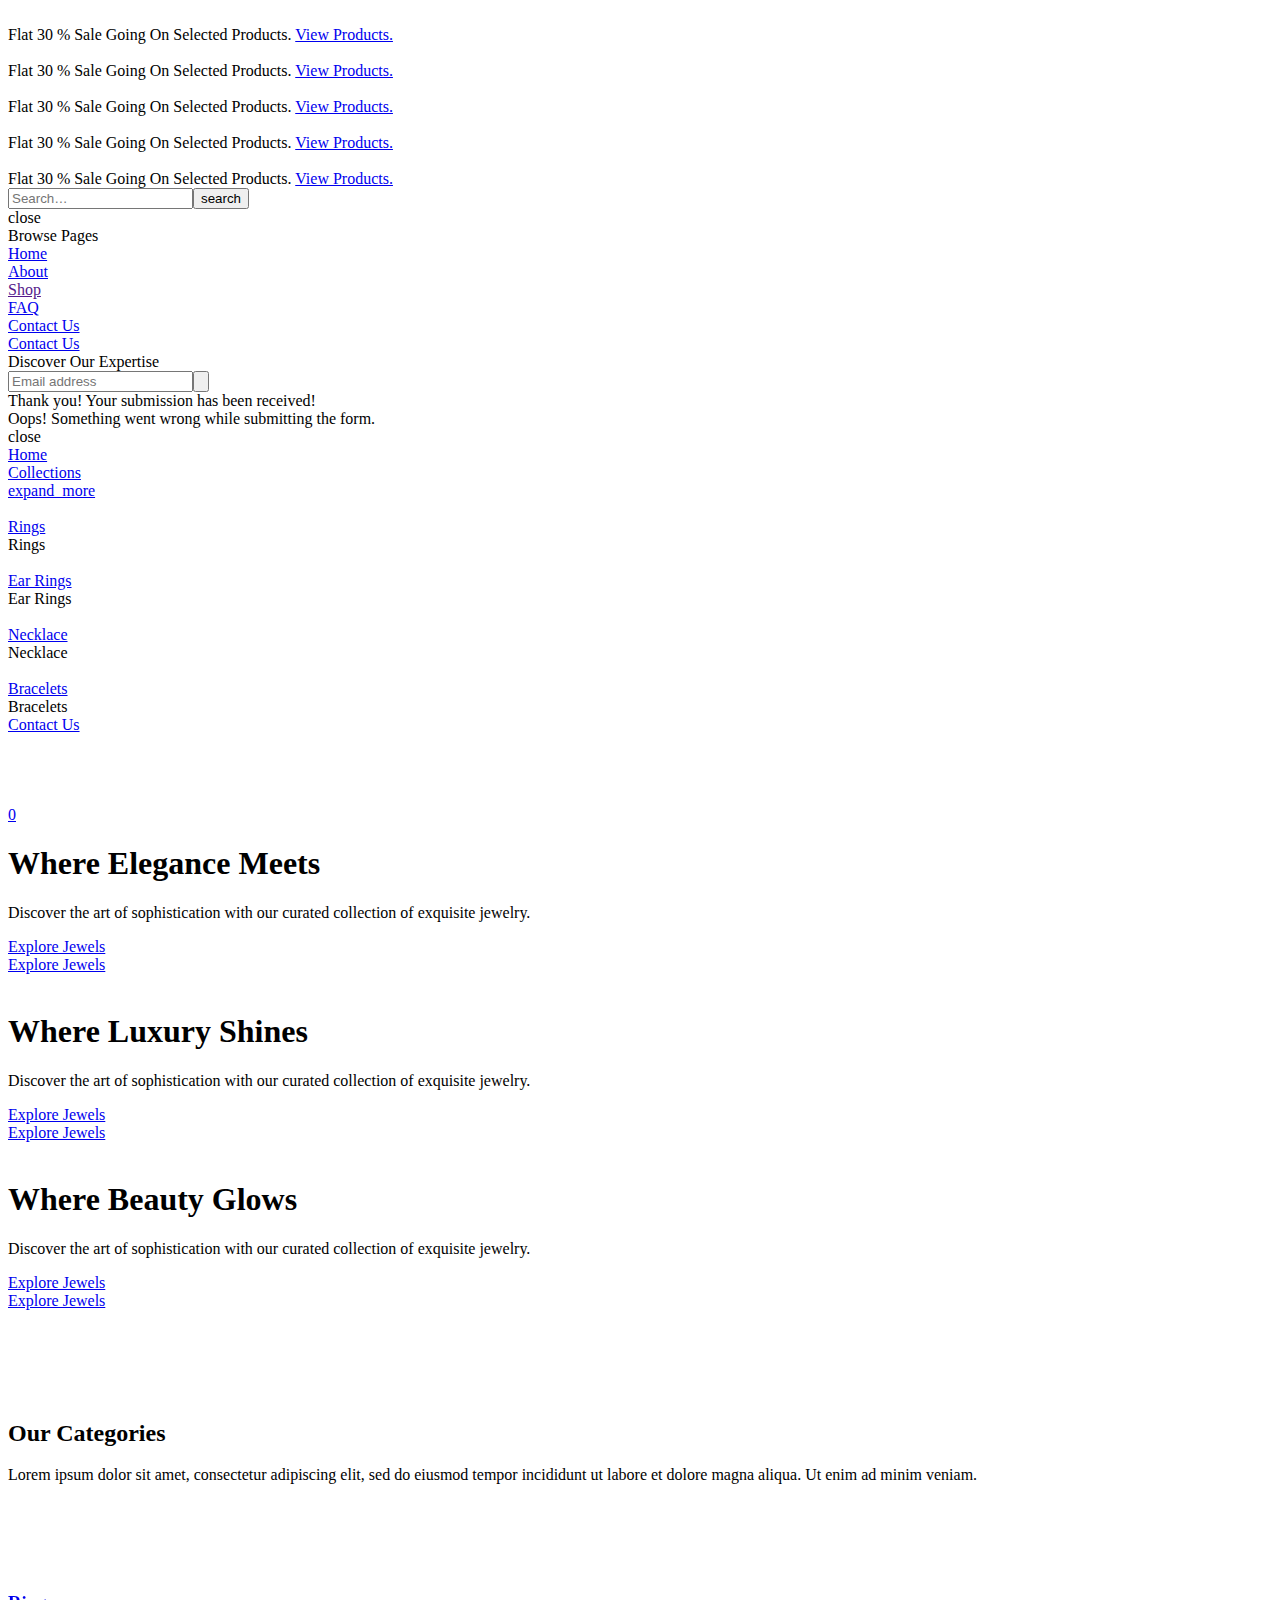
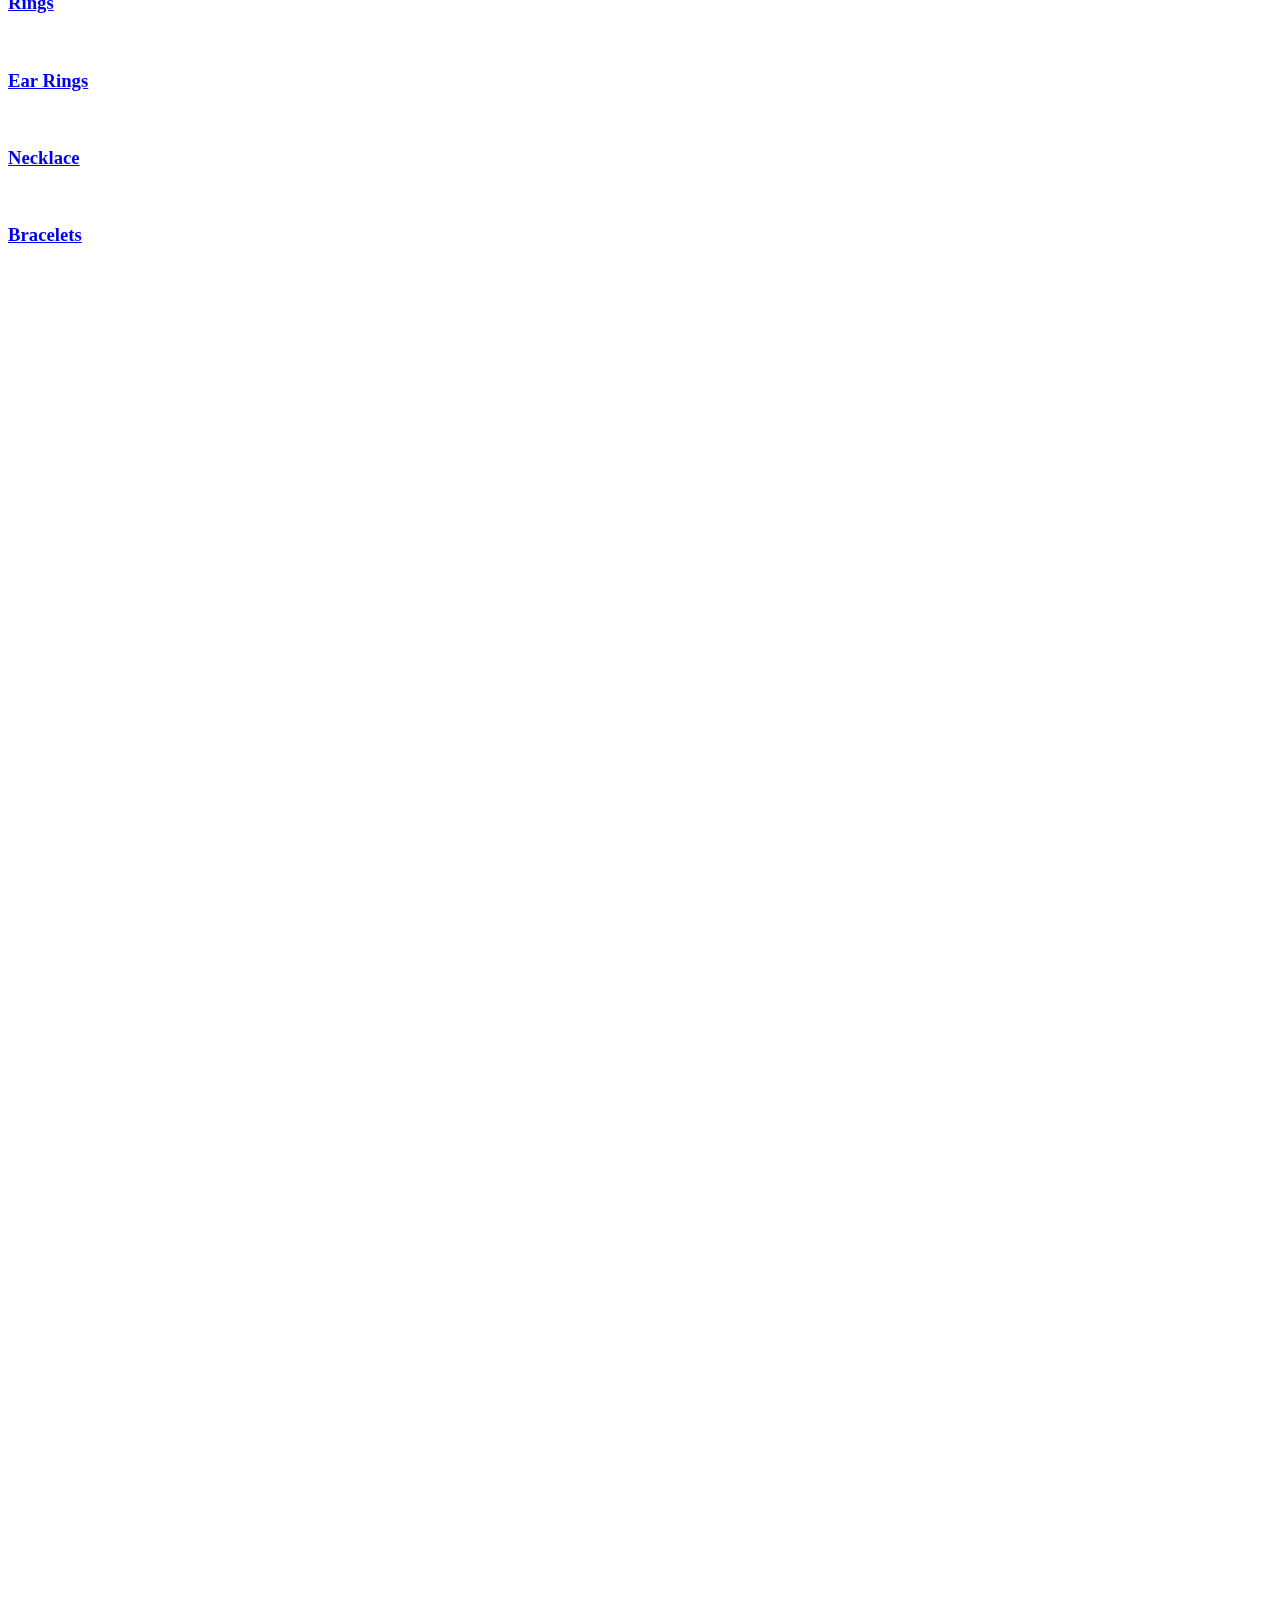
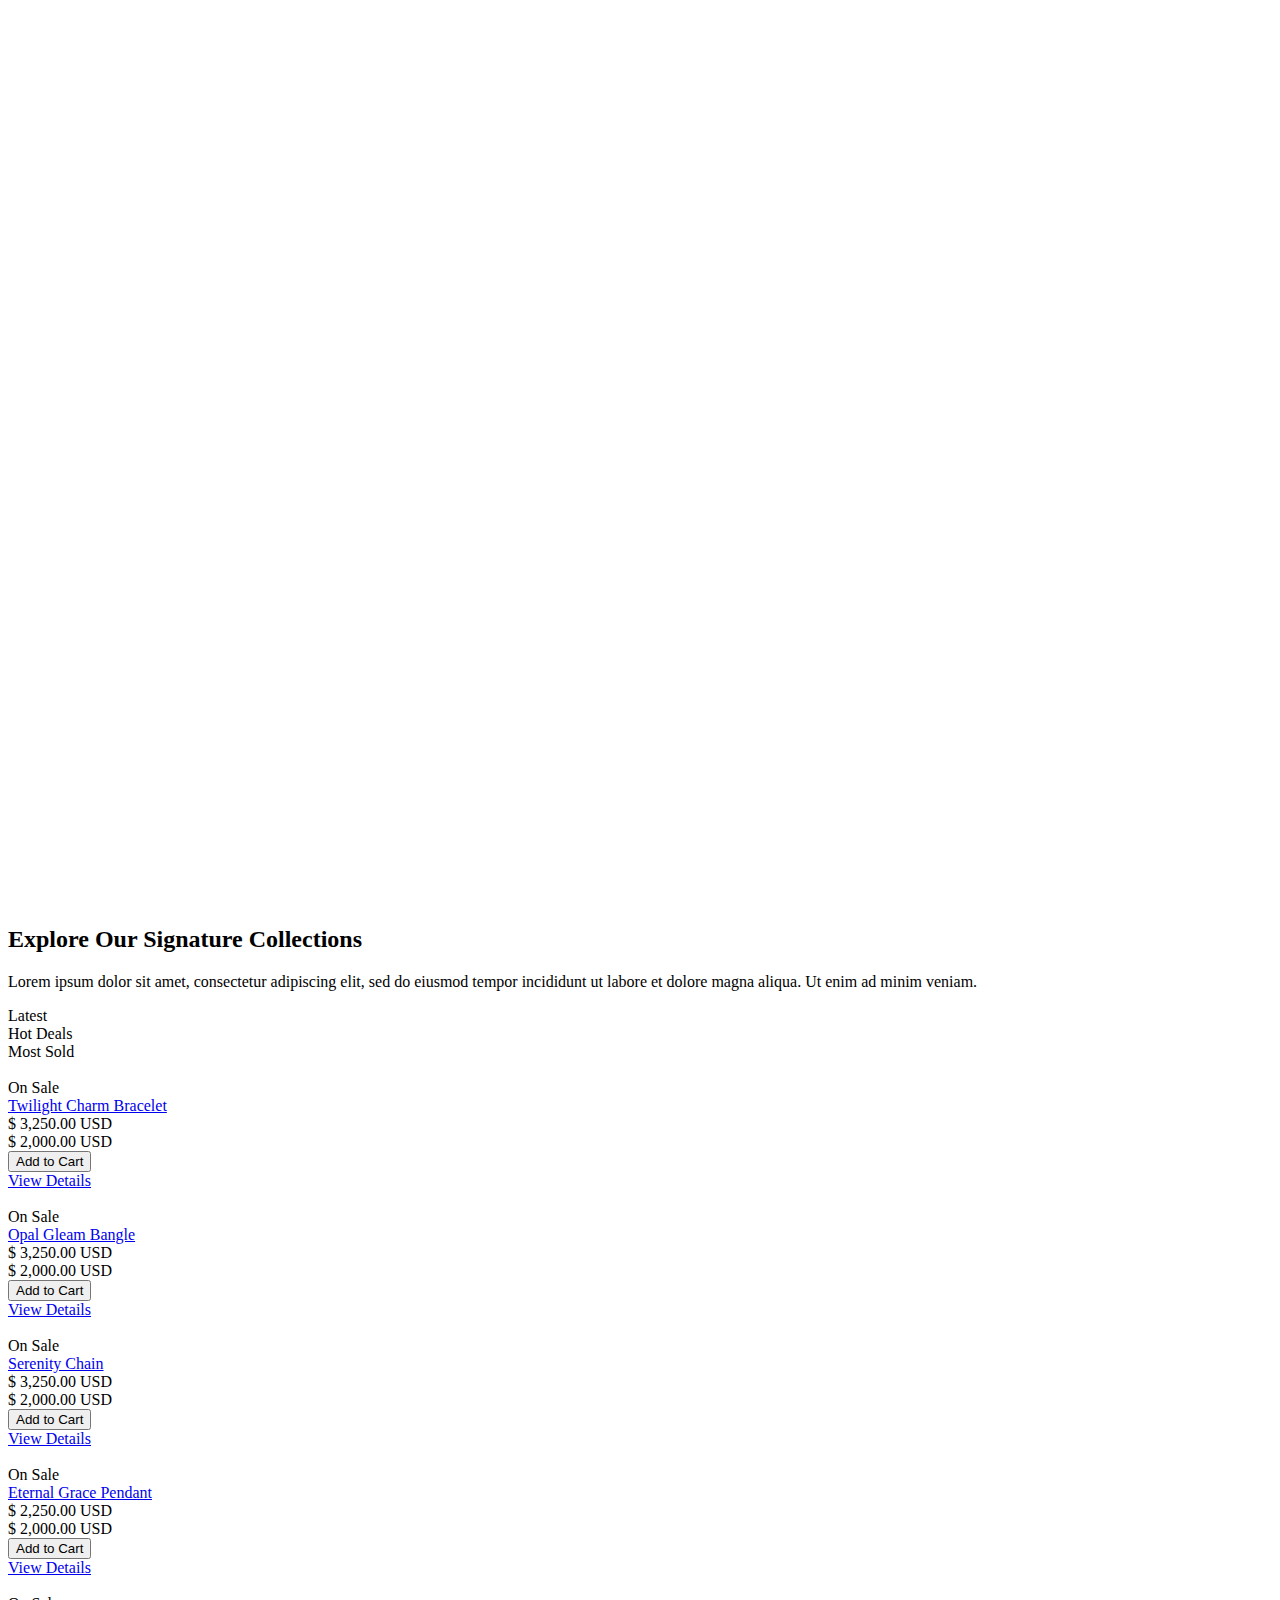
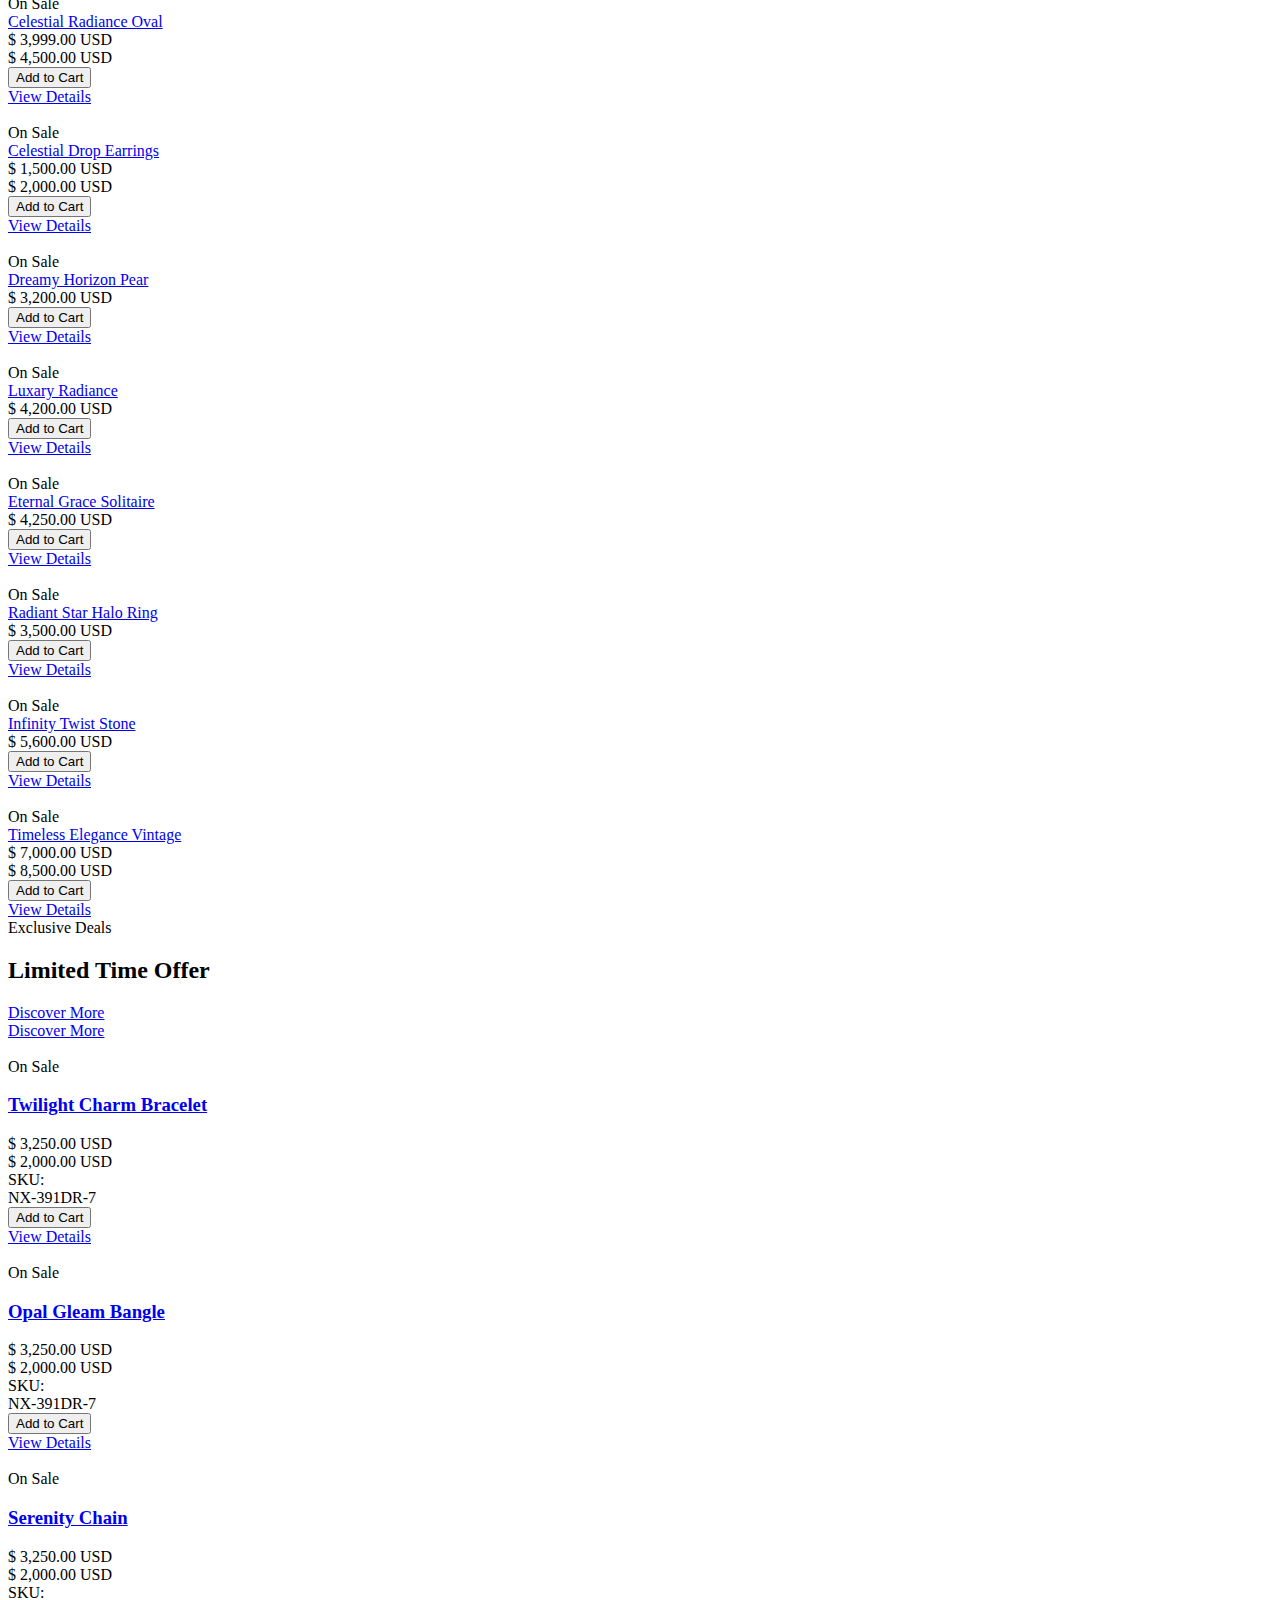
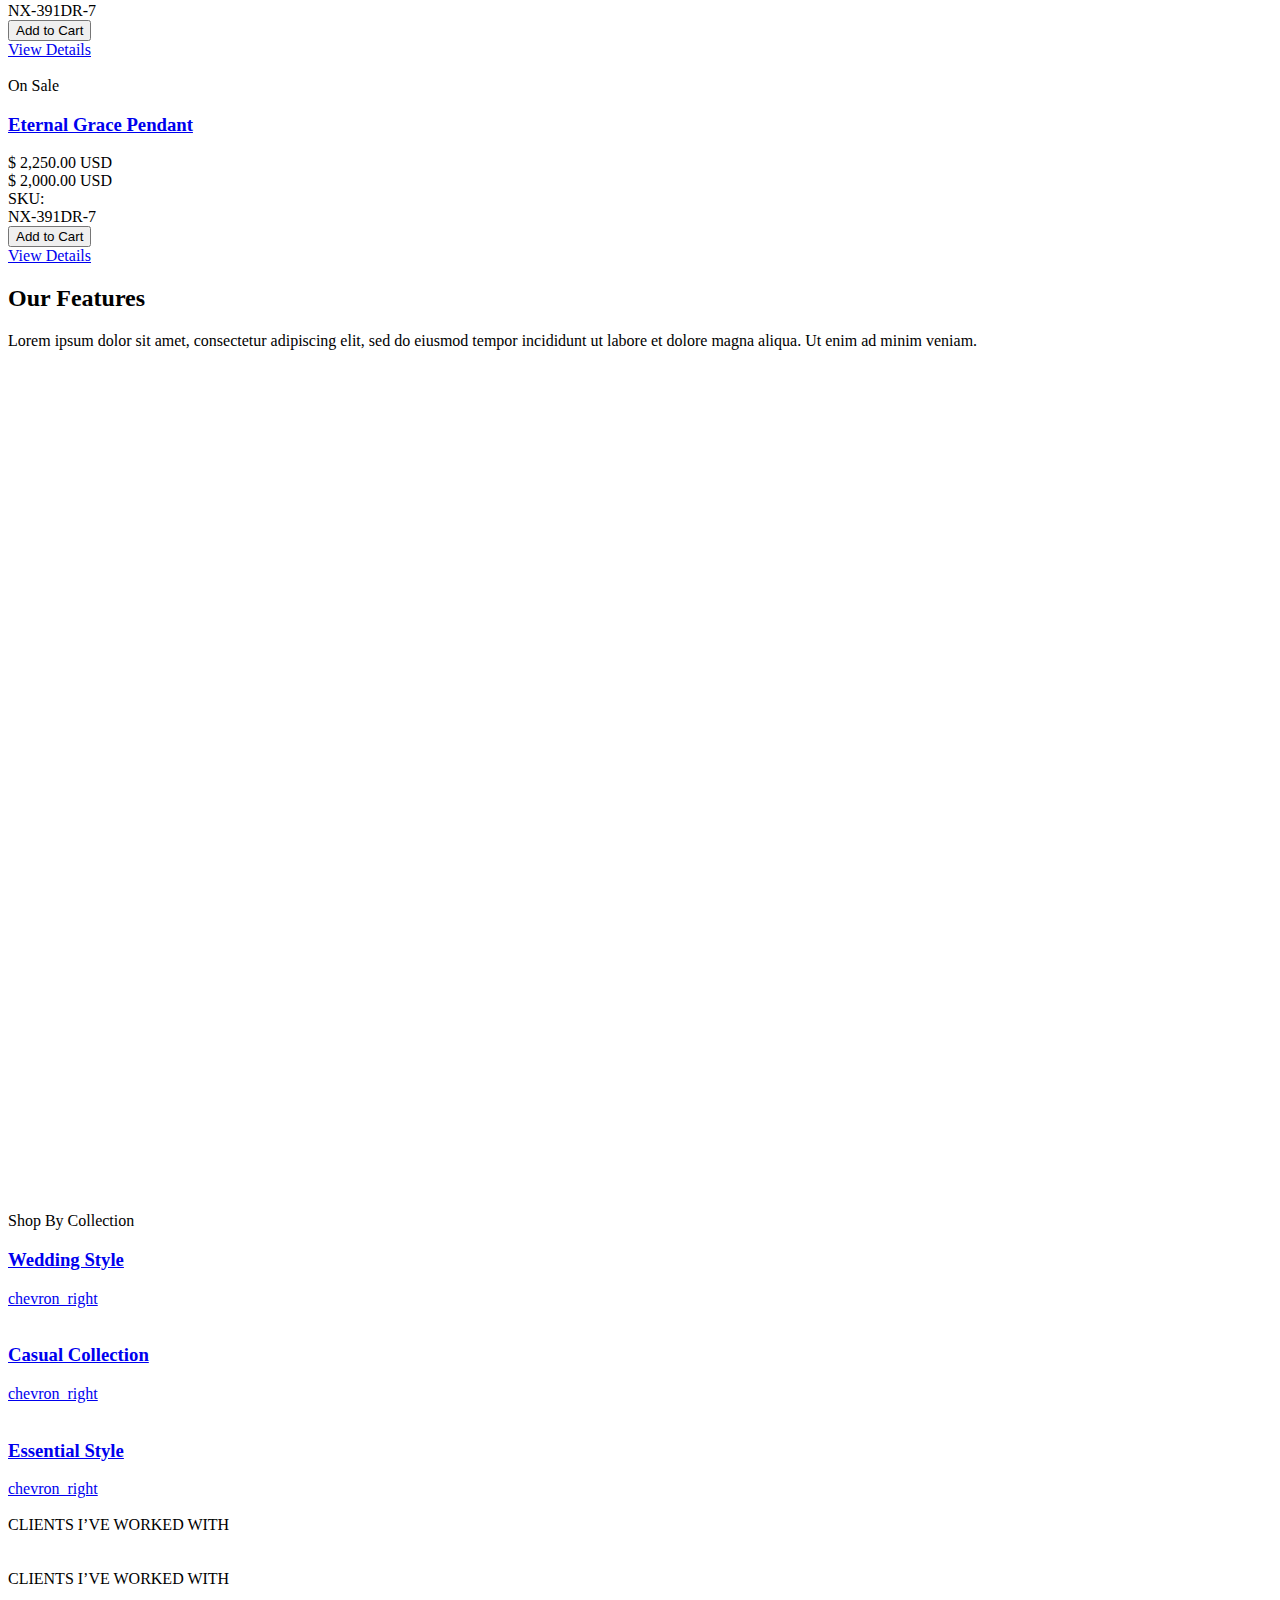
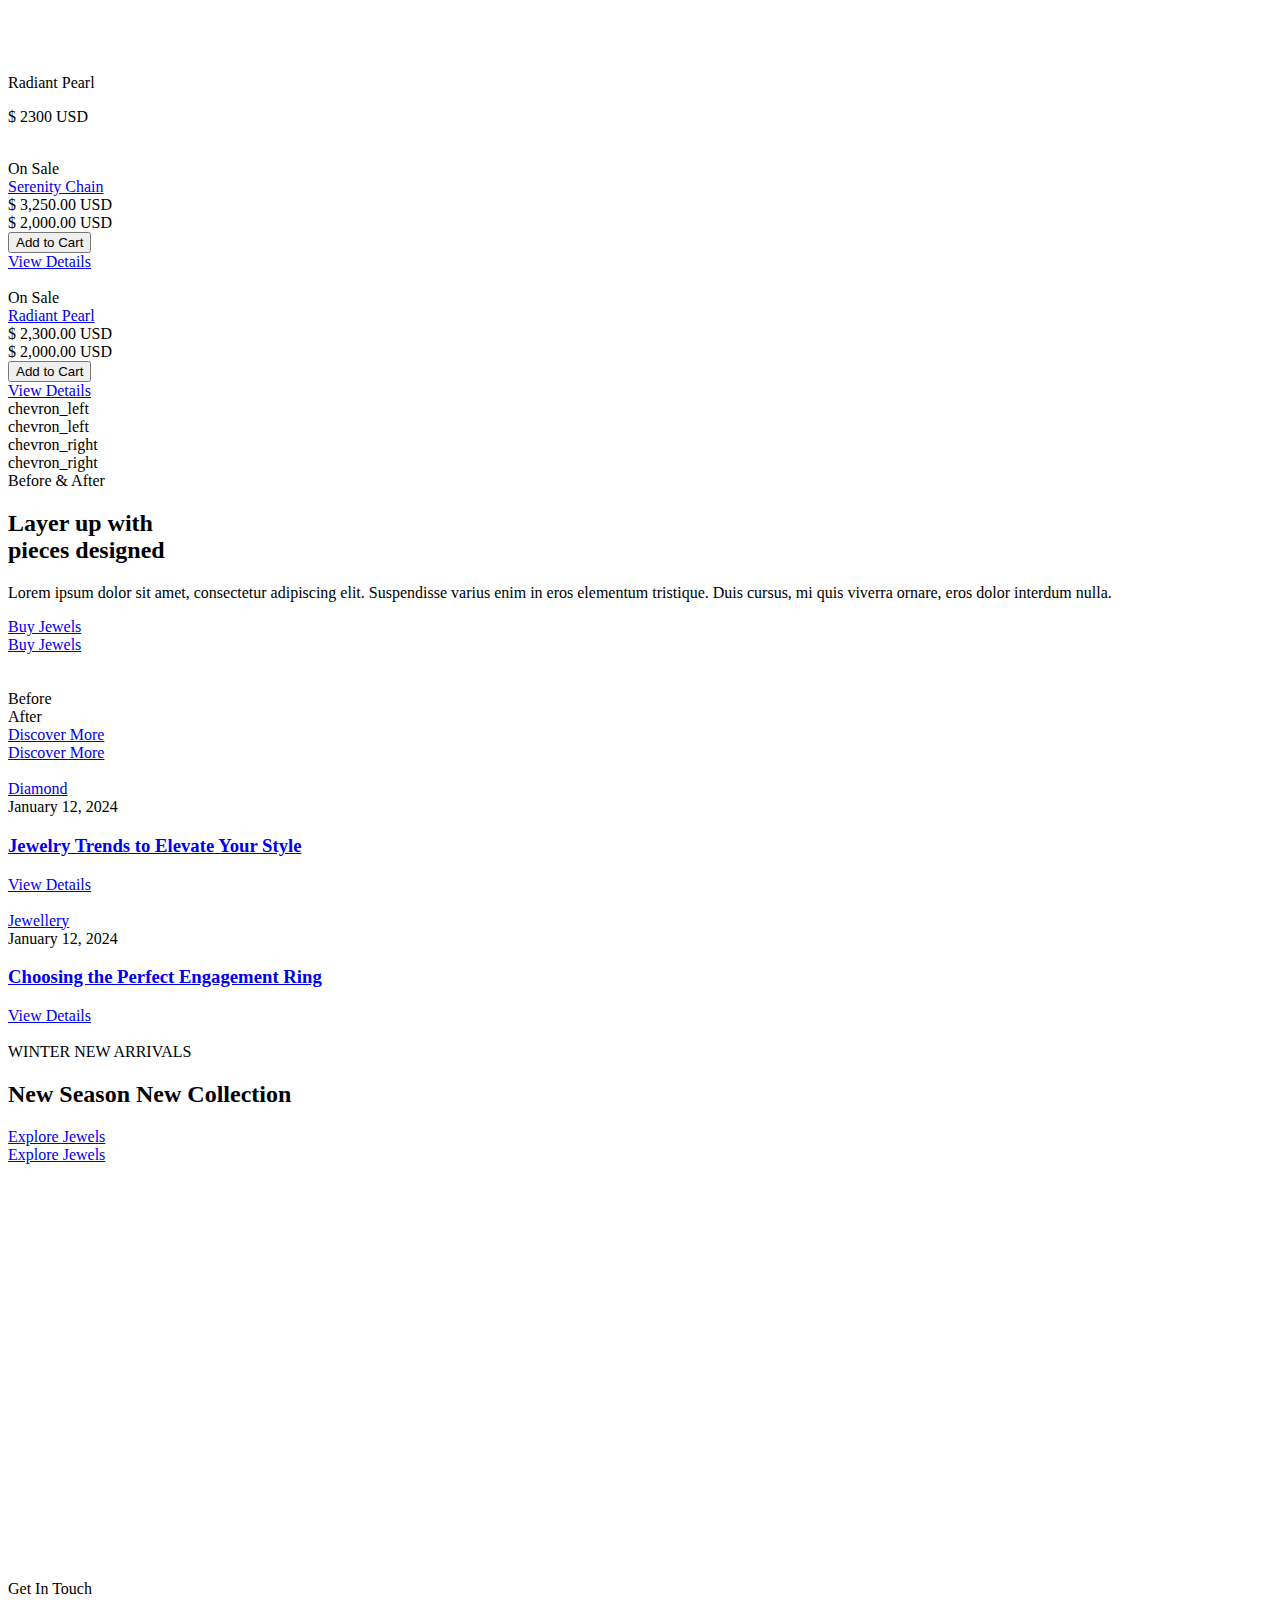
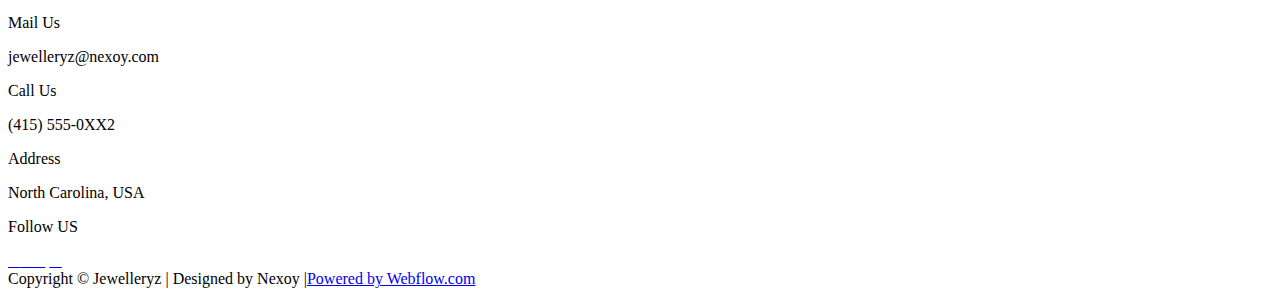
==== index.html @ 7fe496bc "version1" ====
<!DOCTYPE html>
<!-- This site was created in Webflow. https://webflow.com -->
<!-- Last Published: Wed Oct 30 2024 19:26:00 GMT+0000 (Coordinated Universal Time) -->
<html
  data-wf-domain="jewellery-nx.webflow.io"
  data-wf-page="670f7de6dec5c0c82ae616ea"
  data-wf-site="670f7de6dec5c0c82ae616e4"
  lang="en"
>
  <head>
    <meta charset="utf-8" />
    <title>Jewelleryz - Webflow Ecommerce Website Template</title>
    <meta
      content="Discover the art of sophistication with our curated collection of exquisite jewelry. From delicate designs to bold statements, each piece is crafted to celebrate your unique style and elevate every occasion."
      name="description"
    />
    <meta
      content="Jewelleryz - Webflow Ecommerce Website Template"
      property="og:title"
    />
    <meta
      content="Discover the art of sophistication with our curated collection of exquisite jewelry. From delicate designs to bold statements, each piece is crafted to celebrate your unique style and elevate every occasion."
      property="og:description"
    />
    <meta
      content="Jewelleryz - Webflow Ecommerce Website Template"
      property="twitter:title"
    />
    <meta
      content="Discover the art of sophistication with our curated collection of exquisite jewelry. From delicate designs to bold statements, each piece is crafted to celebrate your unique style and elevate every occasion."
      property="twitter:description"
    />
    <meta property="og:type" content="website" />
    <meta content="summary_large_image" name="twitter:card" />
    <meta content="width=device-width, initial-scale=1" name="viewport" />
    <meta content="Webflow" name="generator" />
    <link
      href="https://cdn.prod.website-files.com/670f7de6dec5c0c82ae616e4/css/jewellery-nx.webflow.a739f64d1.min.css"
      rel="stylesheet"
      type="text/css"
    />
    <style>
      @media (min-width: 992px) {
        html.w-mod-js:not(.w-mod-ix)
          [data-w-id="db357585-5d10-bc5d-6ee8-30d585dda0c4"] {
          opacity: 0;
          -webkit-transform: translate3d(0, 0, 0) scale3d(1.1, 1.1, 1)
            rotateX(0) rotateY(0) rotateZ(0) skew(0, 0);
          -moz-transform: translate3d(0, 0, 0) scale3d(1.1, 1.1, 1) rotateX(0)
            rotateY(0) rotateZ(0) skew(0, 0);
          -ms-transform: translate3d(0, 0, 0) scale3d(1.1, 1.1, 1) rotateX(0)
            rotateY(0) rotateZ(0) skew(0, 0);
          transform: translate3d(0, 0, 0) scale3d(1.1, 1.1, 1) rotateX(0)
            rotateY(0) rotateZ(0) skew(0, 0);
        }
        html.w-mod-js:not(.w-mod-ix)
          [data-w-id="e2f26d45-5598-dda2-0c30-1bef89e51e44"] {
          opacity: 0;
          -webkit-transform: translate3d(null, 50px, 0) scale3d(1, 1, 1)
            rotateX(0) rotateY(0) rotateZ(0) skew(0, 0);
          -moz-transform: translate3d(null, 50px, 0) scale3d(1, 1, 1) rotateX(0)
            rotateY(0) rotateZ(0) skew(0, 0);
          -ms-transform: translate3d(null, 50px, 0) scale3d(1, 1, 1) rotateX(0)
            rotateY(0) rotateZ(0) skew(0, 0);
          transform: translate3d(null, 50px, 0) scale3d(1, 1, 1) rotateX(0)
            rotateY(0) rotateZ(0) skew(0, 0);
        }
        html.w-mod-js:not(.w-mod-ix)
          [data-w-id="c47c4333-625f-00e0-4872-e36c47166a48"] {
          opacity: 0;
          -webkit-transform: translate3d(null, 50px, 0) scale3d(1, 1, 1)
            rotateX(0) rotateY(0) rotateZ(0) skew(0, 0);
          -moz-transform: translate3d(null, 50px, 0) scale3d(1, 1, 1) rotateX(0)
            rotateY(0) rotateZ(0) skew(0, 0);
          -ms-transform: translate3d(null, 50px, 0) scale3d(1, 1, 1) rotateX(0)
            rotateY(0) rotateZ(0) skew(0, 0);
          transform: translate3d(null, 50px, 0) scale3d(1, 1, 1) rotateX(0)
            rotateY(0) rotateZ(0) skew(0, 0);
        }
        html.w-mod-js:not(.w-mod-ix)
          [data-w-id="96124e9d-30fb-8769-3851-c5a196f11237"] {
          opacity: 0;
          -webkit-transform: translate3d(null, 50px, 0) scale3d(1, 1, 1)
            rotateX(0) rotateY(0) rotateZ(0) skew(0, 0);
          -moz-transform: translate3d(null, 50px, 0) scale3d(1, 1, 1) rotateX(0)
            rotateY(0) rotateZ(0) skew(0, 0);
          -ms-transform: translate3d(null, 50px, 0) scale3d(1, 1, 1) rotateX(0)
            rotateY(0) rotateZ(0) skew(0, 0);
          transform: translate3d(null, 50px, 0) scale3d(1, 1, 1) rotateX(0)
            rotateY(0) rotateZ(0) skew(0, 0);
        }
      }

      @media (max-width: 991px) and (min-width: 768px) {
        html.w-mod-js:not(.w-mod-ix)
          [data-w-id="db357585-5d10-bc5d-6ee8-30d585dda0c4"] {
          opacity: 0;
          -webkit-transform: translate3d(0, 0, 0) scale3d(1.1, 1.1, 1)
            rotateX(0) rotateY(0) rotateZ(0) skew(0, 0);
          -moz-transform: translate3d(0, 0, 0) scale3d(1.1, 1.1, 1) rotateX(0)
            rotateY(0) rotateZ(0) skew(0, 0);
          -ms-transform: translate3d(0, 0, 0) scale3d(1.1, 1.1, 1) rotateX(0)
            rotateY(0) rotateZ(0) skew(0, 0);
          transform: translate3d(0, 0, 0) scale3d(1.1, 1.1, 1) rotateX(0)
            rotateY(0) rotateZ(0) skew(0, 0);
        }
        html.w-mod-js:not(.w-mod-ix)
          [data-w-id="ee5bd4ba-f892-8b1f-9ce8-082b6e5b2a80"] {
          opacity: 0;
          -webkit-transform: translate3d(null, 50px, 0) scale3d(1, 1, 1)
            rotateX(0) rotateY(0) rotateZ(0) skew(0, 0);
          -moz-transform: translate3d(null, 50px, 0) scale3d(1, 1, 1) rotateX(0)
            rotateY(0) rotateZ(0) skew(0, 0);
          -ms-transform: translate3d(null, 50px, 0) scale3d(1, 1, 1) rotateX(0)
            rotateY(0) rotateZ(0) skew(0, 0);
          transform: translate3d(null, 50px, 0) scale3d(1, 1, 1) rotateX(0)
            rotateY(0) rotateZ(0) skew(0, 0);
        }
      }

      @media (max-width: 767px) and (min-width: 480px) {
        html.w-mod-js:not(.w-mod-ix)
          [data-w-id="db357585-5d10-bc5d-6ee8-30d585dda0c4"] {
          opacity: 0;
          -webkit-transform: translate3d(0, 0, 0) scale3d(1.1, 1.1, 1)
            rotateX(0) rotateY(0) rotateZ(0) skew(0, 0);
          -moz-transform: translate3d(0, 0, 0) scale3d(1.1, 1.1, 1) rotateX(0)
            rotateY(0) rotateZ(0) skew(0, 0);
          -ms-transform: translate3d(0, 0, 0) scale3d(1.1, 1.1, 1) rotateX(0)
            rotateY(0) rotateZ(0) skew(0, 0);
          transform: translate3d(0, 0, 0) scale3d(1.1, 1.1, 1) rotateX(0)
            rotateY(0) rotateZ(0) skew(0, 0);
        }
        html.w-mod-js:not(.w-mod-ix)
          [data-w-id="ee5bd4ba-f892-8b1f-9ce8-082b6e5b2a80"] {
          opacity: 0;
          -webkit-transform: translate3d(null, 50px, 0) scale3d(1, 1, 1)
            rotateX(0) rotateY(0) rotateZ(0) skew(0, 0);
          -moz-transform: translate3d(null, 50px, 0) scale3d(1, 1, 1) rotateX(0)
            rotateY(0) rotateZ(0) skew(0, 0);
          -ms-transform: translate3d(null, 50px, 0) scale3d(1, 1, 1) rotateX(0)
            rotateY(0) rotateZ(0) skew(0, 0);
          transform: translate3d(null, 50px, 0) scale3d(1, 1, 1) rotateX(0)
            rotateY(0) rotateZ(0) skew(0, 0);
        }
      }

      @media (max-width: 479px) {
        html.w-mod-js:not(.w-mod-ix)
          [data-w-id="ee5bd4ba-f892-8b1f-9ce8-082b6e5b2a80"] {
          opacity: 0;
          -webkit-transform: translate3d(null, 50px, 0) scale3d(1, 1, 1)
            rotateX(0) rotateY(0) rotateZ(0) skew(0, 0);
          -moz-transform: translate3d(null, 50px, 0) scale3d(1, 1, 1) rotateX(0)
            rotateY(0) rotateZ(0) skew(0, 0);
          -ms-transform: translate3d(null, 50px, 0) scale3d(1, 1, 1) rotateX(0)
            rotateY(0) rotateZ(0) skew(0, 0);
          transform: translate3d(null, 50px, 0) scale3d(1, 1, 1) rotateX(0)
            rotateY(0) rotateZ(0) skew(0, 0);
        }
      }

      .w-webflow-badge {
        display: none !important;
        visibility: hidden;
      }
    </style>
    <link href="https://fonts.googleapis.com" rel="preconnect" />
    <link
      href="https://fonts.gstatic.com"
      rel="preconnect"
      crossorigin="anonymous"
    />
    <script
      src="https://ajax.googleapis.com/ajax/libs/webfont/1.6.26/webfont.js"
      type="text/javascript"
    ></script>
    <script type="text/javascript">
      WebFont.load({
        google: {
          families: [
            "Open Sans:300,300italic,400,400italic,600,600italic,700,700italic,800,800italic",
            "Material Icons:regular",
            "Material Icons Outlined:regular",
            "Alice:regular",
            "Rubik:300,regular,500,600,700",
            "Sorts Mill Goudy:regular",
          ],
        },
      });
    </script>
    <script type="text/javascript">
      !(function (o, c) {
        var n = c.documentElement,
          t = " w-mod-";
        (n.className += t + "js"),
          ("ontouchstart" in o ||
            (o.DocumentTouch && c instanceof DocumentTouch)) &&
            (n.className += t + "touch");
      })(window, document);
    </script>
    <link
      href="https://cdn.prod.website-files.com/670f7de6dec5c0c82ae616e4/6715236504557e36d66a7d35_jewelery.png"
      rel="shortcut icon"
      type="image/x-icon"
    />
    <link
      href="https://cdn.prod.website-files.com/670f7de6dec5c0c82ae616e4/671523c7ad2ce77ba7937523_Frame%203.png"
      rel="apple-touch-icon"
    />
    <style>
      body {
        -webkit-font-smoothing: antialiased;
        -moz-osx-font-smoothing: grayscale;
      }
    </style>
    <script type="text/javascript">
      window.__WEBFLOW_CURRENCY_SETTINGS = {
        currencyCode: "USD",
        symbol: "$",
        decimal: ".",
        fractionDigits: 2,
        group: ",",
        template:
          '{{wf {"path":"symbol","type":"PlainText"} }} {{wf {"path":"amount","type":"CommercePrice"} }} {{wf {"path":"currencyCode","type":"PlainText"} }}',
        hideDecimalForWholeNumbers: false,
      };
    </script>
  </head>

  <body>
    <div class="page-wrapper">
      <section>
        <section
          data-w-id="b626177a-cd47-2661-728c-315a7171bcb4"
          class="top-notice-bar"
        >
          <div class="infinity">
            <div class="w-layout-hflex flash-sale-text">
              <img src="z" loading="lazy" alt="" class="image-20px" />
              <div>
                Flat 30 % Sale Going On Selected Products.
                <a href="/jewellery-nx.webflow.io/shop.html" class="sale-link"
                  >View Products.</a
                >
              </div>
            </div>
            <div class="w-layout-hflex flash-sale-text">
              <img
                src="https://cdn.prod.website-files.com/670f7de6dec5c0c82ae616e4/67149ac2e4e4a499ee27bca0_engagement-ring.avif"
                loading="lazy"
                alt=""
                class="image-20px"
              />
              <div>
                Flat 30 % Sale Going On Selected Products.
                <a href="/jewellery-nx.webflow.io/shop.html" class="sale-link"
                  >View Products.</a
                >
              </div>
            </div>
            <div class="w-layout-hflex flash-sale-text">
              <img
                src="https://cdn.prod.website-files.com/670f7de6dec5c0c82ae616e4/67149ac2e4e4a499ee27bca0_engagement-ring.avif"
                loading="lazy"
                alt=""
                class="image-20px"
              />
              <div>
                Flat 30 % Sale Going On Selected Products.
                <a href="/jewellery-nx.webflow.io/shop.html" class="sale-link"
                  >View Products.</a
                >
              </div>
            </div>
            <div class="w-layout-hflex flash-sale-text">
              <img
                src="https://cdn.prod.website-files.com/670f7de6dec5c0c82ae616e4/67149ac2e4e4a499ee27bca0_engagement-ring.avif"
                loading="lazy"
                alt=""
                class="image-20px"
              />
              <div>
                Flat 30 % Sale Going On Selected Products.
                <a href="/jewellery-nx.webflow.io/shop.html" class="sale-link"
                  >View Products.</a
                >
              </div>
            </div>
            <div class="w-layout-hflex flash-sale-text">
              <img
                src="https://cdn.prod.website-files.com/670f7de6dec5c0c82ae616e4/67149ac2e4e4a499ee27bca0_engagement-ring.avif"
                loading="lazy"
                alt=""
                class="image-20px"
              />
              <div>
                Flat 30 % Sale Going On Selected Products.
                <a href="/jewellery-nx.webflow.io/shop.html" class="sale-link"
                  >View Products.</a
                >
              </div>
            </div>
          </div>
        </section>
        <div class="progress-bar">
          <div class="progress-bar-line"></div>
        </div>
      </section>
      <div
        data-animation="over-right"
        class="transparent-navbar w-nav"
        data-easing2="ease"
        data-easing="ease"
        data-collapse="all"
        data-w-id="ceb954e0-da0f-3caf-ac48-a87438d543dc"
        role="banner"
        data-duration="400"
        id="navbar"
      >
        <div class="search-popup">
          <div class="container">
            <form action="/search" class="search-field-wrapper w-form">
              <input
                class="popup-search-input w-input"
                maxlength="256"
                name="query"
                placeholder="Search…"
                type="search"
                id="search"
                required=""
              /><input
                type="submit"
                class="search-button-absolute w-button"
                value="search"
              />
            </form>
            <div
              data-w-id="ceb954e0-da0f-3caf-ac48-a87438d543e2"
              class="close-icon-white"
            >
              close
            </div>
          </div>
        </div>
        <nav class="container static">
          <div class="navbar-wrapper">
            <nav role="navigation" class="nav-menu-wrapper w-nav-menu">
              <div class="_30px-text-white">Browse Pages</div>
              <div class="nav-menu">
                <div class="nav-list">
                  <a
                    href="#"
                    aria-current="page"
                    class="nav-link white w-inline-block w--current"
                  >
                    <div>Home</div>
                  </a>
                  <div class="border-wrapper">
                    <div class="nav-border white"></div>
                  </div>
                </div>
                <div class="nav-list">
                  <a
                    href="about/jewellery-nx.webflow.io/about.html"
                    class="nav-link white w-inline-block"
                  >
                    <div>About</div>
                  </a>
                  <div class="border-wrapper">
                    <div class="nav-border white"></div>
                  </div>
                </div>

                <div class="nav-list">
                  <a href="" class="nav-link white w-inline-block">
                    <div>Shop</div>
                  </a>
                  <div class="border-wrapper">
                    <div class="nav-border white"></div>
                  </div>
                </div>
                <div class="nav-list">
                  <a href="/faq" class="nav-link white w-inline-block">
                    <div>FAQ</div>
                  </a>
                  <div class="border-wrapper">
                    <div class="nav-border white"></div>
                  </div>
                </div>
                <a
                  data-w-id="38946bc3-59ce-2312-103a-aa6668b7fbab"
                  href="contactUs/jewellery-nx.webflow.io/contact.html"
                  class="primary-button white-btn w-inline-block"
                >
                  <div class="button-text-wrapper">
                    <div class="default-text">Contact Us</div>
                    <div class="hover-text">Contact Us</div>
                  </div>
                  <div class="button-hover-circle white"></div>
                </a>
              </div>
              <div class="newsletter-wrapper w-form">
                <div class="_20px-text-white">Discover Our Expertise</div>
                <form
                  id="wf-form-contact"
                  name="wf-form-contact"
                  data-name="contact"
                  method="get"
                  class="newsletter-form"
                  data-wf-page-id="670f7de6dec5c0c82ae616ea"
                  data-wf-element-id="c20f6449-0644-c956-b1f2-c3a0bd3ae804"
                >
                  <input
                    class="input-field-with-icon-border w-input"
                    maxlength="256"
                    name="Customer-Email-2"
                    data-name="Customer Email 2"
                    placeholder="Email address"
                    type="email"
                    id="Customer-Email-2"
                    required=""
                  /><input
                    type="submit"
                    data-wait=""
                    class="absolute-form-button w-button"
                    value=""
                  />
                </form>
                <div class="success-message w-form-done">
                  <div>Thank you! Your submission has been received!</div>
                </div>
                <div class="error-message w-form-fail">
                  <div>
                    Oops! Something went wrong while submitting the form.
                  </div>
                </div>
              </div>
              <div class="close-navbar-icon w-nav-button">
                <div class="close-icon-rotate-white">close</div>
              </div>
            </nav>
            <div
              id="w-node-_81037758-5288-42c6-e22b-025fac5301f2-38d543dc"
              class="deskop-nav"
            >
              <div class="nav-list">
                <a
                  href="#"
                  aria-current="page"
                  class="nav-link w-inline-block w--current"
                >
                  <div>Home</div>
                </a>
                <div class="border-wrapper">
                  <div class="nav-border"></div>
                </div>
              </div>
              <div
                data-delay="0"
                data-hover="true"
                class="nav-dropdown-wrapper mega-menu w-dropdown"
              >
                <div class="nav-toggle w-dropdown-toggle">
                  <a href="#" class="nav-link w-inline-block">
                    <div>Collections</div>
                    <div class="nav-dropdown-icon">expand_more</div>
                  </a>
                  <div class="border-wrapper">
                    <div class="nav-border"></div>
                  </div>
                </div>
                <nav class="nav-dropdown-contents mega w-dropdown-list">
                  <div class="nav-dropdown-contents-body">
                    <div class="nav-dropdown-links-block">
                      <div class="w-dyn-list">
                        <div role="list" class="category-grid w-dyn-items">
                          <div role="listitem" class="w-dyn-item">
                            <div
                              data-w-id="ebe7c611-a639-5a37-6005-cd642a8e301c"
                            >
                              <a
                                href="/rings/jewellery-nx.webflow.io/category/rings.html"
                                class="mask full w-inline-block"
                                ><img
                                  loading="lazy"
                                  src="https://cdn.prod.website-files.com/670f7de6dec5c0c82ae616bd/6713f5fa3210f9f512297f04_pexels-anastasia-nagibina-1116204043-27687905.avif"
                                  alt=""
                                  sizes="100vw"
                                  srcset="
                                    https://cdn.prod.website-files.com/670f7de6dec5c0c82ae616bd/6713f5fa3210f9f512297f04_pexels-anastasia-nagibina-1116204043-27687905-p-500.avif   500w,
                                    https://cdn.prod.website-files.com/670f7de6dec5c0c82ae616bd/6713f5fa3210f9f512297f04_pexels-anastasia-nagibina-1116204043-27687905-p-800.avif   800w,
                                    https://cdn.prod.website-files.com/670f7de6dec5c0c82ae616bd/6713f5fa3210f9f512297f04_pexels-anastasia-nagibina-1116204043-27687905-p-1080.avif 1080w,
                                    https://cdn.prod.website-files.com/670f7de6dec5c0c82ae616bd/6713f5fa3210f9f512297f04_pexels-anastasia-nagibina-1116204043-27687905.avif        1920w
                                  "
                                  class="portrait-380px"
                                />
                                <div class="portfolio-full-hover">
                                  <div class="_24px-text-white">Rings</div>
                                </div></a
                              >
                              <div class="mt-10px">
                                <div class="_20px-text">Rings</div>
                              </div>
                            </div>
                          </div>
                          <div role="listitem" class="w-dyn-item">
                            <div
                              data-w-id="ebe7c611-a639-5a37-6005-cd642a8e301c"
                            >
                              <a
                                href="/ear-rings/jewellery-nx.webflow.io/category/ear-rings.html"
                                class="mask full w-inline-block"
                                ><img
                                  loading="lazy"
                                  src="https://cdn.prod.website-files.com/670f7de6dec5c0c82ae616bd/6713b2a8ae511a5e70014be5_8120.avif"
                                  alt=""
                                  sizes="100vw"
                                  srcset="
                                    https://cdn.prod.website-files.com/670f7de6dec5c0c82ae616bd/6713b2a8ae511a5e70014be5_8120-p-500.avif  500w,
                                    https://cdn.prod.website-files.com/670f7de6dec5c0c82ae616bd/6713b2a8ae511a5e70014be5_8120.avif       1000w
                                  "
                                  class="portrait-380px"
                                />
                                <div class="portfolio-full-hover">
                                  <div class="_24px-text-white">Ear Rings</div>
                                </div></a
                              >
                              <div class="mt-10px">
                                <div class="_20px-text">Ear Rings</div>
                              </div>
                            </div>
                          </div>
                          <div role="listitem" class="w-dyn-item">
                            <div
                              data-w-id="ebe7c611-a639-5a37-6005-cd642a8e301c"
                            >
                              <a
                                href="/necklace/jewellery-nx.webflow.io/category/necklace.html"
                                class="mask full w-inline-block"
                                ><img
                                  loading="lazy"
                                  src="https://cdn.prod.website-files.com/670f7de6dec5c0c82ae616bd/6713f6589d3ac37ffa7ae3a8_14346.avif"
                                  alt=""
                                  sizes="100vw"
                                  srcset="
                                    https://cdn.prod.website-files.com/670f7de6dec5c0c82ae616bd/6713f6589d3ac37ffa7ae3a8_14346-p-500.avif   500w,
                                    https://cdn.prod.website-files.com/670f7de6dec5c0c82ae616bd/6713f6589d3ac37ffa7ae3a8_14346-p-800.avif   800w,
                                    https://cdn.prod.website-files.com/670f7de6dec5c0c82ae616bd/6713f6589d3ac37ffa7ae3a8_14346-p-1080.avif 1080w,
                                    https://cdn.prod.website-files.com/670f7de6dec5c0c82ae616bd/6713f6589d3ac37ffa7ae3a8_14346.avif        1957w
                                  "
                                  class="portrait-380px"
                                />
                                <div class="portfolio-full-hover">
                                  <div class="_24px-text-white">Necklace</div>
                                </div></a
                              >
                              <div class="mt-10px">
                                <div class="_20px-text">Necklace</div>
                              </div>
                            </div>
                          </div>
                          <div role="listitem" class="w-dyn-item">
                            <div
                              data-w-id="ebe7c611-a639-5a37-6005-cd642a8e301c"
                            >
                              <a
                                href="/bracelets/jewellery-nx.webflow.io/category/bracelets.html"
                                class="mask full w-inline-block"
                                ><img
                                  loading="lazy"
                                  src="https://cdn.prod.website-files.com/670f7de6dec5c0c82ae616bd/6713f7a6553d6eed011ee167_24485.avif"
                                  alt=""
                                  sizes="100vw"
                                  srcset="
                                    https://cdn.prod.website-files.com/670f7de6dec5c0c82ae616bd/6713f7a6553d6eed011ee167_24485-p-500.avif  500w,
                                    https://cdn.prod.website-files.com/670f7de6dec5c0c82ae616bd/6713f7a6553d6eed011ee167_24485.avif       1333w
                                  "
                                  class="portrait-380px"
                                />
                                <div class="portfolio-full-hover">
                                  <div class="_24px-text-white">Bracelets</div>
                                </div></a
                              >
                              <div class="mt-10px">
                                <div class="_20px-text">Bracelets</div>
                              </div>
                            </div>
                          </div>
                        </div>
                      </div>
                    </div>
                  </div>
                </nav>
              </div>
              <div class="nav-list">
                <a
                  href="../contactUs/jewellery-nx.webflow.io/contact.html"
                  class="nav-link w-inline-block"
                >
                  <div>Contact Us</div>
                </a>
                <div class="border-wrapper">
                  <div class="nav-border"></div>
                </div>
              </div>
            </div>
            <a href="#" aria-current="page" class="w-inline-block w--current"
              ><img
                src="https://cdn.prod.website-files.com/670f7de6dec5c0c82ae616e4/67149a70d5982a9290e57934_JewelleryZ.avif"
                loading="lazy"
                alt=""
                class="site-logo"
            /></a>
            <div class="w-layout-hflex ecommerce-icons-20px-gap">
              <div class="pointer">
                <img
                  data-w-id="ceb954e0-da0f-3caf-ac48-a87438d5441c"
                  loading="lazy"
                  alt=""
                  src="https://cdn.prod.website-files.com/670f7de6dec5c0c82ae616e4/67136c16cd6db1fdb93fb837_search-interface-symbol.avif"
                  class="icon-svg-20-px"
                />
              </div>
              <a
                href="../login/log-in.html"
                class="account-link-block w-inline-block"
                ><img
                  loading="lazy"
                  src="https://cdn.prod.website-files.com/670f7de6dec5c0c82ae616e4/67136c217b8e1b5fed89122a_people%20(1).avif"
                  alt=""
                  class="icon-svg-20-px"
              /></a>
              <div
                data-open-product=""
                data-wf-cart-type="rightSidebar"
                data-wf-cart-query="query Dynamo2 {
  database {
    id
    commerceOrder {
      comment
      extraItems {
        name
        pluginId
        pluginName
        price {
          value
          unit
          decimalValue
          string
        }
      }
      id
      startedOn
      statusFlags {
        hasDownloads
        hasSubscription
        isFreeOrder
        requiresShipping
      }
      subtotal {
        value
        unit
        decimalValue
        string
      }
      total {
        value
        unit
        decimalValue
        string
      }
      updatedOn
      userItems {
        count
        id
        price {
          value
          unit
          decimalValue
          string
        }
        product {
          id
          cmsLocaleId
          f__draft_0ht
          f__archived_0ht
          f_name_
          f_sku_properties_3dr {
            id
            name
            enum {
              id
              name
              slug
            }
          }
        }
        rowTotal {
          value
          unit
          decimalValue
          string
        }
        sku {
          cmsLocaleId
          f__draft_0ht
          f__archived_0ht
          f_main_image_4dr {
            url
            file {
              size
              origFileName
              createdOn
              updatedOn
              mimeType
              width
              height
              variants {
                origFileName
                quality
                height
                width
                s3Url
                error
                size
              }
            }
            alt
          }
          f_sku_values_3dr {
            property {
              id
            }
            value {
              id
            }
          }
          id
        }
        subscriptionFrequency
        subscriptionInterval
        subscriptionTrial
      }
      userItemsCount
    }
  }
  site {
    id
    commerce {
      businessAddress {
        country
      }
      defaultCountry
      defaultCurrency
      quickCheckoutEnabled
    }
  }
}"
                data-wf-page-link-href-prefix=""
                class="w-commerce-commercecartwrapper"
                data-node-type="commerce-cart-wrapper"
              >
                <a
                  style="
                    .w-commerce-commercecartopenlinkcount {
                      visibility: visible !important;
                      display: inline-block !important;
                      color: black !important;
                      font-size: 16px !important;
                      background-color: yellow !important; /* Debug Highlight */
                    }
                  "
                  class="w-commerce-commercecartopenlink cart-button w-inline-block"
                  role="button"
                  aria-haspopup="dialog"
                  aria-label="Open cart"
                  data-node-type="commerce-cart-open-link"
                  href="#"
                  ><img
                    loading="lazy"
                    src="https://cdn.prod.website-files.com/670f7de6dec5c0c82ae616e4/67136c2fdf7d67c12e9ea41a_shopping-cart.avif"
                    alt=""
                    class="icon-svg-20-px"
                  />
                  <div
                    data-wf-bindings="%5B%7B%22innerHTML%22%3A%7B%22type%22%3A%22Number%22%2C%22filter%22%3A%7B%22type%22%3A%22numberPrecision%22%2C%22params%22%3A%5B%220%22%2C%22numberPrecision%22%5D%7D%2C%22dataPath%22%3A%22database.commerceOrder.userItemsCount%22%7D%7D%5D"
                    class="w-commerce-commercecartopenlinkcount cart-quantity-white"
                  >
                    0
                  </div></a
                >
                <div
                  style="display: none"
                  class="w-commerce-commercecartcontainerwrapper w-commerce-commercecartcontainerwrapper--cartType-rightSidebar cart-wrapper"
                  data-node-type="commerce-cart-container-wrapper"
                >
                  <div
                    data-node-type="commerce-cart-container"
                    role="dialog"
                    class="w-commerce-commercecartcontainer cart-container"
                  >
                    <div class="w-commerce-commercecartheader cart-header">
                      <h4 class="w-commerce-commercecartheading _20px-text">
                        Your Cart
                      </h4>
                      <a
                        class="w-commerce-commercecartcloselink close-button-top-right w-inline-block"
                        role="button"
                        aria-label="Close cart"
                        data-node-type="commerce-cart-close-link"
                      >
                        <div class="close-icons">close</div>
                      </a>
                    </div>
                    <div class="w-commerce-commercecartformwrapper">
                      <form
                        style="display: none"
                        class="w-commerce-commercecartform"
                        data-node-type="commerce-cart-form"
                      >
                        <script
                          type="text/x-wf-template"
                          id="wf-template-d01d1b9a-5948-8a24-0398-3d7b22568c9d"
                        >
                          %3Cdiv%20class%3D%22w-commerce-commercecartitem%20cart-item%22%3E%3Cdiv%20class%3D%22card-popup-image-thumbnail%22%3E%3Cimg%20src%3D%22https%3A%2F%2Fcdn.prod.website-files.com%2Fplugins%2FBasic%2Fassets%2Fplaceholder.60f9b1840c.svg%22%20data-wf-bindings%3D%22%255B%257B%2522src%2522%253A%257B%2522type%2522%253A%2522ImageRef%2522%252C%2522filter%2522%253A%257B%2522type%2522%253A%2522identity%2522%252C%2522params%2522%253A%255B%255D%257D%252C%2522dataPath%2522%253A%2522database.commerceOrder.userItems%255B%255D.sku.f_main_image_4dr%2522%257D%257D%255D%22%20alt%3D%22%22%20class%3D%22w-commerce-commercecartitemimage%20card-product-image-2%20w-dyn-bind-empty%22%2F%3E%3C%2Fdiv%3E%3Cdiv%20class%3D%22w-commerce-commercecartiteminfo%20cart-qty-info-block%22%3E%3Cdiv%20data-wf-bindings%3D%22%255B%257B%2522innerHTML%2522%253A%257B%2522type%2522%253A%2522PlainText%2522%252C%2522filter%2522%253A%257B%2522type%2522%253A%2522identity%2522%252C%2522params%2522%253A%255B%255D%257D%252C%2522dataPath%2522%253A%2522database.commerceOrder.userItems%255B%255D.product.f_name_%2522%257D%257D%255D%22%20class%3D%22w-commerce-commercecartproductname%20_18px-text%20w-dyn-bind-empty%22%3E%3C%2Fdiv%3E%3Cdiv%20data-wf-bindings%3D%22%255B%257B%2522innerHTML%2522%253A%257B%2522type%2522%253A%2522CommercePrice%2522%252C%2522filter%2522%253A%257B%2522type%2522%253A%2522price%2522%252C%2522params%2522%253A%255B%255D%257D%252C%2522dataPath%2522%253A%2522database.commerceOrder.userItems%255B%255D.price%2522%257D%257D%255D%22%20class%3D%22card-price%20smaller%22%3E%24%C2%A00.00%C2%A0USD%3C%2Fdiv%3E%3Cscript%20type%3D%22text%2Fx-wf-template%22%20id%3D%22wf-template-d01d1b9a-5948-8a24-0398-3d7b22568ca4%22%3E%253Cli%253E%253Cspan%2520data-wf-bindings%253D%2522%25255B%25257B%252522innerHTML%252522%25253A%25257B%252522type%252522%25253A%252522PlainText%252522%25252C%252522filter%252522%25253A%25257B%252522type%252522%25253A%252522identity%252522%25252C%252522params%252522%25253A%25255B%25255D%25257D%25252C%252522dataPath%252522%25253A%252522database.commerceOrder.userItems%25255B%25255D.product.f_sku_properties_3dr%25255B%25255D.name%252522%25257D%25257D%25255D%2522%253E%253C%252Fspan%253E%253Cspan%253E%253A%2520%253C%252Fspan%253E%253Cspan%2520class%253D%2522option-button%2522%2520data-wf-bindings%253D%2522%25255B%25257B%252522innerHTML%252522%25253A%25257B%252522type%252522%25253A%252522CommercePropValues%252522%25252C%252522filter%252522%25253A%25257B%252522type%252522%25253A%252522identity%252522%25252C%252522params%252522%25253A%25255B%25255D%25257D%25252C%252522dataPath%252522%25253A%252522database.commerceOrder.userItems%25255B%25255D.product.f_sku_properties_3dr%25255B%25255D%252522%25257D%25257D%25255D%2522%253E%253C%252Fspan%253E%253C%252Fli%253E%3C%2Fscript%3E%3Cul%20data-wf-bindings%3D%22%255B%257B%2522optionSets%2522%253A%257B%2522type%2522%253A%2522CommercePropTable%2522%252C%2522filter%2522%253A%257B%2522type%2522%253A%2522identity%2522%252C%2522params%2522%253A%255B%255D%257D%252C%2522dataPath%2522%253A%2522database.commerceOrder.userItems%255B%255D.product.f_sku_properties_3dr%5B%5D%2522%257D%257D%252C%257B%2522optionValues%2522%253A%257B%2522type%2522%253A%2522CommercePropValues%2522%252C%2522filter%2522%253A%257B%2522type%2522%253A%2522identity%2522%252C%2522params%2522%253A%255B%255D%257D%252C%2522dataPath%2522%253A%2522database.commerceOrder.userItems%255B%255D.sku.f_sku_values_3dr%2522%257D%257D%255D%22%20class%3D%22w-commerce-commercecartoptionlist%20option-list%22%20data-wf-collection%3D%22database.commerceOrder.userItems%255B%255D.product.f_sku_properties_3dr%22%20data-wf-template-id%3D%22wf-template-d01d1b9a-5948-8a24-0398-3d7b22568ca4%22%3E%3Cli%3E%3Cspan%20data-wf-bindings%3D%22%255B%257B%2522innerHTML%2522%253A%257B%2522type%2522%253A%2522PlainText%2522%252C%2522filter%2522%253A%257B%2522type%2522%253A%2522identity%2522%252C%2522params%2522%253A%255B%255D%257D%252C%2522dataPath%2522%253A%2522database.commerceOrder.userItems%255B%255D.product.f_sku_properties_3dr%255B%255D.name%2522%257D%257D%255D%22%3E%3C%2Fspan%3E%3Cspan%3E%3A%20%3C%2Fspan%3E%3Cspan%20class%3D%22option-button%22%20data-wf-bindings%3D%22%255B%257B%2522innerHTML%2522%253A%257B%2522type%2522%253A%2522CommercePropValues%2522%252C%2522filter%2522%253A%257B%2522type%2522%253A%2522identity%2522%252C%2522params%2522%253A%255B%255D%257D%252C%2522dataPath%2522%253A%2522database.commerceOrder.userItems%255B%255D.product.f_sku_properties_3dr%255B%255D%2522%257D%257D%255D%22%3E%3C%2Fspan%3E%3C%2Fli%3E%3C%2Ful%3E%3Ca%20href%3D%22%23%22%20role%3D%22button%22%20data-wf-bindings%3D%22%255B%257B%2522data-commerce-sku-id%2522%253A%257B%2522type%2522%253A%2522ItemRef%2522%252C%2522filter%2522%253A%257B%2522type%2522%253A%2522identity%2522%252C%2522params%2522%253A%255B%255D%257D%252C%2522dataPath%2522%253A%2522database.commerceOrder.userItems%255B%255D.sku.id%2522%257D%257D%255D%22%20class%3D%22hidden%20w-inline-block%22%20data-wf-cart-action%3D%22remove-item%22%20data-commerce-sku-id%3D%22%22%20aria-label%3D%22Remove%20item%20from%20cart%22%3E%3Cdiv%20class%3D%22icon-2%22%3Ecancel%3C%2Fdiv%3E%3C%2Fa%3E%3C%2Fdiv%3E%3Cinput%20aria-label%3D%22Update%20quantity%22%20data-wf-bindings%3D%22%255B%257B%2522value%2522%253A%257B%2522type%2522%253A%2522Number%2522%252C%2522filter%2522%253A%257B%2522type%2522%253A%2522numberPrecision%2522%252C%2522params%2522%253A%255B%25220%2522%252C%2522numberPrecision%2522%255D%257D%252C%2522dataPath%2522%253A%2522database.commerceOrder.userItems%255B%255D.count%2522%257D%257D%252C%257B%2522data-commerce-sku-id%2522%253A%257B%2522type%2522%253A%2522ItemRef%2522%252C%2522filter%2522%253A%257B%2522type%2522%253A%2522identity%2522%252C%2522params%2522%253A%255B%255D%257D%252C%2522dataPath%2522%253A%2522database.commerceOrder.userItems%255B%255D.sku.id%2522%257D%257D%255D%22%20class%3D%22w-commerce-commercecartquantity%20cart-qty%22%20required%3D%22%22%20pattern%3D%22%5E%5B0-9%5D%2B%24%22%20inputMode%3D%22numeric%22%20type%3D%22number%22%20name%3D%22quantity%22%20autoComplete%3D%22off%22%20data-wf-cart-action%3D%22update-item-quantity%22%20data-commerce-sku-id%3D%22%22%20value%3D%221%22%2F%3E%3C%2Fdiv%3E
                        </script>
                        <div
                          class="w-commerce-commercecartlist cart-list"
                          data-wf-collection="database.commerceOrder.userItems"
                          data-wf-template-id="wf-template-d01d1b9a-5948-8a24-0398-3d7b22568c9d"
                        >
                          <div class="w-commerce-commercecartitem cart-item">
                            <div class="card-popup-image-thumbnail">
                              <img
                                src="https://cdn.prod.website-files.com/plugins/Basic/assets/placeholder.60f9b1840c.svg"
                                data-wf-bindings="%5B%7B%22src%22%3A%7B%22type%22%3A%22ImageRef%22%2C%22filter%22%3A%7B%22type%22%3A%22identity%22%2C%22params%22%3A%5B%5D%7D%2C%22dataPath%22%3A%22database.commerceOrder.userItems%5B%5D.sku.f_main_image_4dr%22%7D%7D%5D"
                                alt=""
                                class="w-commerce-commercecartitemimage card-product-image-2 w-dyn-bind-empty"
                              />
                            </div>
                            <div
                              class="w-commerce-commercecartiteminfo cart-qty-info-block"
                            >
                              <div
                                data-wf-bindings="%5B%7B%22innerHTML%22%3A%7B%22type%22%3A%22PlainText%22%2C%22filter%22%3A%7B%22type%22%3A%22identity%22%2C%22params%22%3A%5B%5D%7D%2C%22dataPath%22%3A%22database.commerceOrder.userItems%5B%5D.product.f_name_%22%7D%7D%5D"
                                class="w-commerce-commercecartproductname _18px-text w-dyn-bind-empty"
                              ></div>
                              <div
                                data-wf-bindings="%5B%7B%22innerHTML%22%3A%7B%22type%22%3A%22CommercePrice%22%2C%22filter%22%3A%7B%22type%22%3A%22price%22%2C%22params%22%3A%5B%5D%7D%2C%22dataPath%22%3A%22database.commerceOrder.userItems%5B%5D.price%22%7D%7D%5D"
                                class="card-price smaller"
                              >
                                $ 0.00 USD
                              </div>
                              <script
                                type="text/x-wf-template"
                                id="wf-template-d01d1b9a-5948-8a24-0398-3d7b22568ca4"
                              >
                                %3Cli%3E%3Cspan%20data-wf-bindings%3D%22%255B%257B%2522innerHTML%2522%253A%257B%2522type%2522%253A%2522PlainText%2522%252C%2522filter%2522%253A%257B%2522type%2522%253A%2522identity%2522%252C%2522params%2522%253A%255B%255D%257D%252C%2522dataPath%2522%253A%2522database.commerceOrder.userItems%255B%255D.product.f_sku_properties_3dr%255B%255D.name%2522%257D%257D%255D%22%3E%3C%2Fspan%3E%3Cspan%3E%3A%20%3C%2Fspan%3E%3Cspan%20class%3D%22option-button%22%20data-wf-bindings%3D%22%255B%257B%2522innerHTML%2522%253A%257B%2522type%2522%253A%2522CommercePropValues%2522%252C%2522filter%2522%253A%257B%2522type%2522%253A%2522identity%2522%252C%2522params%2522%253A%255B%255D%257D%252C%2522dataPath%2522%253A%2522database.commerceOrder.userItems%255B%255D.product.f_sku_properties_3dr%255B%255D%2522%257D%257D%255D%22%3E%3C%2Fspan%3E%3C%2Fli%3E
                              </script>
                              <ul
                                data-wf-bindings="%5B%7B%22optionSets%22%3A%7B%22type%22%3A%22CommercePropTable%22%2C%22filter%22%3A%7B%22type%22%3A%22identity%22%2C%22params%22%3A%5B%5D%7D%2C%22dataPath%22%3A%22database.commerceOrder.userItems%5B%5D.product.f_sku_properties_3dr[]%22%7D%7D%2C%7B%22optionValues%22%3A%7B%22type%22%3A%22CommercePropValues%22%2C%22filter%22%3A%7B%22type%22%3A%22identity%22%2C%22params%22%3A%5B%5D%7D%2C%22dataPath%22%3A%22database.commerceOrder.userItems%5B%5D.sku.f_sku_values_3dr%22%7D%7D%5D"
                                class="w-commerce-commercecartoptionlist option-list"
                                data-wf-collection="database.commerceOrder.userItems%5B%5D.product.f_sku_properties_3dr"
                                data-wf-template-id="wf-template-d01d1b9a-5948-8a24-0398-3d7b22568ca4"
                              >
                                <li>
                                  <span
                                    data-wf-bindings="%5B%7B%22innerHTML%22%3A%7B%22type%22%3A%22PlainText%22%2C%22filter%22%3A%7B%22type%22%3A%22identity%22%2C%22params%22%3A%5B%5D%7D%2C%22dataPath%22%3A%22database.commerceOrder.userItems%5B%5D.product.f_sku_properties_3dr%5B%5D.name%22%7D%7D%5D"
                                  ></span
                                  ><span>: </span>
                                  <span
                                    class="option-button"
                                    data-wf-bindings="%5B%7B%22innerHTML%22%3A%7B%22type%22%3A%22CommercePropValues%22%2C%22filter%22%3A%7B%22type%22%3A%22identity%22%2C%22params%22%3A%5B%5D%7D%2C%22dataPath%22%3A%22database.commerceOrder.userItems%5B%5D.product.f_sku_properties_3dr%5B%5D%22%7D%7D%5D"
                                  ></span>
                                </li>
                              </ul>
                              <a
                                href="#"
                                role="button"
                                data-wf-bindings="%5B%7B%22data-commerce-sku-id%22%3A%7B%22type%22%3A%22ItemRef%22%2C%22filter%22%3A%7B%22type%22%3A%22identity%22%2C%22params%22%3A%5B%5D%7D%2C%22dataPath%22%3A%22database.commerceOrder.userItems%5B%5D.sku.id%22%7D%7D%5D"
                                class="hidden w-inline-block"
                                data-wf-cart-action="remove-item"
                                data-commerce-sku-id=""
                                aria-label="Remove item from cart"
                              >
                                <div class="icon-2">cancel</div>
                              </a>
                            </div>
                            <input
                              aria-label="Update quantity"
                              data-wf-bindings="%5B%7B%22value%22%3A%7B%22type%22%3A%22Number%22%2C%22filter%22%3A%7B%22type%22%3A%22numberPrecision%22%2C%22params%22%3A%5B%220%22%2C%22numberPrecision%22%5D%7D%2C%22dataPath%22%3A%22database.commerceOrder.userItems%5B%5D.count%22%7D%7D%2C%7B%22data-commerce-sku-id%22%3A%7B%22type%22%3A%22ItemRef%22%2C%22filter%22%3A%7B%22type%22%3A%22identity%22%2C%22params%22%3A%5B%5D%7D%2C%22dataPath%22%3A%22database.commerceOrder.userItems%5B%5D.sku.id%22%7D%7D%5D"
                              class="w-commerce-commercecartquantity cart-qty"
                              required=""
                              pattern="^[0-9]+$"
                              inputmode="numeric"
                              type="number"
                              name="quantity"
                              autocomplete="off"
                              data-wf-cart-action="update-item-quantity"
                              data-commerce-sku-id=""
                              value="1"
                            />
                          </div>
                        </div>
                        <div class="w-commerce-commercecartfooter cart-footer">
                          <div
                            aria-live="polite"
                            aria-atomic="true"
                            class="w-commerce-commercecartlineitem cart-line-item"
                          >
                            <div>Subtotal</div>
                            <div
                              data-wf-bindings="%5B%7B%22innerHTML%22%3A%7B%22type%22%3A%22CommercePrice%22%2C%22filter%22%3A%7B%22type%22%3A%22price%22%2C%22params%22%3A%5B%5D%7D%2C%22dataPath%22%3A%22database.commerceOrder.subtotal%22%7D%7D%5D"
                              class="w-commerce-commercecartordervalue card-price larger"
                            ></div>
                          </div>
                          <div>
                            <div
                              data-node-type="commerce-cart-quick-checkout-actions"
                              style="display: none"
                            >
                              <a
                                role="button"
                                aria-haspopup="dialog"
                                aria-label="Apple Pay"
                                data-node-type="commerce-cart-apple-pay-button"
                                style="
                                  background-image: -webkit-named-image(
                                    apple-pay-logo-white
                                  );
                                  background-size: 100% 50%;
                                  background-position: 50% 50%;
                                  background-repeat: no-repeat;
                                "
                                class="w-commerce-commercecartapplepaybutton apple-pay-button"
                                tabindex="0"
                              >
                                <div></div> </a
                              ><a
                                role="button"
                                tabindex="0"
                                aria-haspopup="dialog"
                                data-node-type="commerce-cart-quick-checkout-button"
                                style="display: none"
                                class="w-commerce-commercecartquickcheckoutbutton"
                                ><svg
                                  class="w-commerce-commercequickcheckoutgoogleicon"
                                  xmlns="http://www.w3.org/2000/svg"
                                  xmlns:xlink="http://www.w3.org/1999/xlink"
                                  width="16"
                                  height="16"
                                  viewBox="0 0 16 16"
                                >
                                  <defs>
                                    <polygon
                                      id="google-mark-a"
                                      points="0 .329 3.494 .329 3.494 7.649 0 7.649"
                                    ></polygon>
                                    <polygon
                                      id="google-mark-c"
                                      points=".894 0 13.169 0 13.169 6.443 .894 6.443"
                                    ></polygon>
                                  </defs>
                                  <g fill="none" fill-rule="evenodd">
                                    <path
                                      fill="#4285F4"
                                      d="M10.5967,12.0469 L10.5967,14.0649 L13.1167,14.0649 C14.6047,12.6759 15.4577,10.6209 15.4577,8.1779 C15.4577,7.6339 15.4137,7.0889 15.3257,6.5559 L7.8887,6.5559 L7.8887,9.6329 L12.1507,9.6329 C11.9767,10.6119 11.4147,11.4899 10.5967,12.0469"
                                    ></path>
                                    <path
                                      fill="#34A853"
                                      d="M7.8887,16 C10.0137,16 11.8107,15.289 13.1147,14.067 C13.1147,14.066 13.1157,14.065 13.1167,14.064 L10.5967,12.047 C10.5877,12.053 10.5807,12.061 10.5727,12.067 C9.8607,12.556 8.9507,12.833 7.8887,12.833 C5.8577,12.833 4.1387,11.457 3.4937,9.605 L0.8747,9.605 L0.8747,11.648 C2.2197,14.319 4.9287,16 7.8887,16"
                                    ></path>
                                    <g transform="translate(0 4)">
                                      <mask id="google-mark-b" fill="#fff">
                                        <use xlink:href="#google-mark-a"></use>
                                      </mask>
                                      <path
                                        fill="#FBBC04"
                                        d="M3.4639,5.5337 C3.1369,4.5477 3.1359,3.4727 3.4609,2.4757 L3.4639,2.4777 C3.4679,2.4657 3.4749,2.4547 3.4789,2.4427 L3.4939,0.3287 L0.8939,0.3287 C0.8799,0.3577 0.8599,0.3827 0.8459,0.4117 C-0.2821,2.6667 -0.2821,5.3337 0.8459,7.5887 L0.8459,7.5997 C0.8549,7.6167 0.8659,7.6317 0.8749,7.6487 L3.4939,5.6057 C3.4849,5.5807 3.4729,5.5587 3.4639,5.5337"
                                        mask="url(#google-mark-b)"
                                      ></path>
                                    </g>
                                    <mask id="google-mark-d" fill="#fff">
                                      <use xlink:href="#google-mark-c"></use>
                                    </mask>
                                    <path
                                      fill="#EA4335"
                                      d="M0.894,4.3291 L3.478,6.4431 C4.113,4.5611 5.843,3.1671 7.889,3.1671 C9.018,3.1451 10.102,3.5781 10.912,4.3671 L13.169,2.0781 C11.733,0.7231 9.85,-0.0219 7.889,0.0001 C4.941,0.0001 2.245,1.6791 0.894,4.3291"
                                      mask="url(#google-mark-d)"
                                    ></path>
                                  </g></svg
                                ><svg
                                  class="w-commerce-commercequickcheckoutmicrosofticon"
                                  xmlns="http://www.w3.org/2000/svg"
                                  width="16"
                                  height="16"
                                  viewBox="0 0 16 16"
                                >
                                  <g fill="none" fill-rule="evenodd">
                                    <polygon
                                      fill="#F05022"
                                      points="7 7 1 7 1 1 7 1"
                                    ></polygon>
                                    <polygon
                                      fill="#7DB902"
                                      points="15 7 9 7 9 1 15 1"
                                    ></polygon>
                                    <polygon
                                      fill="#00A4EE"
                                      points="7 15 1 15 1 9 7 9"
                                    ></polygon>
                                    <polygon
                                      fill="#FFB700"
                                      points="15 15 9 15 9 9 15 9"
                                    ></polygon>
                                  </g>
                                </svg>
                                <div>Pay with browser.</div></a
                              >
                            </div>
                            <div class="custom-button-wrapper">
                              <a
                                href="/checkout"
                                value="Continue to Checkout"
                                class="w-commerce-commercecartcheckoutbutton custom-button white"
                                data-loading-text="Hang Tight..."
                                data-node-type="cart-checkout-button"
                                >Continue to Checkout</a
                              >
                              <div
                                class="button-hover-circle primary-focused"
                              ></div>
                            </div>
                          </div>
                        </div>
                      </form>
                      <div class="w-commerce-commercecartemptystate">
                        <div aria-label="This cart is empty" aria-live="polite">
                          No items found.
                        </div>
                      </div>
                      <div
                        aria-live="assertive"
                        style="display: none"
                        data-node-type="commerce-cart-error"
                        class="w-commerce-commercecarterrorstate"
                      >
                        <div
                          class="w-cart-error-msg"
                          data-w-cart-quantity-error="Product is not available in this quantity."
                          data-w-cart-general-error="Something went wrong when adding this item to the cart."
                          data-w-cart-checkout-error="Checkout is disabled on this site."
                          data-w-cart-cart_order_min-error="The order minimum was not met. Add more items to your cart to continue."
                          data-w-cart-subscription_error-error="Before you purchase, please use your email invite to verify your address so we can send order updates."
                        >
                          Product is not available in this quantity.
                        </div>
                      </div>
                    </div>
                  </div>
                </div>
              </div>
              <div
                data-w-id="baec96bf-18de-c2e4-d45e-a3d9e9b00447"
                class="hamburger-menu w-nav-button"
              >
                <div class="bars">
                  <div class="bar-wrapper">
                    <div class="hamburger-line"></div>
                    <div class="_3px-hover-style"></div>
                  </div>
                  <div class="bar-wrapper">
                    <div class="hamburger-line _2"></div>
                    <div class="_3px-hover-style _2"></div>
                  </div>
                  <div class="bar-wrapper">
                    <div class="hamburger-line _3"></div>
                    <div class="_3px-hover-style _3"></div>
                  </div>
                </div>
              </div>
            </div>
          </div>
        </nav>
      </div>
      <div
        data-delay="4000"
        data-animation="fade"
        class="hero-slider w-slider"
        data-autoplay="false"
        data-easing="ease"
        data-hide-arrows="false"
        data-disable-swipe="false"
        data-autoplay-limit="0"
        data-nav-spacing="3"
        data-duration="1000"
        data-infinite="true"
      >
        <div class="w-slider-mask">
          <div
            data-w-id="46b245fe-3671-29d8-362d-41cdeca9b6e8"
            class="hero-slides w-slide"
          >
            <div class="hero-slide-wrapper">
              <div class="container">
                <div class="hero-contents">
                  <div class="mask">
                    <h1 class="white-text">Where Elegance Meets</h1>
                  </div>
                  <div class="hero-margin">
                    <div class="hero-paragraph-mask">
                      <p class="text-secondary">
                        Discover the art of sophistication with our curated
                        collection of exquisite jewelry.
                      </p>
                    </div>
                  </div>
                  <div class="mask">
                    <a
                      data-w-id="38946bc3-59ce-2312-103a-aa6668b7fbab"
                      href="/jewellery-nx.webflow.io/shop.html"
                      class="primary-button white-btn w-inline-block"
                    >
                      <div class="button-text-wrapper">
                        <div class="default-text">Explore Jewels</div>
                        <div class="hover-text">Explore Jewels</div>
                      </div>
                      <div class="button-hover-circle white"></div>
                    </a>
                  </div>
                </div>
              </div>
              <div class="absolute-image-hero">
                <img
                  src="https://cdn.prod.website-files.com/670f7de6dec5c0c82ae616e4/6712c38ec387c4c0f22f2f20_diego-rosa-sdvQNREaNC8-unsplash.jpg"
                  loading="lazy"
                  alt=""
                  sizes="100vw"
                  srcset="
                    https://cdn.prod.website-files.com/670f7de6dec5c0c82ae616e4/6712c38ec387c4c0f22f2f20_diego-rosa-sdvQNREaNC8-unsplash-p-500.jpg   500w,
                    https://cdn.prod.website-files.com/670f7de6dec5c0c82ae616e4/6712c38ec387c4c0f22f2f20_diego-rosa-sdvQNREaNC8-unsplash-p-800.jpg   800w,
                    https://cdn.prod.website-files.com/670f7de6dec5c0c82ae616e4/6712c38ec387c4c0f22f2f20_diego-rosa-sdvQNREaNC8-unsplash-p-1080.jpg 1080w,
                    https://cdn.prod.website-files.com/670f7de6dec5c0c82ae616e4/6712c38ec387c4c0f22f2f20_diego-rosa-sdvQNREaNC8-unsplash-p-1600.jpg 1600w,
                    https://cdn.prod.website-files.com/670f7de6dec5c0c82ae616e4/6712c38ec387c4c0f22f2f20_diego-rosa-sdvQNREaNC8-unsplash-p-2000.jpg 2000w,
                    https://cdn.prod.website-files.com/670f7de6dec5c0c82ae616e4/6712c38ec387c4c0f22f2f20_diego-rosa-sdvQNREaNC8-unsplash.jpg        2400w
                  "
                  class="full-image"
                />
                <div class="black-overlay-20"></div>
              </div>
              <div class="hero-slide-animation">
                <div class="bg-column-mask">
                  <div class="bg-color-column"></div>
                </div>
                <div
                  id="w-node-a927a1b2-be81-dbc9-7566-50a15b4f2f39-5b4f2f2a"
                  class="bg-column-mask"
                >
                  <div class="bg-color-column"></div>
                </div>
                <div
                  id="w-node-a927a1b2-be81-dbc9-7566-50a15b4f2f3b-5b4f2f2a"
                  class="bg-column-mask"
                >
                  <div class="bg-color-column"></div>
                </div>
                <div
                  id="w-node-a927a1b2-be81-dbc9-7566-50a15b4f2f3d-5b4f2f2a"
                  class="bg-column-mask"
                >
                  <div class="bg-color-column"></div>
                </div>
              </div>
            </div>
          </div>
          <div
            data-w-id="c84786b2-4b96-1de8-93d3-2079cb3a2709"
            class="hero-slides w-slide"
          >
            <div class="hero-slide-wrapper">
              <div class="container">
                <div class="hero-contents">
                  <div class="mask">
                    <h1 class="white-text">Where Luxury Shines</h1>
                  </div>
                  <div class="hero-margin">
                    <div class="hero-paragraph-mask">
                      <p class="text-secondary">
                        Discover the art of sophistication with our curated
                        collection of exquisite jewelry.
                      </p>
                    </div>
                  </div>
                  <div class="mask">
                    <a
                      data-w-id="38946bc3-59ce-2312-103a-aa6668b7fbab"
                      href="/jewellery-nx.webflow.io/shop.html"
                      class="primary-button white-btn w-inline-block"
                    >
                      <div class="button-text-wrapper">
                        <div class="default-text">Explore Jewels</div>
                        <div class="hover-text">Explore Jewels</div>
                      </div>
                      <div class="button-hover-circle white"></div>
                    </a>
                  </div>
                </div>
              </div>
              <div class="absolute-image-hero">
                <img
                  src="https://cdn.prod.website-files.com/670f7de6dec5c0c82ae616e4/6712c38f0797b645d00da239_370.jpg"
                  loading="lazy"
                  alt=""
                  sizes="100vw"
                  srcset="
                    https://cdn.prod.website-files.com/670f7de6dec5c0c82ae616e4/6712c38f0797b645d00da239_370-p-500.jpg   500w,
                    https://cdn.prod.website-files.com/670f7de6dec5c0c82ae616e4/6712c38f0797b645d00da239_370-p-800.jpg   800w,
                    https://cdn.prod.website-files.com/670f7de6dec5c0c82ae616e4/6712c38f0797b645d00da239_370-p-1080.jpg 1080w,
                    https://cdn.prod.website-files.com/670f7de6dec5c0c82ae616e4/6712c38f0797b645d00da239_370-p-1600.jpg 1600w,
                    https://cdn.prod.website-files.com/670f7de6dec5c0c82ae616e4/6712c38f0797b645d00da239_370.jpg        2000w
                  "
                  class="full-image"
                />
                <div class="black-overlay-20"></div>
              </div>
              <div class="hero-slide-animation">
                <div class="bg-column-mask">
                  <div class="bg-color-column"></div>
                </div>
                <div
                  id="w-node-a927a1b2-be81-dbc9-7566-50a15b4f2f39-5b4f2f2a"
                  class="bg-column-mask"
                >
                  <div class="bg-color-column"></div>
                </div>
                <div
                  id="w-node-a927a1b2-be81-dbc9-7566-50a15b4f2f3b-5b4f2f2a"
                  class="bg-column-mask"
                >
                  <div class="bg-color-column"></div>
                </div>
                <div
                  id="w-node-a927a1b2-be81-dbc9-7566-50a15b4f2f3d-5b4f2f2a"
                  class="bg-column-mask"
                >
                  <div class="bg-color-column"></div>
                </div>
              </div>
            </div>
          </div>
          <div
            data-w-id="5b1d9d81-bf2e-f723-fbb2-7ee6f7c9681b"
            class="hero-slides w-slide"
          >
            <div class="hero-slide-wrapper">
              <div class="container">
                <div class="hero-contents">
                  <div class="mask">
                    <h1 class="white-text">Where Beauty Glows</h1>
                  </div>
                  <div class="hero-margin">
                    <div class="hero-paragraph-mask">
                      <p class="text-secondary">
                        Discover the art of sophistication with our curated
                        collection of exquisite jewelry.
                      </p>
                    </div>
                  </div>
                  <div class="mask">
                    <a
                      data-w-id="38946bc3-59ce-2312-103a-aa6668b7fbab"
                      href="/jewellery-nx.webflow.io/shop.html"
                      class="primary-button white-btn w-inline-block"
                    >
                      <div class="button-text-wrapper">
                        <div class="default-text">Explore Jewels</div>
                        <div class="hover-text">Explore Jewels</div>
                      </div>
                      <div class="button-hover-circle white"></div>
                    </a>
                  </div>
                </div>
              </div>
              <div class="absolute-image-hero">
                <img
                  src="https://cdn.prod.website-files.com/670f7de6dec5c0c82ae616e4/6712c38e0797b645d00da186_10276.jpg"
                  loading="lazy"
                  alt=""
                  sizes="100vw"
                  srcset="
                    https://cdn.prod.website-files.com/670f7de6dec5c0c82ae616e4/6712c38e0797b645d00da186_10276-p-500.jpg   500w,
                    https://cdn.prod.website-files.com/670f7de6dec5c0c82ae616e4/6712c38e0797b645d00da186_10276-p-800.jpg   800w,
                    https://cdn.prod.website-files.com/670f7de6dec5c0c82ae616e4/6712c38e0797b645d00da186_10276-p-1080.jpg 1080w,
                    https://cdn.prod.website-files.com/670f7de6dec5c0c82ae616e4/6712c38e0797b645d00da186_10276-p-1600.jpg 1600w,
                    https://cdn.prod.website-files.com/670f7de6dec5c0c82ae616e4/6712c38e0797b645d00da186_10276.jpg        2000w
                  "
                  class="full-image"
                />
                <div class="black-overlay-20"></div>
              </div>
              <div class="hero-slide-animation">
                <div class="bg-column-mask">
                  <div class="bg-color-column"></div>
                </div>
                <div
                  id="w-node-a927a1b2-be81-dbc9-7566-50a15b4f2f39-5b4f2f2a"
                  class="bg-column-mask"
                >
                  <div class="bg-color-column"></div>
                </div>
                <div
                  id="w-node-a927a1b2-be81-dbc9-7566-50a15b4f2f3b-5b4f2f2a"
                  class="bg-column-mask"
                >
                  <div class="bg-color-column"></div>
                </div>
                <div
                  id="w-node-a927a1b2-be81-dbc9-7566-50a15b4f2f3d-5b4f2f2a"
                  class="bg-column-mask"
                >
                  <div class="bg-color-column"></div>
                </div>
              </div>
            </div>
          </div>
        </div>
        <div class="nav-hero-wrapper w-slider-arrow-left">
          <div
            data-w-id="38fe48ca-6291-f652-c6ef-f9c59b25ba8b"
            style="
              -webkit-transform: translate3d(-30%, null, 0) scale3d(1, 1, 1)
                rotateX(0) rotateY(0) rotateZ(0) skew(0, 0);
              -moz-transform: translate3d(-30%, null, 0) scale3d(1, 1, 1)
                rotateX(0) rotateY(0) rotateZ(0) skew(0, 0);
              -ms-transform: translate3d(-30%, null, 0) scale3d(1, 1, 1)
                rotateX(0) rotateY(0) rotateZ(0) skew(0, 0);
              transform: translate3d(-30%, null, 0) scale3d(1, 1, 1) rotateX(0)
                rotateY(0) rotateZ(0) skew(0, 0);
              opacity: 0;
            "
            class="navigation-icon-wrapper"
          >
            <div class="horizontal-arrow-wrapper">
              <div class="arrow-icon">chevron_left</div>
              <div class="arrow-icon">chevron_left</div>
            </div>
          </div>
        </div>
        <div class="nav-hero-wrapper w-slider-arrow-right">
          <div
            data-w-id="ebd6e5f1-7128-55c3-92a9-ced7d96dfbc7"
            style="
              -webkit-transform: translate3d(30%, null, 0) scale3d(1, 1, 1)
                rotateX(0) rotateY(0) rotateZ(0) skew(0, 0);
              -moz-transform: translate3d(30%, null, 0) scale3d(1, 1, 1)
                rotateX(0) rotateY(0) rotateZ(0) skew(0, 0);
              -ms-transform: translate3d(30%, null, 0) scale3d(1, 1, 1)
                rotateX(0) rotateY(0) rotateZ(0) skew(0, 0);
              transform: translate3d(30%, null, 0) scale3d(1, 1, 1) rotateX(0)
                rotateY(0) rotateZ(0) skew(0, 0);
              opacity: 0;
            "
            class="navigation-icon-wrapper"
          >
            <div class="horizontal-arrow-wrapper">
              <div class="arrow-icon">chevron_right</div>
              <div class="arrow-icon">chevron_right</div>
            </div>
          </div>
        </div>
        <div class="hidden w-slider-nav w-round w-num"></div>
      </div>
      <section class="section">
        <div class="container">
          <div class="title-wrapper">
            <div class="mask">
              <h2
                data-w-id="5e0dc5f6-7ac0-34d1-dd9e-efd6960d522d"
                class="heading"
              >
                Our Categories
              </h2>
            </div>
            <div class="mask">
              <p data-w-id="5e0dc5f6-7ac0-34d1-dd9e-efd6960d522f">
                Lorem ipsum dolor sit amet, consectetur adipiscing elit, sed do
                eiusmod tempor incididunt ut labore et dolore magna aliqua. Ut
                enim ad minim veniam.
              </p>
            </div>
          </div>
          <div class="slide-from-bottom-1s w-dyn-list">
            <div role="list" class="banners w-dyn-items">
              <div role="listitem" class="w-dyn-item">
                <a
                  href="/rings/jewellery-nx.webflow.io/category/rings.html"
                  data-w-id="d1b6ad19-5869-7d2f-b01d-556fc7dccb31"
                  class="top-category w-inline-block"
                  ><img
                    width="70"
                    src="https://cdn.prod.website-files.com/670f7de6dec5c0c82ae616bd/6713f5fa3210f9f512297f04_pexels-anastasia-nagibina-1116204043-27687905.avif"
                    alt=""
                    loading="lazy"
                    sizes="(max-width: 479px) 93vw, (max-width: 767px) 45vw, (max-width: 991px) 46vw, 23vw"
                    srcset="
                      https://cdn.prod.website-files.com/670f7de6dec5c0c82ae616bd/6713f5fa3210f9f512297f04_pexels-anastasia-nagibina-1116204043-27687905-p-500.avif   500w,
                      https://cdn.prod.website-files.com/670f7de6dec5c0c82ae616bd/6713f5fa3210f9f512297f04_pexels-anastasia-nagibina-1116204043-27687905-p-800.avif   800w,
                      https://cdn.prod.website-files.com/670f7de6dec5c0c82ae616bd/6713f5fa3210f9f512297f04_pexels-anastasia-nagibina-1116204043-27687905-p-1080.avif 1080w,
                      https://cdn.prod.website-files.com/670f7de6dec5c0c82ae616bd/6713f5fa3210f9f512297f04_pexels-anastasia-nagibina-1116204043-27687905.avif        1920w
                    "
                    class="top-category-image"
                  />
                  <div
                    style="height: 50%"
                    class="linear-background-category"
                  ></div>
                  <div class="absolute-center">
                    <h3
                      style="
                        -webkit-transform: translate3d(0, 250%, 0)
                          scale3d(1, 1, 1) rotateX(0) rotateY(0) rotateZ(0)
                          skew(0, 0);
                        -moz-transform: translate3d(0, 250%, 0) scale3d(1, 1, 1)
                          rotateX(0) rotateY(0) rotateZ(0) skew(0, 0);
                        -ms-transform: translate3d(0, 250%, 0) scale3d(1, 1, 1)
                          rotateX(0) rotateY(0) rotateZ(0) skew(0, 0);
                        transform: translate3d(0, 250%, 0) scale3d(1, 1, 1)
                          rotateX(0) rotateY(0) rotateZ(0) skew(0, 0);
                      "
                      class="category-title"
                    >
                      Rings
                    </h3>
                  </div></a
                >
              </div>
              <div role="listitem" class="w-dyn-item">
                <a
                  href="/ear-rings/jewellery-nx.webflow.io/category/ear-rings.html"
                  data-w-id="d1b6ad19-5869-7d2f-b01d-556fc7dccb31"
                  class="top-category w-inline-block"
                  ><img
                    width="70"
                    src="https://cdn.prod.website-files.com/670f7de6dec5c0c82ae616bd/6713b2a8ae511a5e70014be5_8120.avif"
                    alt=""
                    loading="lazy"
                    sizes="(max-width: 479px) 93vw, (max-width: 767px) 45vw, (max-width: 991px) 46vw, 23vw"
                    srcset="
                      https://cdn.prod.website-files.com/670f7de6dec5c0c82ae616bd/6713b2a8ae511a5e70014be5_8120-p-500.avif  500w,
                      https://cdn.prod.website-files.com/670f7de6dec5c0c82ae616bd/6713b2a8ae511a5e70014be5_8120.avif       1000w
                    "
                    class="top-category-image"
                  />
                  <div
                    style="height: 50%"
                    class="linear-background-category"
                  ></div>
                  <div class="absolute-center">
                    <h3
                      style="
                        -webkit-transform: translate3d(0, 250%, 0)
                          scale3d(1, 1, 1) rotateX(0) rotateY(0) rotateZ(0)
                          skew(0, 0);
                        -moz-transform: translate3d(0, 250%, 0) scale3d(1, 1, 1)
                          rotateX(0) rotateY(0) rotateZ(0) skew(0, 0);
                        -ms-transform: translate3d(0, 250%, 0) scale3d(1, 1, 1)
                          rotateX(0) rotateY(0) rotateZ(0) skew(0, 0);
                        transform: translate3d(0, 250%, 0) scale3d(1, 1, 1)
                          rotateX(0) rotateY(0) rotateZ(0) skew(0, 0);
                      "
                      class="category-title"
                    >
                      Ear Rings
                    </h3>
                  </div></a
                >
              </div>
              <div role="listitem" class="w-dyn-item">
                <a
                  href="/necklace/jewellery-nx.webflow.io/category/necklace.html"
                  data-w-id="d1b6ad19-5869-7d2f-b01d-556fc7dccb31"
                  class="top-category w-inline-block"
                  ><img
                    width="70"
                    src="https://cdn.prod.website-files.com/670f7de6dec5c0c82ae616bd/6713f6589d3ac37ffa7ae3a8_14346.avif"
                    alt=""
                    loading="lazy"
                    sizes="(max-width: 479px) 93vw, (max-width: 767px) 45vw, (max-width: 991px) 46vw, 23vw"
                    srcset="
                      https://cdn.prod.website-files.com/670f7de6dec5c0c82ae616bd/6713f6589d3ac37ffa7ae3a8_14346-p-500.avif   500w,
                      https://cdn.prod.website-files.com/670f7de6dec5c0c82ae616bd/6713f6589d3ac37ffa7ae3a8_14346-p-800.avif   800w,
                      https://cdn.prod.website-files.com/670f7de6dec5c0c82ae616bd/6713f6589d3ac37ffa7ae3a8_14346-p-1080.avif 1080w,
                      https://cdn.prod.website-files.com/670f7de6dec5c0c82ae616bd/6713f6589d3ac37ffa7ae3a8_14346.avif        1957w
                    "
                    class="top-category-image"
                  />
                  <div
                    style="height: 50%"
                    class="linear-background-category"
                  ></div>
                  <div class="absolute-center">
                    <h3
                      style="
                        -webkit-transform: translate3d(0, 250%, 0)
                          scale3d(1, 1, 1) rotateX(0) rotateY(0) rotateZ(0)
                          skew(0, 0);
                        -moz-transform: translate3d(0, 250%, 0) scale3d(1, 1, 1)
                          rotateX(0) rotateY(0) rotateZ(0) skew(0, 0);
                        -ms-transform: translate3d(0, 250%, 0) scale3d(1, 1, 1)
                          rotateX(0) rotateY(0) rotateZ(0) skew(0, 0);
                        transform: translate3d(0, 250%, 0) scale3d(1, 1, 1)
                          rotateX(0) rotateY(0) rotateZ(0) skew(0, 0);
                      "
                      class="category-title"
                    >
                      Necklace
                    </h3>
                  </div></a
                >
              </div>
              <div role="listitem" class="w-dyn-item">
                <a
                  href="/bracelets/jewellery-nx.webflow.io/category/bracelets.html"
                  data-w-id="d1b6ad19-5869-7d2f-b01d-556fc7dccb31"
                  class="top-category w-inline-block"
                  ><img
                    width="70"
                    src="https://cdn.prod.website-files.com/670f7de6dec5c0c82ae616bd/6713f7a6553d6eed011ee167_24485.avif"
                    alt=""
                    loading="lazy"
                    sizes="(max-width: 479px) 93vw, (max-width: 767px) 45vw, (max-width: 991px) 46vw, 23vw"
                    srcset="
                      https://cdn.prod.website-files.com/670f7de6dec5c0c82ae616bd/6713f7a6553d6eed011ee167_24485-p-500.avif  500w,
                      https://cdn.prod.website-files.com/670f7de6dec5c0c82ae616bd/6713f7a6553d6eed011ee167_24485.avif       1333w
                    "
                    class="top-category-image"
                  />
                  <div
                    style="height: 50%"
                    class="linear-background-category"
                  ></div>
                  <div class="absolute-center">
                    <h3
                      style="
                        -webkit-transform: translate3d(0, 250%, 0)
                          scale3d(1, 1, 1) rotateX(0) rotateY(0) rotateZ(0)
                          skew(0, 0);
                        -moz-transform: translate3d(0, 250%, 0) scale3d(1, 1, 1)
                          rotateX(0) rotateY(0) rotateZ(0) skew(0, 0);
                        -ms-transform: translate3d(0, 250%, 0) scale3d(1, 1, 1)
                          rotateX(0) rotateY(0) rotateZ(0) skew(0, 0);
                        transform: translate3d(0, 250%, 0) scale3d(1, 1, 1)
                          rotateX(0) rotateY(0) rotateZ(0) skew(0, 0);
                      "
                      class="category-title"
                    >
                      Bracelets
                    </h3>
                  </div></a
                >
              </div>
            </div>
          </div>
          <img
            src="https://cdn.prod.website-files.com/670f7de6dec5c0c82ae616e4/6719115eeba29e20412432f6_star.avif"
            loading="lazy"
            data-w-id="9f95d2b7-fa3c-2908-8724-7e74c2bb9987"
            alt=""
            class="image"
          />
        </div>
      </section>
      <section class="section">
        <div class="container">
          <div class="banner-products-grid">
            <div
              data-w-id="86f4de10-c92a-a458-33ff-7115580c93d1"
              style="
                opacity: 0;
                -webkit-transform: translate3d(null, 50px, 0) scale3d(1, 1, 1)
                  rotateX(0) rotateY(0) rotateZ(0) skew(0, 0);
                -moz-transform: translate3d(null, 50px, 0) scale3d(1, 1, 1)
                  rotateX(0) rotateY(0) rotateZ(0) skew(0, 0);
                -ms-transform: translate3d(null, 50px, 0) scale3d(1, 1, 1)
                  rotateX(0) rotateY(0) rotateZ(0) skew(0, 0);
                transform: translate3d(null, 50px, 0) scale3d(1, 1, 1)
                  rotateX(0) rotateY(0) rotateZ(0) skew(0, 0);
              "
              class="product-side-banner"
            >
              <div class="banner-title">Featured Deals</div>
              <img
                src="https://cdn.prod.website-files.com/670f7de6dec5c0c82ae616e4/67140fac4224d988f198c6ac_5043.jpg"
                loading="lazy"
                sizes="(max-width: 479px) 100vw, (max-width: 767px) 95vw, (max-width: 991px) 96vw, 25vw"
                srcset="
                  https://cdn.prod.website-files.com/670f7de6dec5c0c82ae616e4/67140fac4224d988f198c6ac_5043-p-500.jpg  500w,
                  https://cdn.prod.website-files.com/670f7de6dec5c0c82ae616e4/67140fac4224d988f198c6ac_5043-p-800.jpg  800w,
                  https://cdn.prod.website-files.com/670f7de6dec5c0c82ae616e4/67140fac4224d988f198c6ac_5043.jpg       1000w
                "
                alt=""
                class="full-image"
              />
            </div>
            <div
              data-delay="4000"
              data-animation="cross"
              class="slider w-slider"
              data-autoplay="false"
              data-easing="ease-out-quad"
              data-hide-arrows="false"
              data-disable-swipe="false"
              data-autoplay-limit="0"
              data-nav-spacing="3"
              data-duration="800"
              data-infinite="true"
            >
              <div
                data-w-id="86f4de10-c92a-a458-33ff-7115580c93d8"
                style="
                  opacity: 0;
                  -webkit-transform: translate3d(20%, null, 0) scale3d(1, 1, 1)
                    rotateX(0) rotateY(0) rotateZ(4deg) skew(0, 0);
                  -moz-transform: translate3d(20%, null, 0) scale3d(1, 1, 1)
                    rotateX(0) rotateY(0) rotateZ(4deg) skew(0, 0);
                  -ms-transform: translate3d(20%, null, 0) scale3d(1, 1, 1)
                    rotateX(0) rotateY(0) rotateZ(4deg) skew(0, 0);
                  transform: translate3d(20%, null, 0) scale3d(1, 1, 1)
                    rotateX(0) rotateY(0) rotateZ(4deg) skew(0, 0);
                "
                class="w-slider-mask"
              >
                <div class="w-slide">
                  <div class="full-width w-dyn-list">
                    <div role="list" class="_1-column-grid w-dyn-items">
                      <div role="listitem" class="w-dyn-item">
                        <div class="featured-card-black">
                          <div class="featured-thumbnail-wrapper">
                            <div
                              data-wf-sku-conditions="%7B%22condition%22%3A%7B%22fields%22%3A%7B%22default-sku%3Acompare-at-price%22%3A%7B%22exists%22%3A%22yes%22%2C%22type%22%3A%22CommercePrice%22%7D%7D%7D%2C%22timezone%22%3A%22Asia%2FDhaka%22%7D"
                              class="sale-tag"
                            >
                              On Sale
                            </div>
                            <div
                              data-delay="4000"
                              data-animation="cross"
                              class="slider w-slider"
                              data-autoplay="false"
                              data-easing="ease"
                              data-hide-arrows="false"
                              data-disable-swipe="false"
                              data-autoplay-limit="0"
                              data-nav-spacing="3"
                              data-duration="500"
                              data-infinite="true"
                            >
                              <div class="w-slider-mask">
                                <div class="w-slide">
                                  <img
                                    data-wf-sku-bindings="%5B%7B%22from%22%3A%22f_main_image_4dr%22%2C%22to%22%3A%22src%22%7D%5D"
                                    loading="lazy"
                                    alt=""
                                    src="https://cdn.prod.website-files.com/670f7de6dec5c0c82ae616bd/6711030f84eb63fc14608f8f_vecteezy_unlocking-the-beauty-of-rings-a-guide-to-styles-and-meanings_45828080.avif"
                                    sizes="(max-width: 479px) 100vw, (max-width: 767px) 79vw, (max-width: 991px) 55vw, 39vw"
                                    srcset="
                                      https://cdn.prod.website-files.com/670f7de6dec5c0c82ae616bd/6711030f84eb63fc14608f8f_vecteezy_unlocking-the-beauty-of-rings-a-guide-to-styles-and-meanings_45828080-p-500.avif   500w,
                                      https://cdn.prod.website-files.com/670f7de6dec5c0c82ae616bd/6711030f84eb63fc14608f8f_vecteezy_unlocking-the-beauty-of-rings-a-guide-to-styles-and-meanings_45828080-p-800.avif   800w,
                                      https://cdn.prod.website-files.com/670f7de6dec5c0c82ae616bd/6711030f84eb63fc14608f8f_vecteezy_unlocking-the-beauty-of-rings-a-guide-to-styles-and-meanings_45828080-p-1080.avif 1080w,
                                      https://cdn.prod.website-files.com/670f7de6dec5c0c82ae616bd/6711030f84eb63fc14608f8f_vecteezy_unlocking-the-beauty-of-rings-a-guide-to-styles-and-meanings_45828080-p-1600.avif 1600w,
                                      https://cdn.prod.website-files.com/670f7de6dec5c0c82ae616bd/6711030f84eb63fc14608f8f_vecteezy_unlocking-the-beauty-of-rings-a-guide-to-styles-and-meanings_45828080.avif        4000w
                                    "
                                    class="featured-thumbnail"
                                  />
                                </div>
                                <div class="w-slide">
                                  <img
                                    src="https://cdn.prod.website-files.com/670f7de6dec5c0c82ae616bd/6719079fc0ce5955fb1da7e1_2149509272.avif"
                                    loading="lazy"
                                    alt=""
                                    sizes="(max-width: 479px) 100vw, (max-width: 767px) 79vw, (max-width: 991px) 55vw, 39vw"
                                    srcset="
                                      https://cdn.prod.website-files.com/670f7de6dec5c0c82ae616bd/6719079fc0ce5955fb1da7e1_2149509272-p-500.avif  500w,
                                      https://cdn.prod.website-files.com/670f7de6dec5c0c82ae616bd/6719079fc0ce5955fb1da7e1_2149509272.avif       1500w
                                    "
                                    class="featured-thumbnail"
                                  />
                                </div>
                                <div class="w-slide">
                                  <img
                                    src="https://cdn.prod.website-files.com/670f7de6dec5c0c82ae616bd/671907aa5b683e05b434f6f1_2149430740.avif"
                                    loading="lazy"
                                    alt=""
                                    sizes="(max-width: 479px) 100vw, (max-width: 767px) 79vw, (max-width: 991px) 55vw, 39vw"
                                    srcset="
                                      https://cdn.prod.website-files.com/670f7de6dec5c0c82ae616bd/671907aa5b683e05b434f6f1_2149430740-p-500.avif  500w,
                                      https://cdn.prod.website-files.com/670f7de6dec5c0c82ae616bd/671907aa5b683e05b434f6f1_2149430740.avif       1500w
                                    "
                                    class="featured-thumbnail"
                                  />
                                </div>
                                <div class="w-slide">
                                  <img
                                    src="https://cdn.prod.website-files.com/670f7de6dec5c0c82ae616bd/6710f77509f3c6295d7ffe51_17957%20copy.avif"
                                    loading="lazy"
                                    alt=""
                                    class="featured-thumbnail"
                                  />
                                </div>
                              </div>
                              <div
                                class="nav-arrow-wrapper w-slider-arrow-left"
                              >
                                <div class="navigation-icon-wrapper _40px">
                                  <div class="horizontal-arrow-wrapper _18px">
                                    <div class="arrow-icon _18px">
                                      chevron_left
                                    </div>
                                    <div class="arrow-icon _18px">
                                      chevron_left
                                    </div>
                                  </div>
                                </div>
                              </div>
                              <div
                                class="nav-arrow-wrapper w-slider-arrow-right"
                              >
                                <div class="navigation-icon-wrapper _40px">
                                  <div class="horizontal-arrow-wrapper _18px">
                                    <div class="arrow-icon _18px">
                                      chevron_right
                                    </div>
                                    <div class="arrow-icon _18px">
                                      chevron_right
                                    </div>
                                  </div>
                                </div>
                              </div>
                              <div
                                class="hidden w-slider-nav w-round w-num"
                              ></div>
                            </div>
                          </div>
                          <div class="w-layout-vflex featured-card-body">
                            <a
                              href="/product/celestial-radiance-oval"
                              class="mask w-inline-block"
                            >
                              <h3 class="_30px-text-white">
                                Celestial Radiance Oval
                              </h3>
                            </a>
                            <div class="w-layout-hflex product-price-block">
                              <div
                                data-wf-sku-bindings="%5B%7B%22from%22%3A%22f_price_%22%2C%22to%22%3A%22innerHTML%22%7D%5D"
                                class="_24px-price"
                              >
                                $ 3,999.00 USD
                              </div>
                            </div>
                            <div class="mb-15px">
                              <p class="text-secondary">
                                Effect font move vertical share. Connection
                                frame edit export arrow. Undo device move
                                opacity image layer. List star blur
                                strikethrough arrow.
                              </p>
                            </div>
                            <div class="horizontal-block-10px-gap">
                              <div>SKU:</div>
                              <div
                                data-wf-sku-bindings="%5B%7B%22from%22%3A%22f_sku_%22%2C%22to%22%3A%22innerHTML%22%7D%5D"
                                class="_14px-text-uppercase"
                              >
                                NX-391DR-7
                              </div>
                            </div>
                            <div class="horizontal-block-10px-gap">
                              <div class="weight-800">STOCK:</div>
                              <div class="text-merge">
                                <div
                                  data-wf-sku-conditions="%7B%22condition%22%3A%7B%22fields%22%3A%7B%22default-sku%3AecSkuInventoryQuantity%22%3A%7B%22ne%22%3A0%2C%22type%22%3A%22Number%22%7D%7D%7D%2C%22timezone%22%3A%22Asia%2FDhaka%22%7D"
                                  class="_14px-text-uppercase"
                                >
                                  Available
                                </div>
                                <div
                                  data-wf-sku-conditions="%7B%22condition%22%3A%7B%22fields%22%3A%7B%22default-sku%3AecSkuInventoryQuantity%22%3A%7B%22eq%22%3A0%2C%22type%22%3A%22Number%22%7D%7D%7D%2C%22timezone%22%3A%22Asia%2FDhaka%22%7D"
                                  class="_14px-text-uppercase red-color w-condition-invisible"
                                >
                                  Sold Out
                                </div>
                              </div>
                            </div>
                            <div class="featured-button-wrapper">
                              <form
                                data-node-type="commerce-add-to-cart-form"
                                data-commerce-sku-id="67110335d03bcd8cf2def22f"
                                data-loading-text="Adding to cart..."
                                data-commerce-product-id="6711033406dfd333eb9e394e"
                                class="w-commerce-commerceaddtocartform no-margin"
                              >
                                <div
                                  data-w-id="86f4de10-c92a-a458-33ff-7115580c9411"
                                  class="custom-button-wrapper"
                                >
                                  <input
                                    type="submit"
                                    data-node-type="commerce-add-to-cart-button"
                                    data-loading-text="Adding to cart..."
                                    aria-busy="false"
                                    aria-haspopup="dialog"
                                    class="w-commerce-commerceaddtocartbutton custom-button-white"
                                    value="Add to Cart"
                                  />
                                  <div
                                    class="button-hover-circle primary-focused"
                                  ></div>
                                </div>
                                <a
                                  data-node-type="commerce-buy-now-button"
                                  data-default-text="Buy now"
                                  data-subscription-text="Subscribe now"
                                  aria-busy="false"
                                  aria-haspopup="false"
                                  style="display: none"
                                  class="w-commerce-commercebuynowbutton"
                                  href="/checkout"
                                  >Buy now</a
                                >
                              </form>
                              <div
                                style="display: none"
                                class="w-commerce-commerceaddtocartoutofstock"
                                tabindex="0"
                              >
                                <div>This product is out of stock.</div>
                              </div>
                              <div
                                aria-live="assertive"
                                data-node-type="commerce-add-to-cart-error"
                                style="display: none"
                                class="w-commerce-commerceaddtocarterror"
                              >
                                <div
                                  data-node-type="commerce-add-to-cart-error"
                                  data-w-add-to-cart-quantity-error="Product is not available in this quantity."
                                  data-w-add-to-cart-general-error="Something went wrong when adding this item to the cart."
                                  data-w-add-to-cart-mixed-cart-error="You can’t purchase another product with a subscription."
                                  data-w-add-to-cart-buy-now-error="Something went wrong when trying to purchase this item."
                                  data-w-add-to-cart-checkout-disabled-error="Checkout is disabled on this site."
                                  data-w-add-to-cart-select-all-options-error="Please select an option in each set."
                                >
                                  Product is not available in this quantity.
                                </div>
                              </div>
                            </div>
                          </div>
                        </div>
                      </div>
                    </div>
                  </div>
                </div>
                <div class="w-slide">
                  <div class="full-width w-dyn-list">
                    <div role="list" class="_1-column-grid w-dyn-items">
                      <div role="listitem" class="w-dyn-item">
                        <div class="featured-card-black">
                          <div class="featured-thumbnail-wrapper">
                            <div
                              data-wf-sku-conditions="%7B%22condition%22%3A%7B%22fields%22%3A%7B%22default-sku%3Acompare-at-price%22%3A%7B%22exists%22%3A%22yes%22%2C%22type%22%3A%22CommercePrice%22%7D%7D%7D%2C%22timezone%22%3A%22Asia%2FDhaka%22%7D"
                              class="sale-tag"
                            >
                              On Sale
                            </div>
                            <div
                              data-delay="4000"
                              data-animation="cross"
                              class="slider w-slider"
                              data-autoplay="false"
                              data-easing="ease"
                              data-hide-arrows="false"
                              data-disable-swipe="false"
                              data-autoplay-limit="0"
                              data-nav-spacing="3"
                              data-duration="500"
                              data-infinite="true"
                            >
                              <div class="w-slider-mask">
                                <div class="w-slide">
                                  <img
                                    data-wf-sku-bindings="%5B%7B%22from%22%3A%22f_main_image_4dr%22%2C%22to%22%3A%22src%22%7D%5D"
                                    loading="lazy"
                                    alt=""
                                    src="https://cdn.prod.website-files.com/670f7de6dec5c0c82ae616bd/67180e43ebb7e97593fec265_e511p.avif"
                                    sizes="(max-width: 479px) 100vw, (max-width: 767px) 79vw, (max-width: 991px) 55vw, 39vw"
                                    srcset="
                                      https://cdn.prod.website-files.com/670f7de6dec5c0c82ae616bd/67180e43ebb7e97593fec265_e511p-p-500.avif  500w,
                                      https://cdn.prod.website-files.com/670f7de6dec5c0c82ae616bd/67180e43ebb7e97593fec265_e511p.avif       1000w
                                    "
                                    class="featured-thumbnail"
                                  />
                                </div>
                                <div class="w-slide">
                                  <img
                                    src="https://cdn.prod.website-files.com/670f7de6dec5c0c82ae616bd/67180cf2a83659fc1a0483a7_2149649172.avif"
                                    loading="lazy"
                                    alt=""
                                    sizes="(max-width: 479px) 100vw, (max-width: 767px) 79vw, (max-width: 991px) 55vw, 39vw"
                                    srcset="
                                      https://cdn.prod.website-files.com/670f7de6dec5c0c82ae616bd/67180cf2a83659fc1a0483a7_2149649172-p-500.avif  500w,
                                      https://cdn.prod.website-files.com/670f7de6dec5c0c82ae616bd/67180cf2a83659fc1a0483a7_2149649172.avif       1000w
                                    "
                                    class="featured-thumbnail"
                                  />
                                </div>
                                <div class="w-slide">
                                  <img
                                    src="https://cdn.prod.website-files.com/670f7de6dec5c0c82ae616bd/67180c6e30eedb3cec135faa_8120.avif"
                                    loading="lazy"
                                    alt=""
                                    sizes="(max-width: 479px) 100vw, (max-width: 767px) 79vw, (max-width: 991px) 55vw, 39vw"
                                    srcset="
                                      https://cdn.prod.website-files.com/670f7de6dec5c0c82ae616bd/67180c6e30eedb3cec135faa_8120-p-500.avif  500w,
                                      https://cdn.prod.website-files.com/670f7de6dec5c0c82ae616bd/67180c6e30eedb3cec135faa_8120.avif       1000w
                                    "
                                    class="featured-thumbnail"
                                  />
                                </div>
                                <div class="w-slide">
                                  <img
                                    src="https://cdn.prod.website-files.com/670f7de6dec5c0c82ae616bd/67180cf7f8140189debfb3ad_5043.avif"
                                    loading="lazy"
                                    alt=""
                                    sizes="(max-width: 479px) 100vw, (max-width: 767px) 79vw, (max-width: 991px) 55vw, 39vw"
                                    srcset="
                                      https://cdn.prod.website-files.com/670f7de6dec5c0c82ae616bd/67180cf7f8140189debfb3ad_5043-p-500.avif  500w,
                                      https://cdn.prod.website-files.com/670f7de6dec5c0c82ae616bd/67180cf7f8140189debfb3ad_5043.avif       1000w
                                    "
                                    class="featured-thumbnail"
                                  />
                                </div>
                              </div>
                              <div
                                class="nav-arrow-wrapper w-slider-arrow-left"
                              >
                                <div class="navigation-icon-wrapper _40px">
                                  <div class="horizontal-arrow-wrapper _18px">
                                    <div class="arrow-icon _18px">
                                      chevron_left
                                    </div>
                                    <div class="arrow-icon _18px">
                                      chevron_left
                                    </div>
                                  </div>
                                </div>
                              </div>
                              <div
                                class="nav-arrow-wrapper w-slider-arrow-right"
                              >
                                <div class="navigation-icon-wrapper _40px">
                                  <div class="horizontal-arrow-wrapper _18px">
                                    <div class="arrow-icon _18px">
                                      chevron_right
                                    </div>
                                    <div class="arrow-icon _18px">
                                      chevron_right
                                    </div>
                                  </div>
                                </div>
                              </div>
                              <div
                                class="hidden w-slider-nav w-round w-num"
                              ></div>
                            </div>
                          </div>
                          <div class="w-layout-vflex featured-card-body">
                            <a
                              href="/product/celestial-drop-earrings"
                              class="mask w-inline-block"
                            >
                              <h3 class="_30px-text-white">
                                Celestial Drop Earrings
                              </h3>
                            </a>
                            <div class="w-layout-hflex product-price-block">
                              <div
                                data-wf-sku-bindings="%5B%7B%22from%22%3A%22f_price_%22%2C%22to%22%3A%22innerHTML%22%7D%5D"
                                class="_24px-price"
                              >
                                $ 1,500.00 USD
                              </div>
                            </div>
                            <div class="mb-15px">
                              <p class="text-secondary">
                                Effect font move vertical share. Connection
                                frame edit export arrow. Undo device move
                                opacity image layer. List star blur
                                strikethrough arrow.
                              </p>
                            </div>
                            <div class="horizontal-block-10px-gap">
                              <div>SKU:</div>
                              <div
                                data-wf-sku-bindings="%5B%7B%22from%22%3A%22f_sku_%22%2C%22to%22%3A%22innerHTML%22%7D%5D"
                                class="_14px-text-uppercase"
                              >
                                NX-391DR-7
                              </div>
                            </div>
                            <div class="horizontal-block-10px-gap">
                              <div class="weight-800">STOCK:</div>
                              <div class="text-merge">
                                <div
                                  data-wf-sku-conditions="%7B%22condition%22%3A%7B%22fields%22%3A%7B%22default-sku%3AecSkuInventoryQuantity%22%3A%7B%22ne%22%3A0%2C%22type%22%3A%22Number%22%7D%7D%7D%2C%22timezone%22%3A%22Asia%2FDhaka%22%7D"
                                  class="_14px-text-uppercase"
                                >
                                  Available
                                </div>
                                <div
                                  data-wf-sku-conditions="%7B%22condition%22%3A%7B%22fields%22%3A%7B%22default-sku%3AecSkuInventoryQuantity%22%3A%7B%22eq%22%3A0%2C%22type%22%3A%22Number%22%7D%7D%7D%2C%22timezone%22%3A%22Asia%2FDhaka%22%7D"
                                  class="_14px-text-uppercase red-color w-condition-invisible"
                                >
                                  Sold Out
                                </div>
                              </div>
                            </div>
                            <div class="featured-button-wrapper">
                              <form
                                data-node-type="commerce-add-to-cart-form"
                                data-commerce-sku-id="67110407511974bf61269532"
                                data-loading-text="Adding to cart..."
                                data-commerce-product-id="671104068a9eacc022ec1fc6"
                                class="w-commerce-commerceaddtocartform no-margin"
                              >
                                <div
                                  data-w-id="4308f1fc-bca5-bd12-a262-298aef4062d5"
                                  class="custom-button-wrapper"
                                >
                                  <input
                                    type="submit"
                                    data-node-type="commerce-add-to-cart-button"
                                    data-loading-text="Adding to cart..."
                                    aria-busy="false"
                                    aria-haspopup="dialog"
                                    class="w-commerce-commerceaddtocartbutton custom-button-white"
                                    value="Add to Cart"
                                  />
                                  <div
                                    class="button-hover-circle primary-focused"
                                  ></div>
                                </div>
                                <a
                                  data-node-type="commerce-buy-now-button"
                                  data-default-text="Buy now"
                                  data-subscription-text="Subscribe now"
                                  aria-busy="false"
                                  aria-haspopup="false"
                                  style="display: none"
                                  class="w-commerce-commercebuynowbutton"
                                  href="/checkout"
                                  >Buy now</a
                                >
                              </form>
                              <div
                                style="display: none"
                                class="w-commerce-commerceaddtocartoutofstock"
                                tabindex="0"
                              >
                                <div>This product is out of stock.</div>
                              </div>
                              <div
                                aria-live="assertive"
                                data-node-type="commerce-add-to-cart-error"
                                style="display: none"
                                class="w-commerce-commerceaddtocarterror"
                              >
                                <div
                                  data-node-type="commerce-add-to-cart-error"
                                  data-w-add-to-cart-quantity-error="Product is not available in this quantity."
                                  data-w-add-to-cart-general-error="Something went wrong when adding this item to the cart."
                                  data-w-add-to-cart-mixed-cart-error="You can’t purchase another product with a subscription."
                                  data-w-add-to-cart-buy-now-error="Something went wrong when trying to purchase this item."
                                  data-w-add-to-cart-checkout-disabled-error="Checkout is disabled on this site."
                                  data-w-add-to-cart-select-all-options-error="Please select an option in each set."
                                >
                                  Product is not available in this quantity.
                                </div>
                              </div>
                            </div>
                          </div>
                        </div>
                      </div>
                    </div>
                  </div>
                </div>
              </div>
              <div class="hidden w-slider-arrow-left">
                <div class="w-icon-slider-left"></div>
              </div>
              <div class="hidden w-slider-arrow-right">
                <div class="w-icon-slider-right"></div>
              </div>
              <div class="slide-nav w-slider-nav"></div>
              <div
                id="w-node-_86f4de10-c92a-a458-33ff-7115580c9508-2ae616ea"
                class="nav-css w-embed"
              >
                <style>
                  .w-slider-dot {
                    background: var(--colors--extra);
                    border-radius: 20px;
                    transition: width 0.4s ease-out, background-color 0.5s ease;
                  }

                  .w-slider-dot.w-active {
                    background: var(--colors--primary);
                    width: 50px;
                    border-radius: 20px;
                  }
                </style>
              </div>
            </div>
          </div>
        </div>
      </section>
      <section class="section-padding">
        <div class="container _1240px">
          <div class="_2-column-block">
            <div class="image-wrapper-40">
              <div class="mask">
                <img
                  src="https://cdn.prod.website-files.com/670f7de6dec5c0c82ae616e4/6713be34be0e2345e320eeb2_5040.jpg"
                  loading="lazy"
                  data-w-id="f34efe49-8f1e-239c-d4ed-3ef21212467f"
                  sizes="(max-width: 479px) 84vw, (max-width: 767px) 85vw, (max-width: 991px) 86vw, 39vw"
                  alt=""
                  srcset="
                    https://cdn.prod.website-files.com/670f7de6dec5c0c82ae616e4/6713be34be0e2345e320eeb2_5040-p-500.jpg   500w,
                    https://cdn.prod.website-files.com/670f7de6dec5c0c82ae616e4/6713be34be0e2345e320eeb2_5040-p-800.jpg   800w,
                    https://cdn.prod.website-files.com/670f7de6dec5c0c82ae616e4/6713be34be0e2345e320eeb2_5040-p-1080.jpg 1080w,
                    https://cdn.prod.website-files.com/670f7de6dec5c0c82ae616e4/6713be34be0e2345e320eeb2_5040.jpg        1333w
                  "
                  class="image-scale-on-scroll"
                />
                <div
                  data-w-id="7b7ac275-a56c-bf29-70c1-3ca12a20a995"
                  class="image-effect-animation"
                >
                  <div class="bg-column-mask">
                    <div class="bg-color-column white"></div>
                  </div>
                  <div
                    id="w-node-_7b7ac275-a56c-bf29-70c1-3ca12a20a998-2a20a995"
                    class="bg-column-mask"
                  >
                    <div class="bg-color-column white"></div>
                  </div>
                  <div
                    id="w-node-_7b7ac275-a56c-bf29-70c1-3ca12a20a99a-2a20a995"
                    class="bg-column-mask"
                  >
                    <div class="bg-color-column white"></div>
                  </div>
                  <div
                    id="w-node-_7b7ac275-a56c-bf29-70c1-3ca12a20a99c-2a20a995"
                    class="bg-column-mask"
                  >
                    <div class="bg-color-column white"></div>
                  </div>
                </div>
              </div>
            </div>
            <div
              data-w-id="ee5bd4ba-f892-8b1f-9ce8-082b6e5b2a80"
              class="contents"
            >
              <div class="mask">
                <h2
                  data-w-id="e2f26d45-5598-dda2-0c30-1bef89e51e44"
                  class="heading"
                >
                  Our Story: Crafting Timeless Elegance
                </h2>
              </div>
              <div class="mt-20px-mb-50px">
                <div class="mask">
                  <p data-w-id="c47c4333-625f-00e0-4872-e36c47166a48">
                    Lorem ipsum dolor sit amet, consectetur adipiscing elit.
                    Suspendisse varius enim in eros elementum tristique. Duis
                    cursus, mi quis viverra ornare, eros dolor interdum nulla
                  </p>
                </div>
              </div>
              <div class="mask">
                <div data-w-id="96124e9d-30fb-8769-3851-c5a196f11237">
                  <a
                    data-w-id="10e3c3f4-dbf1-aa72-6442-8a086bd640b7"
                    href="/jewellery-nx.webflow.io/shop.html"
                    class="primary-button secondary w-inline-block"
                  >
                    <div class="button-text-wrapper">
                      <div class="default-text">Discover More</div>
                      <div class="hover-text primary">Discover More</div>
                    </div>
                    <div class="button-hover-circle primary-focused"></div>
                  </a>
                </div>
              </div>
            </div>
            <div class="svg-rotation-wrapper"></div>
            <a
              href="/jewellery-nx.webflow.io/shop.html"
              data-w-id="ab78d1be-a2b8-eb24-5db0-a328313f0691"
              style="
                opacity: 0;
                -webkit-transform: translate3d(null, 50px, 0) scale3d(1, 1, 1)
                  rotateX(0) rotateY(0) rotateZ(0) skew(0, 0);
                -moz-transform: translate3d(null, 50px, 0) scale3d(1, 1, 1)
                  rotateX(0) rotateY(0) rotateZ(0) skew(0, 0);
                -ms-transform: translate3d(null, 50px, 0) scale3d(1, 1, 1)
                  rotateX(0) rotateY(0) rotateZ(0) skew(0, 0);
                transform: translate3d(null, 50px, 0) scale3d(1, 1, 1)
                  rotateX(0) rotateY(0) rotateZ(0) skew(0, 0);
              "
              class="arc-wrapper w-inline-block"
            >
              <div class="arc-icon-block">
                <div class="arc">
                  <img
                    loading="lazy"
                    src="https://cdn.prod.website-files.com/670f7de6dec5c0c82ae616e4/671551acad2ce77ba7b7c1cf_up-right-arrow.png"
                    alt=""
                    class="z-index-1"
                  />
                  <div class="circle-color"></div>
                </div>
              </div>
              <div
                data-w-id="33f31a58-b491-4417-535a-440fcc918211"
                class="arc-image w-embed"
              >
                <svg viewBox="0 0 100 100" width="100%" height="100%">
                  <defs>
                    <path
                      id="circle"
                      d="
        M 50, 50
        m -37, 0
        a 37,37 0 1,1 74,0
        a 37,37 0 1,1 -74,0"
                    />
                  </defs>
                  <text>
                    <textPath xlink:href="#circle">
                      Rings • Ear Rings • Necklace •
                    </textPath>
                  </text>
                </svg>
              </div>
            </a>
          </div>
        </div>
        <div
          data-w-id="07b6e2f7-edd4-f63e-19f4-83bfc6f9fbc1"
          style="width: 0%"
          class="section-bg-div"
        ></div>
      </section>
      <section class="section">
        <div class="container">
          <div class="title-wrapper">
            <div class="mask">
              <h2
                data-w-id="5e0dc5f6-7ac0-34d1-dd9e-efd6960d522d"
                class="heading"
              >
                Explore Our Signature Collections
              </h2>
            </div>
            <div class="mask">
              <p data-w-id="5e0dc5f6-7ac0-34d1-dd9e-efd6960d522f">
                Lorem ipsum dolor sit amet, consectetur adipiscing elit, sed do
                eiusmod tempor incididunt ut labore et dolore magna aliqua. Ut
                enim ad minim veniam.
              </p>
            </div>
          </div>
          <div
            data-current="Latest"
            data-easing="ease"
            data-duration-in="300"
            data-duration-out="100"
            class="w-tabs"
          >
            <div class="product-tab-menu-25px-gap w-tab-menu">
              <a
                data-w-tab="Latest"
                class="product-tab-link-with-border w-inline-block w-tab-link w--current"
              >
                <div>Latest</div>
                <div class="tab-border"></div>
                <div class="tab-border-active"></div>
              </a>
              <a
                data-w-tab="Hot Deals"
                class="product-tab-link-with-border w-inline-block w-tab-link"
              >
                <div>Hot Deals</div>
                <div class="tab-border"></div>
                <div class="tab-border-active"></div>
              </a>
              <a
                data-w-tab="Most Selling"
                class="product-tab-link-with-border w-inline-block w-tab-link"
              >
                <div>Most Sold</div>
                <div class="tab-border"></div>
                <div class="tab-border-active"></div>
              </a>
            </div>
            <div class="product-tab-contents w-tab-content">
              <div data-w-tab="Latest" class="w-tab-pane w--tab-active">
                <div class="w-dyn-list">
                  <div role="list" class="_4-column-grid w-dyn-items">
                    <div role="listitem" class="w-dyn-item">
                      <div class="product-card">
                        <div class="product-thumbnail-wrapper">
                          <img
                            data-wf-sku-bindings="%5B%7B%22from%22%3A%22f_main_image_4dr%22%2C%22to%22%3A%22src%22%7D%5D"
                            loading="lazy"
                            alt=""
                            src="https://cdn.prod.website-files.com/670f7de6dec5c0c82ae616bd/671813fa68e5058d175e192e_pngwing.com%20(3).avif"
                            class="product-thumbnail-2"
                          /><img
                            loading="lazy"
                            src="https://cdn.prod.website-files.com/670f7de6dec5c0c82ae616bd/6718138c6af5eaefa634844b_2151695004.avif"
                            alt=""
                            sizes="(max-width: 479px) 100vw, (max-width: 767px) 46vw, (max-width: 991px) 47vw, 23vw"
                            srcset="
                              https://cdn.prod.website-files.com/670f7de6dec5c0c82ae616bd/6718138c6af5eaefa634844b_2151695004-p-500.avif  500w,
                              https://cdn.prod.website-files.com/670f7de6dec5c0c82ae616bd/6718138c6af5eaefa634844b_2151695004-p-800.avif  800w,
                              https://cdn.prod.website-files.com/670f7de6dec5c0c82ae616bd/6718138c6af5eaefa634844b_2151695004.avif       1500w
                            "
                            class="show-on-hover-2"
                          /><a
                            href="/product/twilight-charm-bracelet"
                            class="link-to-details-page w-inline-block"
                          ></a>
                          <div
                            data-wf-sku-conditions="%7B%22condition%22%3A%7B%22fields%22%3A%7B%22default-sku%3Acompare-at-price%22%3A%7B%22exists%22%3A%22yes%22%2C%22type%22%3A%22CommercePrice%22%7D%7D%7D%2C%22timezone%22%3A%22Asia%2FDhaka%22%7D"
                            class="sale-tag"
                          >
                            On Sale
                          </div>
                        </div>
                        <div class="w-layout-vflex product-body">
                          <a
                            href="/product/twilight-charm-bracelet"
                            class="mask w-inline-block"
                          >
                            <div class="product-name-on-card">
                              Twilight Charm Bracelet
                            </div>
                          </a>
                          <div class="price-button-wrapper">
                            <div class="w-layout-hflex product-price-block-2">
                              <div
                                data-wf-sku-bindings="%5B%7B%22from%22%3A%22f_price_%22%2C%22to%22%3A%22innerHTML%22%7D%5D"
                                class="card-price"
                              >
                                $ 3,250.00 USD
                              </div>
                              <div
                                data-wf-sku-bindings="%5B%7B%22from%22%3A%22f_compare_at_price_7dr10dr%22%2C%22to%22%3A%22innerHTML%22%7D%5D"
                                class="card-compare-prices"
                              >
                                $ 2,000.00 USD
                              </div>
                            </div>
                            <div>
                              <form
                                data-node-type="commerce-add-to-cart-form"
                                data-commerce-sku-id="6718141ac2ee9576b5673fde"
                                data-loading-text="Adding to cart..."
                                data-commerce-product-id="67181418da747d655a4aa3e7"
                                class="w-commerce-commerceaddtocartform product-button-wrapper"
                              >
                                <div class="text-link-with-border">
                                  <input
                                    type="submit"
                                    data-node-type="commerce-add-to-cart-button"
                                    data-loading-text="Adding to cart..."
                                    aria-busy="false"
                                    aria-haspopup="dialog"
                                    class="w-commerce-commerceaddtocartbutton custom-add-to-card-button"
                                    value="Add to Cart"
                                  />
                                  <div class="mask">
                                    <div class="link-border"></div>
                                    <div class="link-border-secodnary"></div>
                                  </div>
                                </div>
                                <a
                                  href="/product/twilight-charm-bracelet"
                                  class="text-link-with-border w-inline-block"
                                >
                                  <div>View Details</div>
                                  <div class="mask">
                                    <div class="link-border"></div>
                                    <div class="link-border-secodnary"></div>
                                  </div> </a
                                ><a
                                  data-node-type="commerce-buy-now-button"
                                  data-default-text="Buy now"
                                  data-subscription-text="Subscribe now"
                                  aria-busy="false"
                                  aria-haspopup="false"
                                  style="display: none"
                                  class="w-commerce-commercebuynowbutton"
                                  href="/checkout"
                                  >Buy now</a
                                >
                              </form>
                              <div
                                style="display: none"
                                class="w-commerce-commerceaddtocartoutofstock"
                                tabindex="0"
                              >
                                <div>This product is out of stock.</div>
                              </div>
                              <div
                                aria-live="assertive"
                                data-node-type="commerce-add-to-cart-error"
                                style="display: none"
                                class="w-commerce-commerceaddtocarterror"
                              >
                                <div
                                  data-node-type="commerce-add-to-cart-error"
                                  data-w-add-to-cart-quantity-error="Product is not available in this quantity."
                                  data-w-add-to-cart-general-error="Something went wrong when adding this item to the cart."
                                  data-w-add-to-cart-mixed-cart-error="You can’t purchase another product with a subscription."
                                  data-w-add-to-cart-buy-now-error="Something went wrong when trying to purchase this item."
                                  data-w-add-to-cart-checkout-disabled-error="Checkout is disabled on this site."
                                  data-w-add-to-cart-select-all-options-error="Please select an option in each set."
                                >
                                  Product is not available in this quantity.
                                </div>
                              </div>
                            </div>
                          </div>
                        </div>
                      </div>
                    </div>
                    <div role="listitem" class="w-dyn-item">
                      <div class="product-card">
                        <div class="product-thumbnail-wrapper">
                          <img
                            data-wf-sku-bindings="%5B%7B%22from%22%3A%22f_main_image_4dr%22%2C%22to%22%3A%22src%22%7D%5D"
                            loading="lazy"
                            alt=""
                            src="https://cdn.prod.website-files.com/670f7de6dec5c0c82ae616bd/67181372e1aa339ad3c8cf59_pngwing.com.avif"
                            class="product-thumbnail-2"
                          /><img
                            loading="lazy"
                            src="https://cdn.prod.website-files.com/670f7de6dec5c0c82ae616bd/67181386b2eea951358e9739_24485.avif"
                            alt=""
                            sizes="(max-width: 479px) 100vw, (max-width: 767px) 46vw, (max-width: 991px) 47vw, 23vw"
                            srcset="
                              https://cdn.prod.website-files.com/670f7de6dec5c0c82ae616bd/67181386b2eea951358e9739_24485-p-500.avif  500w,
                              https://cdn.prod.website-files.com/670f7de6dec5c0c82ae616bd/67181386b2eea951358e9739_24485.avif       1333w
                            "
                            class="show-on-hover-2"
                          /><a
                            href="/product/opal-gleam-bangle"
                            class="link-to-details-page w-inline-block"
                          ></a>
                          <div
                            data-wf-sku-conditions="%7B%22condition%22%3A%7B%22fields%22%3A%7B%22default-sku%3Acompare-at-price%22%3A%7B%22exists%22%3A%22yes%22%2C%22type%22%3A%22CommercePrice%22%7D%7D%7D%2C%22timezone%22%3A%22Asia%2FDhaka%22%7D"
                            class="sale-tag"
                          >
                            On Sale
                          </div>
                        </div>
                        <div class="w-layout-vflex product-body">
                          <a
                            href="/product/opal-gleam-bangle"
                            class="mask w-inline-block"
                          >
                            <div class="product-name-on-card">
                              Opal Gleam Bangle
                            </div>
                          </a>
                          <div class="price-button-wrapper">
                            <div class="w-layout-hflex product-price-block-2">
                              <div
                                data-wf-sku-bindings="%5B%7B%22from%22%3A%22f_price_%22%2C%22to%22%3A%22innerHTML%22%7D%5D"
                                class="card-price"
                              >
                                $ 3,250.00 USD
                              </div>
                              <div
                                data-wf-sku-bindings="%5B%7B%22from%22%3A%22f_compare_at_price_7dr10dr%22%2C%22to%22%3A%22innerHTML%22%7D%5D"
                                class="card-compare-prices"
                              >
                                $ 2,000.00 USD
                              </div>
                            </div>
                            <div>
                              <form
                                data-node-type="commerce-add-to-cart-form"
                                data-commerce-sku-id="671813c49f17cfabe46edc13"
                                data-loading-text="Adding to cart..."
                                data-commerce-product-id="671813c32c102ec1b01a7c6d"
                                class="w-commerce-commerceaddtocartform product-button-wrapper"
                              >
                                <div class="text-link-with-border">
                                  <input
                                    type="submit"
                                    data-node-type="commerce-add-to-cart-button"
                                    data-loading-text="Adding to cart..."
                                    aria-busy="false"
                                    aria-haspopup="dialog"
                                    class="w-commerce-commerceaddtocartbutton custom-add-to-card-button"
                                    value="Add to Cart"
                                  />
                                  <div class="mask">
                                    <div class="link-border"></div>
                                    <div class="link-border-secodnary"></div>
                                  </div>
                                </div>
                                <a
                                  href="/product/opal-gleam-bangle"
                                  class="text-link-with-border w-inline-block"
                                >
                                  <div>View Details</div>
                                  <div class="mask">
                                    <div class="link-border"></div>
                                    <div class="link-border-secodnary"></div>
                                  </div> </a
                                ><a
                                  data-node-type="commerce-buy-now-button"
                                  data-default-text="Buy now"
                                  data-subscription-text="Subscribe now"
                                  aria-busy="false"
                                  aria-haspopup="false"
                                  style="display: none"
                                  class="w-commerce-commercebuynowbutton"
                                  href="/checkout"
                                  >Buy now</a
                                >
                              </form>
                              <div
                                style="display: none"
                                class="w-commerce-commerceaddtocartoutofstock"
                                tabindex="0"
                              >
                                <div>This product is out of stock.</div>
                              </div>
                              <div
                                aria-live="assertive"
                                data-node-type="commerce-add-to-cart-error"
                                style="display: none"
                                class="w-commerce-commerceaddtocarterror"
                              >
                                <div
                                  data-node-type="commerce-add-to-cart-error"
                                  data-w-add-to-cart-quantity-error="Product is not available in this quantity."
                                  data-w-add-to-cart-general-error="Something went wrong when adding this item to the cart."
                                  data-w-add-to-cart-mixed-cart-error="You can’t purchase another product with a subscription."
                                  data-w-add-to-cart-buy-now-error="Something went wrong when trying to purchase this item."
                                  data-w-add-to-cart-checkout-disabled-error="Checkout is disabled on this site."
                                  data-w-add-to-cart-select-all-options-error="Please select an option in each set."
                                >
                                  Product is not available in this quantity.
                                </div>
                              </div>
                            </div>
                          </div>
                        </div>
                      </div>
                    </div>
                    <div role="listitem" class="w-dyn-item">
                      <div class="product-card">
                        <div class="product-thumbnail-wrapper">
                          <img
                            data-wf-sku-bindings="%5B%7B%22from%22%3A%22f_main_image_4dr%22%2C%22to%22%3A%22src%22%7D%5D"
                            loading="lazy"
                            alt=""
                            src="https://cdn.prod.website-files.com/670f7de6dec5c0c82ae616bd/6718112ce2311f76fb921d69_vecteezy_ai-generated-berliant-necklace-isolated-on-transparent_35242052.avif"
                            sizes="(max-width: 479px) 100vw, (max-width: 767px) 43vw, (max-width: 991px) 45vw, 21vw"
                            srcset="
                              https://cdn.prod.website-files.com/670f7de6dec5c0c82ae616bd/6718112ce2311f76fb921d69_vecteezy_ai-generated-berliant-necklace-isolated-on-transparent_35242052-p-500.avif   500w,
                              https://cdn.prod.website-files.com/670f7de6dec5c0c82ae616bd/6718112ce2311f76fb921d69_vecteezy_ai-generated-berliant-necklace-isolated-on-transparent_35242052-p-800.avif   800w,
                              https://cdn.prod.website-files.com/670f7de6dec5c0c82ae616bd/6718112ce2311f76fb921d69_vecteezy_ai-generated-berliant-necklace-isolated-on-transparent_35242052-p-1080.avif 1080w,
                              https://cdn.prod.website-files.com/670f7de6dec5c0c82ae616bd/6718112ce2311f76fb921d69_vecteezy_ai-generated-berliant-necklace-isolated-on-transparent_35242052-p-1600.avif 1600w,
                              https://cdn.prod.website-files.com/670f7de6dec5c0c82ae616bd/6718112ce2311f76fb921d69_vecteezy_ai-generated-berliant-necklace-isolated-on-transparent_35242052.avif        2662w
                            "
                            class="product-thumbnail-2"
                          /><img
                            loading="lazy"
                            src="https://cdn.prod.website-files.com/670f7de6dec5c0c82ae616bd/6718116cebb7e97593017ade_pexels-nxtclick02-19646999.avif"
                            alt=""
                            sizes="(max-width: 479px) 100vw, (max-width: 767px) 46vw, (max-width: 991px) 47vw, 23vw"
                            srcset="
                              https://cdn.prod.website-files.com/670f7de6dec5c0c82ae616bd/6718116cebb7e97593017ade_pexels-nxtclick02-19646999-p-500.avif   500w,
                              https://cdn.prod.website-files.com/670f7de6dec5c0c82ae616bd/6718116cebb7e97593017ade_pexels-nxtclick02-19646999-p-800.avif   800w,
                              https://cdn.prod.website-files.com/670f7de6dec5c0c82ae616bd/6718116cebb7e97593017ade_pexels-nxtclick02-19646999-p-1080.avif 1080w,
                              https://cdn.prod.website-files.com/670f7de6dec5c0c82ae616bd/6718116cebb7e97593017ade_pexels-nxtclick02-19646999.avif        1920w
                            "
                            class="show-on-hover-2"
                          /><a
                            href="/product/serenity-chain"
                            class="link-to-details-page w-inline-block"
                          ></a>
                          <div
                            data-wf-sku-conditions="%7B%22condition%22%3A%7B%22fields%22%3A%7B%22default-sku%3Acompare-at-price%22%3A%7B%22exists%22%3A%22yes%22%2C%22type%22%3A%22CommercePrice%22%7D%7D%7D%2C%22timezone%22%3A%22Asia%2FDhaka%22%7D"
                            class="sale-tag"
                          >
                            On Sale
                          </div>
                        </div>
                        <div class="w-layout-vflex product-body">
                          <a
                            href="/product/serenity-chain"
                            class="mask w-inline-block"
                          >
                            <div class="product-name-on-card">
                              Serenity Chain
                            </div>
                          </a>
                          <div class="price-button-wrapper">
                            <div class="w-layout-hflex product-price-block-2">
                              <div
                                data-wf-sku-bindings="%5B%7B%22from%22%3A%22f_price_%22%2C%22to%22%3A%22innerHTML%22%7D%5D"
                                class="card-price"
                              >
                                $ 3,250.00 USD
                              </div>
                              <div
                                data-wf-sku-bindings="%5B%7B%22from%22%3A%22f_compare_at_price_7dr10dr%22%2C%22to%22%3A%22innerHTML%22%7D%5D"
                                class="card-compare-prices"
                              >
                                $ 2,000.00 USD
                              </div>
                            </div>
                            <div>
                              <form
                                data-node-type="commerce-add-to-cart-form"
                                data-commerce-sku-id="6718114898d64f1e0d849937"
                                data-loading-text="Adding to cart..."
                                data-commerce-product-id="67181146f8140189dec38834"
                                class="w-commerce-commerceaddtocartform product-button-wrapper"
                              >
                                <div class="text-link-with-border">
                                  <input
                                    type="submit"
                                    data-node-type="commerce-add-to-cart-button"
                                    data-loading-text="Adding to cart..."
                                    aria-busy="false"
                                    aria-haspopup="dialog"
                                    class="w-commerce-commerceaddtocartbutton custom-add-to-card-button"
                                    value="Add to Cart"
                                  />
                                  <div class="mask">
                                    <div class="link-border"></div>
                                    <div class="link-border-secodnary"></div>
                                  </div>
                                </div>
                                <a
                                  href="/product/serenity-chain"
                                  class="text-link-with-border w-inline-block"
                                >
                                  <div>View Details</div>
                                  <div class="mask">
                                    <div class="link-border"></div>
                                    <div class="link-border-secodnary"></div>
                                  </div> </a
                                ><a
                                  data-node-type="commerce-buy-now-button"
                                  data-default-text="Buy now"
                                  data-subscription-text="Subscribe now"
                                  aria-busy="false"
                                  aria-haspopup="false"
                                  style="display: none"
                                  class="w-commerce-commercebuynowbutton"
                                  href="/checkout"
                                  >Buy now</a
                                >
                              </form>
                              <div
                                style="display: none"
                                class="w-commerce-commerceaddtocartoutofstock"
                                tabindex="0"
                              >
                                <div>This product is out of stock.</div>
                              </div>
                              <div
                                aria-live="assertive"
                                data-node-type="commerce-add-to-cart-error"
                                style="display: none"
                                class="w-commerce-commerceaddtocarterror"
                              >
                                <div
                                  data-node-type="commerce-add-to-cart-error"
                                  data-w-add-to-cart-quantity-error="Product is not available in this quantity."
                                  data-w-add-to-cart-general-error="Something went wrong when adding this item to the cart."
                                  data-w-add-to-cart-mixed-cart-error="You can’t purchase another product with a subscription."
                                  data-w-add-to-cart-buy-now-error="Something went wrong when trying to purchase this item."
                                  data-w-add-to-cart-checkout-disabled-error="Checkout is disabled on this site."
                                  data-w-add-to-cart-select-all-options-error="Please select an option in each set."
                                >
                                  Product is not available in this quantity.
                                </div>
                              </div>
                            </div>
                          </div>
                        </div>
                      </div>
                    </div>
                    <div role="listitem" class="w-dyn-item">
                      <div class="product-card">
                        <div class="product-thumbnail-wrapper">
                          <img
                            data-wf-sku-bindings="%5B%7B%22from%22%3A%22f_main_image_4dr%22%2C%22to%22%3A%22src%22%7D%5D"
                            loading="lazy"
                            alt=""
                            src="https://cdn.prod.website-files.com/670f7de6dec5c0c82ae616bd/67181061802a6ff9936576f6_vecteezy_necklace-with-blue-stones_48759474.avif"
                            sizes="(max-width: 479px) 100vw, (max-width: 767px) 43vw, (max-width: 991px) 45vw, 21vw"
                            srcset="
                              https://cdn.prod.website-files.com/670f7de6dec5c0c82ae616bd/67181061802a6ff9936576f6_vecteezy_necklace-with-blue-stones_48759474-p-500.avif   500w,
                              https://cdn.prod.website-files.com/670f7de6dec5c0c82ae616bd/67181061802a6ff9936576f6_vecteezy_necklace-with-blue-stones_48759474-p-800.avif   800w,
                              https://cdn.prod.website-files.com/670f7de6dec5c0c82ae616bd/67181061802a6ff9936576f6_vecteezy_necklace-with-blue-stones_48759474-p-1080.avif 1080w,
                              https://cdn.prod.website-files.com/670f7de6dec5c0c82ae616bd/67181061802a6ff9936576f6_vecteezy_necklace-with-blue-stones_48759474-p-1600.avif 1600w,
                              https://cdn.prod.website-files.com/670f7de6dec5c0c82ae616bd/67181061802a6ff9936576f6_vecteezy_necklace-with-blue-stones_48759474.avif        4000w
                            "
                            class="product-thumbnail-2"
                          /><img
                            loading="lazy"
                            src="https://cdn.prod.website-files.com/670f7de6dec5c0c82ae616bd/671810862ef36e2b91cdd562_2151695044.jpg"
                            alt=""
                            class="show-on-hover-2"
                          /><a
                            href="/product/eternal-grace-pendant"
                            class="link-to-details-page w-inline-block"
                          ></a>
                          <div
                            data-wf-sku-conditions="%7B%22condition%22%3A%7B%22fields%22%3A%7B%22default-sku%3Acompare-at-price%22%3A%7B%22exists%22%3A%22yes%22%2C%22type%22%3A%22CommercePrice%22%7D%7D%7D%2C%22timezone%22%3A%22Asia%2FDhaka%22%7D"
                            class="sale-tag"
                          >
                            On Sale
                          </div>
                        </div>
                        <div class="w-layout-vflex product-body">
                          <a
                            href="/product/eternal-grace-pendant"
                            class="mask w-inline-block"
                          >
                            <div class="product-name-on-card">
                              Eternal Grace Pendant
                            </div>
                          </a>
                          <div class="price-button-wrapper">
                            <div class="w-layout-hflex product-price-block-2">
                              <div
                                data-wf-sku-bindings="%5B%7B%22from%22%3A%22f_price_%22%2C%22to%22%3A%22innerHTML%22%7D%5D"
                                class="card-price"
                              >
                                $ 2,250.00 USD
                              </div>
                              <div
                                data-wf-sku-bindings="%5B%7B%22from%22%3A%22f_compare_at_price_7dr10dr%22%2C%22to%22%3A%22innerHTML%22%7D%5D"
                                class="card-compare-prices"
                              >
                                $ 2,000.00 USD
                              </div>
                            </div>
                            <div>
                              <form
                                data-node-type="commerce-add-to-cart-form"
                                data-commerce-sku-id="671810bfda03d560337ed3e9"
                                data-loading-text="Adding to cart..."
                                data-commerce-product-id="671810bea368e6adb564f0c3"
                                class="w-commerce-commerceaddtocartform product-button-wrapper"
                              >
                                <div class="text-link-with-border">
                                  <input
                                    type="submit"
                                    data-node-type="commerce-add-to-cart-button"
                                    data-loading-text="Adding to cart..."
                                    aria-busy="false"
                                    aria-haspopup="dialog"
                                    class="w-commerce-commerceaddtocartbutton custom-add-to-card-button"
                                    value="Add to Cart"
                                  />
                                  <div class="mask">
                                    <div class="link-border"></div>
                                    <div class="link-border-secodnary"></div>
                                  </div>
                                </div>
                                <a
                                  href="/product/eternal-grace-pendant"
                                  class="text-link-with-border w-inline-block"
                                >
                                  <div>View Details</div>
                                  <div class="mask">
                                    <div class="link-border"></div>
                                    <div class="link-border-secodnary"></div>
                                  </div> </a
                                ><a
                                  data-node-type="commerce-buy-now-button"
                                  data-default-text="Buy now"
                                  data-subscription-text="Subscribe now"
                                  aria-busy="false"
                                  aria-haspopup="false"
                                  style="display: none"
                                  class="w-commerce-commercebuynowbutton"
                                  href="/checkout"
                                  >Buy now</a
                                >
                              </form>
                              <div
                                style="display: none"
                                class="w-commerce-commerceaddtocartoutofstock"
                                tabindex="0"
                              >
                                <div>This product is out of stock.</div>
                              </div>
                              <div
                                aria-live="assertive"
                                data-node-type="commerce-add-to-cart-error"
                                style="display: none"
                                class="w-commerce-commerceaddtocarterror"
                              >
                                <div
                                  data-node-type="commerce-add-to-cart-error"
                                  data-w-add-to-cart-quantity-error="Product is not available in this quantity."
                                  data-w-add-to-cart-general-error="Something went wrong when adding this item to the cart."
                                  data-w-add-to-cart-mixed-cart-error="You can’t purchase another product with a subscription."
                                  data-w-add-to-cart-buy-now-error="Something went wrong when trying to purchase this item."
                                  data-w-add-to-cart-checkout-disabled-error="Checkout is disabled on this site."
                                  data-w-add-to-cart-select-all-options-error="Please select an option in each set."
                                >
                                  Product is not available in this quantity.
                                </div>
                              </div>
                            </div>
                          </div>
                        </div>
                      </div>
                    </div>
                  </div>
                </div>
              </div>
              <div data-w-tab="Hot Deals" class="w-tab-pane">
                <div class="w-dyn-list">
                  <div role="list" class="_4-column-grid w-dyn-items">
                    <div role="listitem" class="w-dyn-item">
                      <div class="product-card">
                        <div class="product-thumbnail-wrapper">
                          <img
                            data-wf-sku-bindings="%5B%7B%22from%22%3A%22f_main_image_4dr%22%2C%22to%22%3A%22src%22%7D%5D"
                            loading="lazy"
                            alt=""
                            src="https://cdn.prod.website-files.com/670f7de6dec5c0c82ae616bd/6711030f84eb63fc14608f8f_vecteezy_unlocking-the-beauty-of-rings-a-guide-to-styles-and-meanings_45828080.avif"
                            sizes="(max-width: 479px) 100vw, (max-width: 767px) 43vw, (max-width: 991px) 45vw, 21vw"
                            srcset="
                              https://cdn.prod.website-files.com/670f7de6dec5c0c82ae616bd/6711030f84eb63fc14608f8f_vecteezy_unlocking-the-beauty-of-rings-a-guide-to-styles-and-meanings_45828080-p-500.avif   500w,
                              https://cdn.prod.website-files.com/670f7de6dec5c0c82ae616bd/6711030f84eb63fc14608f8f_vecteezy_unlocking-the-beauty-of-rings-a-guide-to-styles-and-meanings_45828080-p-800.avif   800w,
                              https://cdn.prod.website-files.com/670f7de6dec5c0c82ae616bd/6711030f84eb63fc14608f8f_vecteezy_unlocking-the-beauty-of-rings-a-guide-to-styles-and-meanings_45828080-p-1080.avif 1080w,
                              https://cdn.prod.website-files.com/670f7de6dec5c0c82ae616bd/6711030f84eb63fc14608f8f_vecteezy_unlocking-the-beauty-of-rings-a-guide-to-styles-and-meanings_45828080-p-1600.avif 1600w,
                              https://cdn.prod.website-files.com/670f7de6dec5c0c82ae616bd/6711030f84eb63fc14608f8f_vecteezy_unlocking-the-beauty-of-rings-a-guide-to-styles-and-meanings_45828080.avif        4000w
                            "
                            class="product-thumbnail-2"
                          /><img
                            loading="lazy"
                            src="https://cdn.prod.website-files.com/670f7de6dec5c0c82ae616bd/6719079fc0ce5955fb1da7e1_2149509272.avif"
                            alt=""
                            sizes="(max-width: 479px) 100vw, (max-width: 767px) 46vw, (max-width: 991px) 47vw, 23vw"
                            srcset="
                              https://cdn.prod.website-files.com/670f7de6dec5c0c82ae616bd/6719079fc0ce5955fb1da7e1_2149509272-p-500.avif  500w,
                              https://cdn.prod.website-files.com/670f7de6dec5c0c82ae616bd/6719079fc0ce5955fb1da7e1_2149509272.avif       1500w
                            "
                            class="show-on-hover-2"
                          /><a
                            href="/product/celestial-radiance-oval"
                            class="link-to-details-page w-inline-block"
                          ></a>
                          <div
                            data-wf-sku-conditions="%7B%22condition%22%3A%7B%22fields%22%3A%7B%22default-sku%3Acompare-at-price%22%3A%7B%22exists%22%3A%22yes%22%2C%22type%22%3A%22CommercePrice%22%7D%7D%7D%2C%22timezone%22%3A%22Asia%2FDhaka%22%7D"
                            class="sale-tag"
                          >
                            On Sale
                          </div>
                        </div>
                        <div class="w-layout-vflex product-body">
                          <a
                            href="/product/celestial-radiance-oval"
                            class="mask w-inline-block"
                          >
                            <div class="product-name-on-card">
                              Celestial Radiance Oval
                            </div>
                          </a>
                          <div class="price-button-wrapper">
                            <div class="w-layout-hflex product-price-block-2">
                              <div
                                data-wf-sku-bindings="%5B%7B%22from%22%3A%22f_price_%22%2C%22to%22%3A%22innerHTML%22%7D%5D"
                                class="card-price"
                              >
                                $ 3,999.00 USD
                              </div>
                              <div
                                data-wf-sku-bindings="%5B%7B%22from%22%3A%22f_compare_at_price_7dr10dr%22%2C%22to%22%3A%22innerHTML%22%7D%5D"
                                class="card-compare-prices"
                              >
                                $ 4,500.00 USD
                              </div>
                            </div>
                            <div>
                              <form
                                data-node-type="commerce-add-to-cart-form"
                                data-commerce-sku-id="67110335d03bcd8cf2def22f"
                                data-loading-text="Adding to cart..."
                                data-commerce-product-id="6711033406dfd333eb9e394e"
                                class="w-commerce-commerceaddtocartform product-button-wrapper"
                              >
                                <div class="text-link-with-border">
                                  <input
                                    type="submit"
                                    data-node-type="commerce-add-to-cart-button"
                                    data-loading-text="Adding to cart..."
                                    aria-busy="false"
                                    aria-haspopup="dialog"
                                    class="w-commerce-commerceaddtocartbutton custom-add-to-card-button"
                                    value="Add to Cart"
                                  />
                                  <div class="mask">
                                    <div class="link-border"></div>
                                    <div class="link-border-secodnary"></div>
                                  </div>
                                </div>
                                <a
                                  href="/product/celestial-radiance-oval"
                                  class="text-link-with-border w-inline-block"
                                >
                                  <div>View Details</div>
                                  <div class="mask">
                                    <div class="link-border"></div>
                                    <div class="link-border-secodnary"></div>
                                  </div> </a
                                ><a
                                  data-node-type="commerce-buy-now-button"
                                  data-default-text="Buy now"
                                  data-subscription-text="Subscribe now"
                                  aria-busy="false"
                                  aria-haspopup="false"
                                  style="display: none"
                                  class="w-commerce-commercebuynowbutton"
                                  href="/checkout"
                                  >Buy now</a
                                >
                              </form>
                              <div
                                style="display: none"
                                class="w-commerce-commerceaddtocartoutofstock"
                                tabindex="0"
                              >
                                <div>This product is out of stock.</div>
                              </div>
                              <div
                                aria-live="assertive"
                                data-node-type="commerce-add-to-cart-error"
                                style="display: none"
                                class="w-commerce-commerceaddtocarterror"
                              >
                                <div
                                  data-node-type="commerce-add-to-cart-error"
                                  data-w-add-to-cart-quantity-error="Product is not available in this quantity."
                                  data-w-add-to-cart-general-error="Something went wrong when adding this item to the cart."
                                  data-w-add-to-cart-mixed-cart-error="You can’t purchase another product with a subscription."
                                  data-w-add-to-cart-buy-now-error="Something went wrong when trying to purchase this item."
                                  data-w-add-to-cart-checkout-disabled-error="Checkout is disabled on this site."
                                  data-w-add-to-cart-select-all-options-error="Please select an option in each set."
                                >
                                  Product is not available in this quantity.
                                </div>
                              </div>
                            </div>
                          </div>
                        </div>
                      </div>
                    </div>
                    <div role="listitem" class="w-dyn-item">
                      <div class="product-card">
                        <div class="product-thumbnail-wrapper">
                          <img
                            data-wf-sku-bindings="%5B%7B%22from%22%3A%22f_main_image_4dr%22%2C%22to%22%3A%22src%22%7D%5D"
                            loading="lazy"
                            alt=""
                            src="https://cdn.prod.website-files.com/670f7de6dec5c0c82ae616bd/67180e43ebb7e97593fec265_e511p.avif"
                            sizes="(max-width: 479px) 100vw, (max-width: 767px) 43vw, (max-width: 991px) 45vw, 21vw"
                            srcset="
                              https://cdn.prod.website-files.com/670f7de6dec5c0c82ae616bd/67180e43ebb7e97593fec265_e511p-p-500.avif  500w,
                              https://cdn.prod.website-files.com/670f7de6dec5c0c82ae616bd/67180e43ebb7e97593fec265_e511p.avif       1000w
                            "
                            class="product-thumbnail-2"
                          /><img
                            loading="lazy"
                            src="https://cdn.prod.website-files.com/670f7de6dec5c0c82ae616bd/67180cf2a83659fc1a0483a7_2149649172.avif"
                            alt=""
                            sizes="(max-width: 479px) 100vw, (max-width: 767px) 46vw, (max-width: 991px) 47vw, 23vw"
                            srcset="
                              https://cdn.prod.website-files.com/670f7de6dec5c0c82ae616bd/67180cf2a83659fc1a0483a7_2149649172-p-500.avif  500w,
                              https://cdn.prod.website-files.com/670f7de6dec5c0c82ae616bd/67180cf2a83659fc1a0483a7_2149649172.avif       1000w
                            "
                            class="show-on-hover-2"
                          /><a
                            href="/product/celestial-drop-earrings"
                            class="link-to-details-page w-inline-block"
                          ></a>
                          <div
                            data-wf-sku-conditions="%7B%22condition%22%3A%7B%22fields%22%3A%7B%22default-sku%3Acompare-at-price%22%3A%7B%22exists%22%3A%22yes%22%2C%22type%22%3A%22CommercePrice%22%7D%7D%7D%2C%22timezone%22%3A%22Asia%2FDhaka%22%7D"
                            class="sale-tag"
                          >
                            On Sale
                          </div>
                        </div>
                        <div class="w-layout-vflex product-body">
                          <a
                            href="/product/celestial-drop-earrings"
                            class="mask w-inline-block"
                          >
                            <div class="product-name-on-card">
                              Celestial Drop Earrings
                            </div>
                          </a>
                          <div class="price-button-wrapper">
                            <div class="w-layout-hflex product-price-block-2">
                              <div
                                data-wf-sku-bindings="%5B%7B%22from%22%3A%22f_price_%22%2C%22to%22%3A%22innerHTML%22%7D%5D"
                                class="card-price"
                              >
                                $ 1,500.00 USD
                              </div>
                              <div
                                data-wf-sku-bindings="%5B%7B%22from%22%3A%22f_compare_at_price_7dr10dr%22%2C%22to%22%3A%22innerHTML%22%7D%5D"
                                class="card-compare-prices"
                              >
                                $ 2,000.00 USD
                              </div>
                            </div>
                            <div>
                              <form
                                data-node-type="commerce-add-to-cart-form"
                                data-commerce-sku-id="67110407511974bf61269532"
                                data-loading-text="Adding to cart..."
                                data-commerce-product-id="671104068a9eacc022ec1fc6"
                                class="w-commerce-commerceaddtocartform product-button-wrapper"
                              >
                                <div class="text-link-with-border">
                                  <input
                                    type="submit"
                                    data-node-type="commerce-add-to-cart-button"
                                    data-loading-text="Adding to cart..."
                                    aria-busy="false"
                                    aria-haspopup="dialog"
                                    class="w-commerce-commerceaddtocartbutton custom-add-to-card-button"
                                    value="Add to Cart"
                                  />
                                  <div class="mask">
                                    <div class="link-border"></div>
                                    <div class="link-border-secodnary"></div>
                                  </div>
                                </div>
                                <a
                                  href="/product/celestial-drop-earrings"
                                  class="text-link-with-border w-inline-block"
                                >
                                  <div>View Details</div>
                                  <div class="mask">
                                    <div class="link-border"></div>
                                    <div class="link-border-secodnary"></div>
                                  </div> </a
                                ><a
                                  data-node-type="commerce-buy-now-button"
                                  data-default-text="Buy now"
                                  data-subscription-text="Subscribe now"
                                  aria-busy="false"
                                  aria-haspopup="false"
                                  style="display: none"
                                  class="w-commerce-commercebuynowbutton"
                                  href="/checkout"
                                  >Buy now</a
                                >
                              </form>
                              <div
                                style="display: none"
                                class="w-commerce-commerceaddtocartoutofstock"
                                tabindex="0"
                              >
                                <div>This product is out of stock.</div>
                              </div>
                              <div
                                aria-live="assertive"
                                data-node-type="commerce-add-to-cart-error"
                                style="display: none"
                                class="w-commerce-commerceaddtocarterror"
                              >
                                <div
                                  data-node-type="commerce-add-to-cart-error"
                                  data-w-add-to-cart-quantity-error="Product is not available in this quantity."
                                  data-w-add-to-cart-general-error="Something went wrong when adding this item to the cart."
                                  data-w-add-to-cart-mixed-cart-error="You can’t purchase another product with a subscription."
                                  data-w-add-to-cart-buy-now-error="Something went wrong when trying to purchase this item."
                                  data-w-add-to-cart-checkout-disabled-error="Checkout is disabled on this site."
                                  data-w-add-to-cart-select-all-options-error="Please select an option in each set."
                                >
                                  Product is not available in this quantity.
                                </div>
                              </div>
                            </div>
                          </div>
                        </div>
                      </div>
                    </div>
                    <div role="listitem" class="w-dyn-item">
                      <div class="product-card">
                        <div class="product-thumbnail-wrapper">
                          <img
                            data-wf-sku-bindings="%5B%7B%22from%22%3A%22f_main_image_4dr%22%2C%22to%22%3A%22src%22%7D%5D"
                            loading="lazy"
                            alt=""
                            src="https://cdn.prod.website-files.com/670f7de6dec5c0c82ae616bd/671104635fed5c613096cc84_pngegg%20(11).avif"
                            class="product-thumbnail-2"
                          /><img
                            loading="lazy"
                            src="https://cdn.prod.website-files.com/670f7de6dec5c0c82ae616bd/671908bc8feeb92e2ce13086_340.avif"
                            alt=""
                            sizes="(max-width: 479px) 100vw, (max-width: 767px) 46vw, (max-width: 991px) 47vw, 23vw"
                            srcset="
                              https://cdn.prod.website-files.com/670f7de6dec5c0c82ae616bd/671908bc8feeb92e2ce13086_340-p-500.avif  500w,
                              https://cdn.prod.website-files.com/670f7de6dec5c0c82ae616bd/671908bc8feeb92e2ce13086_340.avif       1500w
                            "
                            class="show-on-hover-2"
                          /><a
                            href="/product/dreamy-horizon-pear"
                            class="link-to-details-page w-inline-block"
                          ></a>
                          <div
                            data-wf-sku-conditions="%7B%22condition%22%3A%7B%22fields%22%3A%7B%22default-sku%3Acompare-at-price%22%3A%7B%22exists%22%3A%22yes%22%2C%22type%22%3A%22CommercePrice%22%7D%7D%7D%2C%22timezone%22%3A%22Asia%2FDhaka%22%7D"
                            class="sale-tag w-condition-invisible"
                          >
                            On Sale
                          </div>
                        </div>
                        <div class="w-layout-vflex product-body">
                          <a
                            href="/product/dreamy-horizon-pear"
                            class="mask w-inline-block"
                          >
                            <div class="product-name-on-card">
                              Dreamy Horizon Pear
                            </div>
                          </a>
                          <div class="price-button-wrapper">
                            <div class="w-layout-hflex product-price-block-2">
                              <div
                                data-wf-sku-bindings="%5B%7B%22from%22%3A%22f_price_%22%2C%22to%22%3A%22innerHTML%22%7D%5D"
                                class="card-price"
                              >
                                $ 3,200.00 USD
                              </div>
                              <div
                                data-wf-sku-bindings="%5B%7B%22from%22%3A%22f_compare_at_price_7dr10dr%22%2C%22to%22%3A%22innerHTML%22%7D%5D"
                                class="card-compare-prices w-dyn-bind-empty"
                              ></div>
                            </div>
                            <div>
                              <form
                                data-node-type="commerce-add-to-cart-form"
                                data-commerce-sku-id="6711047dfd9dd1a9f0afcc4b"
                                data-loading-text="Adding to cart..."
                                data-commerce-product-id="6711047cb6c1a551c635d2c1"
                                class="w-commerce-commerceaddtocartform product-button-wrapper"
                              >
                                <div class="text-link-with-border">
                                  <input
                                    type="submit"
                                    data-node-type="commerce-add-to-cart-button"
                                    data-loading-text="Adding to cart..."
                                    aria-busy="false"
                                    aria-haspopup="dialog"
                                    class="w-commerce-commerceaddtocartbutton custom-add-to-card-button"
                                    value="Add to Cart"
                                  />
                                  <div class="mask">
                                    <div class="link-border"></div>
                                    <div class="link-border-secodnary"></div>
                                  </div>
                                </div>
                                <a
                                  href="/product/dreamy-horizon-pear"
                                  class="text-link-with-border w-inline-block"
                                >
                                  <div>View Details</div>
                                  <div class="mask">
                                    <div class="link-border"></div>
                                    <div class="link-border-secodnary"></div>
                                  </div> </a
                                ><a
                                  data-node-type="commerce-buy-now-button"
                                  data-default-text="Buy now"
                                  data-subscription-text="Subscribe now"
                                  aria-busy="false"
                                  aria-haspopup="false"
                                  style="display: none"
                                  class="w-commerce-commercebuynowbutton"
                                  href="/checkout"
                                  >Buy now</a
                                >
                              </form>
                              <div
                                style="display: none"
                                class="w-commerce-commerceaddtocartoutofstock"
                                tabindex="0"
                              >
                                <div>This product is out of stock.</div>
                              </div>
                              <div
                                aria-live="assertive"
                                data-node-type="commerce-add-to-cart-error"
                                style="display: none"
                                class="w-commerce-commerceaddtocarterror"
                              >
                                <div
                                  data-node-type="commerce-add-to-cart-error"
                                  data-w-add-to-cart-quantity-error="Product is not available in this quantity."
                                  data-w-add-to-cart-general-error="Something went wrong when adding this item to the cart."
                                  data-w-add-to-cart-mixed-cart-error="You can’t purchase another product with a subscription."
                                  data-w-add-to-cart-buy-now-error="Something went wrong when trying to purchase this item."
                                  data-w-add-to-cart-checkout-disabled-error="Checkout is disabled on this site."
                                  data-w-add-to-cart-select-all-options-error="Please select an option in each set."
                                >
                                  Product is not available in this quantity.
                                </div>
                              </div>
                            </div>
                          </div>
                        </div>
                      </div>
                    </div>
                    <div role="listitem" class="w-dyn-item">
                      <div class="product-card">
                        <div class="product-thumbnail-wrapper">
                          <img
                            data-wf-sku-bindings="%5B%7B%22from%22%3A%22f_main_image_4dr%22%2C%22to%22%3A%22src%22%7D%5D"
                            loading="lazy"
                            alt=""
                            src="https://cdn.prod.website-files.com/670f7de6dec5c0c82ae616bd/67110493369974c4054aba24_pngegg%20(8).avif"
                            class="product-thumbnail-2"
                          /><img
                            loading="lazy"
                            src="https://cdn.prod.website-files.com/670f7de6dec5c0c82ae616bd/671909ae72350b978ea6f08b_esther-tuttle-0U-dXovBS2E-unsplash.avif"
                            alt=""
                            sizes="(max-width: 479px) 100vw, (max-width: 767px) 46vw, (max-width: 991px) 47vw, 23vw"
                            srcset="
                              https://cdn.prod.website-files.com/670f7de6dec5c0c82ae616bd/671909ae72350b978ea6f08b_esther-tuttle-0U-dXovBS2E-unsplash-p-500.avif  500w,
                              https://cdn.prod.website-files.com/670f7de6dec5c0c82ae616bd/671909ae72350b978ea6f08b_esther-tuttle-0U-dXovBS2E-unsplash-p-800.avif  800w,
                              https://cdn.prod.website-files.com/670f7de6dec5c0c82ae616bd/671909ae72350b978ea6f08b_esther-tuttle-0U-dXovBS2E-unsplash.avif       1920w
                            "
                            class="show-on-hover-2"
                          /><a
                            href="/product/luxary-radiance"
                            class="link-to-details-page w-inline-block"
                          ></a>
                          <div
                            data-wf-sku-conditions="%7B%22condition%22%3A%7B%22fields%22%3A%7B%22default-sku%3Acompare-at-price%22%3A%7B%22exists%22%3A%22yes%22%2C%22type%22%3A%22CommercePrice%22%7D%7D%7D%2C%22timezone%22%3A%22Asia%2FDhaka%22%7D"
                            class="sale-tag w-condition-invisible"
                          >
                            On Sale
                          </div>
                        </div>
                        <div class="w-layout-vflex product-body">
                          <a
                            href="/product/luxary-radiance"
                            class="mask w-inline-block"
                          >
                            <div class="product-name-on-card">
                              Luxary Radiance
                            </div>
                          </a>
                          <div class="price-button-wrapper">
                            <div class="w-layout-hflex product-price-block-2">
                              <div
                                data-wf-sku-bindings="%5B%7B%22from%22%3A%22f_price_%22%2C%22to%22%3A%22innerHTML%22%7D%5D"
                                class="card-price"
                              >
                                $ 4,200.00 USD
                              </div>
                              <div
                                data-wf-sku-bindings="%5B%7B%22from%22%3A%22f_compare_at_price_7dr10dr%22%2C%22to%22%3A%22innerHTML%22%7D%5D"
                                class="card-compare-prices w-dyn-bind-empty"
                              ></div>
                            </div>
                            <div>
                              <form
                                data-node-type="commerce-add-to-cart-form"
                                data-commerce-sku-id="671104b6369974c4054ad7a7"
                                data-loading-text="Adding to cart..."
                                data-commerce-product-id="671104b5923462d85b1d95ec"
                                class="w-commerce-commerceaddtocartform product-button-wrapper"
                              >
                                <div class="text-link-with-border">
                                  <input
                                    type="submit"
                                    data-node-type="commerce-add-to-cart-button"
                                    data-loading-text="Adding to cart..."
                                    aria-busy="false"
                                    aria-haspopup="dialog"
                                    class="w-commerce-commerceaddtocartbutton custom-add-to-card-button"
                                    value="Add to Cart"
                                  />
                                  <div class="mask">
                                    <div class="link-border"></div>
                                    <div class="link-border-secodnary"></div>
                                  </div>
                                </div>
                                <a
                                  href="/product/luxary-radiance"
                                  class="text-link-with-border w-inline-block"
                                >
                                  <div>View Details</div>
                                  <div class="mask">
                                    <div class="link-border"></div>
                                    <div class="link-border-secodnary"></div>
                                  </div> </a
                                ><a
                                  data-node-type="commerce-buy-now-button"
                                  data-default-text="Buy now"
                                  data-subscription-text="Subscribe now"
                                  aria-busy="false"
                                  aria-haspopup="false"
                                  style="display: none"
                                  class="w-commerce-commercebuynowbutton"
                                  href="/checkout"
                                  >Buy now</a
                                >
                              </form>
                              <div
                                style="display: none"
                                class="w-commerce-commerceaddtocartoutofstock"
                                tabindex="0"
                              >
                                <div>This product is out of stock.</div>
                              </div>
                              <div
                                aria-live="assertive"
                                data-node-type="commerce-add-to-cart-error"
                                style="display: none"
                                class="w-commerce-commerceaddtocarterror"
                              >
                                <div
                                  data-node-type="commerce-add-to-cart-error"
                                  data-w-add-to-cart-quantity-error="Product is not available in this quantity."
                                  data-w-add-to-cart-general-error="Something went wrong when adding this item to the cart."
                                  data-w-add-to-cart-mixed-cart-error="You can’t purchase another product with a subscription."
                                  data-w-add-to-cart-buy-now-error="Something went wrong when trying to purchase this item."
                                  data-w-add-to-cart-checkout-disabled-error="Checkout is disabled on this site."
                                  data-w-add-to-cart-select-all-options-error="Please select an option in each set."
                                >
                                  Product is not available in this quantity.
                                </div>
                              </div>
                            </div>
                          </div>
                        </div>
                      </div>
                    </div>
                  </div>
                </div>
              </div>
              <div data-w-tab="Most Selling" class="w-tab-pane">
                <div class="w-dyn-list">
                  <div role="list" class="_4-column-grid w-dyn-items">
                    <div role="listitem" class="w-dyn-item">
                      <div class="product-card">
                        <div class="product-thumbnail-wrapper">
                          <img
                            data-wf-sku-bindings="%5B%7B%22from%22%3A%22f_main_image_4dr%22%2C%22to%22%3A%22src%22%7D%5D"
                            loading="lazy"
                            alt=""
                            src="https://cdn.prod.website-files.com/670f7de6dec5c0c82ae616bd/6710f76121f3567e28ec80e5_pngegg%20(1).avif"
                            sizes="(max-width: 479px) 100vw, (max-width: 767px) 43vw, (max-width: 991px) 45vw, 21vw"
                            srcset="
                              https://cdn.prod.website-files.com/670f7de6dec5c0c82ae616bd/6710f76121f3567e28ec80e5_pngegg%20(1)-p-500.avif  500w,
                              https://cdn.prod.website-files.com/670f7de6dec5c0c82ae616bd/6710f76121f3567e28ec80e5_pngegg%20(1)-p-800.avif  800w,
                              https://cdn.prod.website-files.com/670f7de6dec5c0c82ae616bd/6710f76121f3567e28ec80e5_pngegg%20(1).avif       1532w
                            "
                            class="product-thumbnail-2"
                          /><img
                            loading="lazy"
                            src="https://cdn.prod.website-files.com/670f7de6dec5c0c82ae616bd/67190627e492c06be6a1e7cd_morgan-alley-kXA0kGuc5U8-unsplash.avif"
                            alt=""
                            sizes="(max-width: 479px) 100vw, (max-width: 767px) 46vw, (max-width: 991px) 47vw, 23vw"
                            srcset="
                              https://cdn.prod.website-files.com/670f7de6dec5c0c82ae616bd/67190627e492c06be6a1e7cd_morgan-alley-kXA0kGuc5U8-unsplash-p-500.avif  500w,
                              https://cdn.prod.website-files.com/670f7de6dec5c0c82ae616bd/67190627e492c06be6a1e7cd_morgan-alley-kXA0kGuc5U8-unsplash-p-800.avif  800w,
                              https://cdn.prod.website-files.com/670f7de6dec5c0c82ae616bd/67190627e492c06be6a1e7cd_morgan-alley-kXA0kGuc5U8-unsplash.avif       1920w
                            "
                            class="show-on-hover-2"
                          /><a
                            href="/product/eternal-grace-solitaire"
                            class="link-to-details-page w-inline-block"
                          ></a>
                          <div
                            data-wf-sku-conditions="%7B%22condition%22%3A%7B%22fields%22%3A%7B%22default-sku%3Acompare-at-price%22%3A%7B%22exists%22%3A%22yes%22%2C%22type%22%3A%22CommercePrice%22%7D%7D%7D%2C%22timezone%22%3A%22Asia%2FDhaka%22%7D"
                            class="sale-tag w-condition-invisible"
                          >
                            On Sale
                          </div>
                        </div>
                        <div class="w-layout-vflex product-body">
                          <a
                            href="/product/eternal-grace-solitaire"
                            class="mask w-inline-block"
                          >
                            <div class="product-name-on-card">
                              Eternal Grace Solitaire
                            </div>
                          </a>
                          <div class="price-button-wrapper">
                            <div class="w-layout-hflex product-price-block-2">
                              <div
                                data-wf-sku-bindings="%5B%7B%22from%22%3A%22f_price_%22%2C%22to%22%3A%22innerHTML%22%7D%5D"
                                class="card-price"
                              >
                                $ 4,250.00 USD
                              </div>
                              <div
                                data-wf-sku-bindings="%5B%7B%22from%22%3A%22f_compare_at_price_7dr10dr%22%2C%22to%22%3A%22innerHTML%22%7D%5D"
                                class="card-compare-prices w-dyn-bind-empty"
                              ></div>
                            </div>
                            <div>
                              <form
                                data-node-type="commerce-add-to-cart-form"
                                data-commerce-sku-id="670f7de6dec5c0c82ae61a3a"
                                data-loading-text="Adding to cart..."
                                data-commerce-product-id="670f7de6dec5c0c82ae61a23"
                                class="w-commerce-commerceaddtocartform product-button-wrapper"
                              >
                                <div class="text-link-with-border">
                                  <input
                                    type="submit"
                                    data-node-type="commerce-add-to-cart-button"
                                    data-loading-text="Adding to cart..."
                                    aria-busy="false"
                                    aria-haspopup="dialog"
                                    class="w-commerce-commerceaddtocartbutton custom-add-to-card-button"
                                    value="Add to Cart"
                                  />
                                  <div class="mask">
                                    <div class="link-border"></div>
                                    <div class="link-border-secodnary"></div>
                                  </div>
                                </div>
                                <a
                                  href="/product/eternal-grace-solitaire"
                                  class="text-link-with-border w-inline-block"
                                >
                                  <div>View Details</div>
                                  <div class="mask">
                                    <div class="link-border"></div>
                                    <div class="link-border-secodnary"></div>
                                  </div> </a
                                ><a
                                  data-node-type="commerce-buy-now-button"
                                  data-default-text="Buy now"
                                  data-subscription-text="Subscribe now"
                                  aria-busy="false"
                                  aria-haspopup="false"
                                  style="display: none"
                                  class="w-commerce-commercebuynowbutton"
                                  href="/checkout"
                                  >Buy now</a
                                >
                              </form>
                              <div
                                style="display: none"
                                class="w-commerce-commerceaddtocartoutofstock"
                                tabindex="0"
                              >
                                <div>This product is out of stock.</div>
                              </div>
                              <div
                                aria-live="assertive"
                                data-node-type="commerce-add-to-cart-error"
                                style="display: none"
                                class="w-commerce-commerceaddtocarterror"
                              >
                                <div
                                  data-node-type="commerce-add-to-cart-error"
                                  data-w-add-to-cart-quantity-error="Product is not available in this quantity."
                                  data-w-add-to-cart-general-error="Something went wrong when adding this item to the cart."
                                  data-w-add-to-cart-mixed-cart-error="You can’t purchase another product with a subscription."
                                  data-w-add-to-cart-buy-now-error="Something went wrong when trying to purchase this item."
                                  data-w-add-to-cart-checkout-disabled-error="Checkout is disabled on this site."
                                  data-w-add-to-cart-select-all-options-error="Please select an option in each set."
                                >
                                  Product is not available in this quantity.
                                </div>
                              </div>
                            </div>
                          </div>
                        </div>
                      </div>
                    </div>
                    <div role="listitem" class="w-dyn-item">
                      <div class="product-card">
                        <div class="product-thumbnail-wrapper">
                          <img
                            data-wf-sku-bindings="%5B%7B%22from%22%3A%22f_main_image_4dr%22%2C%22to%22%3A%22src%22%7D%5D"
                            loading="lazy"
                            alt=""
                            src="https://cdn.prod.website-files.com/670f7de6dec5c0c82ae616bd/671102b984eb63fc146046f5_pngegg%20(6).avif"
                            class="product-thumbnail-2"
                          /><img
                            loading="lazy"
                            src="https://cdn.prod.website-files.com/670f7de6dec5c0c82ae616bd/671906a4dde026b30cd8c936_jackie-tsang-3_YP8_mh-Kg-unsplash.jpg"
                            alt=""
                            class="show-on-hover-2"
                          /><a
                            href="/product/radiant-star-halo-ring"
                            class="link-to-details-page w-inline-block"
                          ></a>
                          <div
                            data-wf-sku-conditions="%7B%22condition%22%3A%7B%22fields%22%3A%7B%22default-sku%3Acompare-at-price%22%3A%7B%22exists%22%3A%22yes%22%2C%22type%22%3A%22CommercePrice%22%7D%7D%7D%2C%22timezone%22%3A%22Asia%2FDhaka%22%7D"
                            class="sale-tag w-condition-invisible"
                          >
                            On Sale
                          </div>
                        </div>
                        <div class="w-layout-vflex product-body">
                          <a
                            href="/product/radiant-star-halo-ring"
                            class="mask w-inline-block"
                          >
                            <div class="product-name-on-card">
                              Radiant Star Halo Ring
                            </div>
                          </a>
                          <div class="price-button-wrapper">
                            <div class="w-layout-hflex product-price-block-2">
                              <div
                                data-wf-sku-bindings="%5B%7B%22from%22%3A%22f_price_%22%2C%22to%22%3A%22innerHTML%22%7D%5D"
                                class="card-price"
                              >
                                $ 3,500.00 USD
                              </div>
                              <div
                                data-wf-sku-bindings="%5B%7B%22from%22%3A%22f_compare_at_price_7dr10dr%22%2C%22to%22%3A%22innerHTML%22%7D%5D"
                                class="card-compare-prices w-dyn-bind-empty"
                              ></div>
                            </div>
                            <div>
                              <form
                                data-node-type="commerce-add-to-cart-form"
                                data-commerce-sku-id="671102c3cb5f1808ecbb2562"
                                data-loading-text="Adding to cart..."
                                data-commerce-product-id="671102c2dd608fb4d5d95d35"
                                class="w-commerce-commerceaddtocartform product-button-wrapper"
                              >
                                <div class="text-link-with-border">
                                  <input
                                    type="submit"
                                    data-node-type="commerce-add-to-cart-button"
                                    data-loading-text="Adding to cart..."
                                    aria-busy="false"
                                    aria-haspopup="dialog"
                                    class="w-commerce-commerceaddtocartbutton custom-add-to-card-button"
                                    value="Add to Cart"
                                  />
                                  <div class="mask">
                                    <div class="link-border"></div>
                                    <div class="link-border-secodnary"></div>
                                  </div>
                                </div>
                                <a
                                  href="/product/radiant-star-halo-ring"
                                  class="text-link-with-border w-inline-block"
                                >
                                  <div>View Details</div>
                                  <div class="mask">
                                    <div class="link-border"></div>
                                    <div class="link-border-secodnary"></div>
                                  </div> </a
                                ><a
                                  data-node-type="commerce-buy-now-button"
                                  data-default-text="Buy now"
                                  data-subscription-text="Subscribe now"
                                  aria-busy="false"
                                  aria-haspopup="false"
                                  style="display: none"
                                  class="w-commerce-commercebuynowbutton"
                                  href="/checkout"
                                  >Buy now</a
                                >
                              </form>
                              <div
                                style="display: none"
                                class="w-commerce-commerceaddtocartoutofstock"
                                tabindex="0"
                              >
                                <div>This product is out of stock.</div>
                              </div>
                              <div
                                aria-live="assertive"
                                data-node-type="commerce-add-to-cart-error"
                                style="display: none"
                                class="w-commerce-commerceaddtocarterror"
                              >
                                <div
                                  data-node-type="commerce-add-to-cart-error"
                                  data-w-add-to-cart-quantity-error="Product is not available in this quantity."
                                  data-w-add-to-cart-general-error="Something went wrong when adding this item to the cart."
                                  data-w-add-to-cart-mixed-cart-error="You can’t purchase another product with a subscription."
                                  data-w-add-to-cart-buy-now-error="Something went wrong when trying to purchase this item."
                                  data-w-add-to-cart-checkout-disabled-error="Checkout is disabled on this site."
                                  data-w-add-to-cart-select-all-options-error="Please select an option in each set."
                                >
                                  Product is not available in this quantity.
                                </div>
                              </div>
                            </div>
                          </div>
                        </div>
                      </div>
                    </div>
                    <div role="listitem" class="w-dyn-item">
                      <div class="product-card">
                        <div class="product-thumbnail-wrapper">
                          <img
                            data-wf-sku-bindings="%5B%7B%22from%22%3A%22f_main_image_4dr%22%2C%22to%22%3A%22src%22%7D%5D"
                            loading="lazy"
                            alt=""
                            src="https://cdn.prod.website-files.com/670f7de6dec5c0c82ae616bd/671102e699b5801f2f4090f4_pngegg%20(5).avif"
                            class="product-thumbnail-2"
                          /><img
                            loading="lazy"
                            src="https://cdn.prod.website-files.com/670f7de6dec5c0c82ae616bd/67190759ac1c3534bef53d5b_2151858520.avif"
                            alt=""
                            sizes="(max-width: 479px) 100vw, (max-width: 767px) 46vw, (max-width: 991px) 47vw, 23vw"
                            srcset="
                              https://cdn.prod.website-files.com/670f7de6dec5c0c82ae616bd/67190759ac1c3534bef53d5b_2151858520-p-500.avif  500w,
                              https://cdn.prod.website-files.com/670f7de6dec5c0c82ae616bd/67190759ac1c3534bef53d5b_2151858520-p-800.avif  800w,
                              https://cdn.prod.website-files.com/670f7de6dec5c0c82ae616bd/67190759ac1c3534bef53d5b_2151858520.avif       1500w
                            "
                            class="show-on-hover-2"
                          /><a
                            href="/product/infinity-twist-stone"
                            class="link-to-details-page w-inline-block"
                          ></a>
                          <div
                            data-wf-sku-conditions="%7B%22condition%22%3A%7B%22fields%22%3A%7B%22default-sku%3Acompare-at-price%22%3A%7B%22exists%22%3A%22yes%22%2C%22type%22%3A%22CommercePrice%22%7D%7D%7D%2C%22timezone%22%3A%22Asia%2FDhaka%22%7D"
                            class="sale-tag w-condition-invisible"
                          >
                            On Sale
                          </div>
                        </div>
                        <div class="w-layout-vflex product-body">
                          <a
                            href="/product/infinity-twist-stone"
                            class="mask w-inline-block"
                          >
                            <div class="product-name-on-card">
                              Infinity Twist Stone
                            </div>
                          </a>
                          <div class="price-button-wrapper">
                            <div class="w-layout-hflex product-price-block-2">
                              <div
                                data-wf-sku-bindings="%5B%7B%22from%22%3A%22f_price_%22%2C%22to%22%3A%22innerHTML%22%7D%5D"
                                class="card-price"
                              >
                                $ 5,600.00 USD
                              </div>
                              <div
                                data-wf-sku-bindings="%5B%7B%22from%22%3A%22f_compare_at_price_7dr10dr%22%2C%22to%22%3A%22innerHTML%22%7D%5D"
                                class="card-compare-prices w-dyn-bind-empty"
                              ></div>
                            </div>
                            <div>
                              <form
                                data-node-type="commerce-add-to-cart-form"
                                data-commerce-sku-id="671102fe95543e42186d66d1"
                                data-loading-text="Adding to cart..."
                                data-commerce-product-id="671102fe20dde740c22f060c"
                                class="w-commerce-commerceaddtocartform product-button-wrapper"
                              >
                                <div class="text-link-with-border">
                                  <input
                                    type="submit"
                                    data-node-type="commerce-add-to-cart-button"
                                    data-loading-text="Adding to cart..."
                                    aria-busy="false"
                                    aria-haspopup="dialog"
                                    class="w-commerce-commerceaddtocartbutton custom-add-to-card-button"
                                    value="Add to Cart"
                                  />
                                  <div class="mask">
                                    <div class="link-border"></div>
                                    <div class="link-border-secodnary"></div>
                                  </div>
                                </div>
                                <a
                                  href="/product/infinity-twist-stone"
                                  class="text-link-with-border w-inline-block"
                                >
                                  <div>View Details</div>
                                  <div class="mask">
                                    <div class="link-border"></div>
                                    <div class="link-border-secodnary"></div>
                                  </div> </a
                                ><a
                                  data-node-type="commerce-buy-now-button"
                                  data-default-text="Buy now"
                                  data-subscription-text="Subscribe now"
                                  aria-busy="false"
                                  aria-haspopup="false"
                                  style="display: none"
                                  class="w-commerce-commercebuynowbutton"
                                  href="/checkout"
                                  >Buy now</a
                                >
                              </form>
                              <div
                                style="display: none"
                                class="w-commerce-commerceaddtocartoutofstock"
                                tabindex="0"
                              >
                                <div>This product is out of stock.</div>
                              </div>
                              <div
                                aria-live="assertive"
                                data-node-type="commerce-add-to-cart-error"
                                style="display: none"
                                class="w-commerce-commerceaddtocarterror"
                              >
                                <div
                                  data-node-type="commerce-add-to-cart-error"
                                  data-w-add-to-cart-quantity-error="Product is not available in this quantity."
                                  data-w-add-to-cart-general-error="Something went wrong when adding this item to the cart."
                                  data-w-add-to-cart-mixed-cart-error="You can’t purchase another product with a subscription."
                                  data-w-add-to-cart-buy-now-error="Something went wrong when trying to purchase this item."
                                  data-w-add-to-cart-checkout-disabled-error="Checkout is disabled on this site."
                                  data-w-add-to-cart-select-all-options-error="Please select an option in each set."
                                >
                                  Product is not available in this quantity.
                                </div>
                              </div>
                            </div>
                          </div>
                        </div>
                      </div>
                    </div>
                    <div role="listitem" class="w-dyn-item">
                      <div class="product-card">
                        <div class="product-thumbnail-wrapper">
                          <img
                            data-wf-sku-bindings="%5B%7B%22from%22%3A%22f_main_image_4dr%22%2C%22to%22%3A%22src%22%7D%5D"
                            loading="lazy"
                            alt=""
                            src="https://cdn.prod.website-files.com/670f7de6dec5c0c82ae616bd/6711034bafdb8706e5dbb8c7_pngegg%20(7).avif"
                            sizes="(max-width: 479px) 100vw, (max-width: 767px) 43vw, (max-width: 991px) 45vw, 21vw"
                            srcset="
                              https://cdn.prod.website-files.com/670f7de6dec5c0c82ae616bd/6711034bafdb8706e5dbb8c7_pngegg%20(7)-p-500.avif  500w,
                              https://cdn.prod.website-files.com/670f7de6dec5c0c82ae616bd/6711034bafdb8706e5dbb8c7_pngegg%20(7).avif       1000w
                            "
                            class="product-thumbnail-2"
                          /><img
                            loading="lazy"
                            src="https://cdn.prod.website-files.com/670f7de6dec5c0c82ae616bd/671909870ab6761c67ad2436_allec-gomes--GH0bvtecE0-unsplash.avif"
                            alt=""
                            sizes="(max-width: 479px) 100vw, (max-width: 767px) 46vw, (max-width: 991px) 47vw, 23vw"
                            srcset="
                              https://cdn.prod.website-files.com/670f7de6dec5c0c82ae616bd/671909870ab6761c67ad2436_allec-gomes--GH0bvtecE0-unsplash-p-500.avif  500w,
                              https://cdn.prod.website-files.com/670f7de6dec5c0c82ae616bd/671909870ab6761c67ad2436_allec-gomes--GH0bvtecE0-unsplash-p-800.avif  800w,
                              https://cdn.prod.website-files.com/670f7de6dec5c0c82ae616bd/671909870ab6761c67ad2436_allec-gomes--GH0bvtecE0-unsplash.avif       1920w
                            "
                            class="show-on-hover-2"
                          /><a
                            href="/product/timeless-elegance-vintage"
                            class="link-to-details-page w-inline-block"
                          ></a>
                          <div
                            data-wf-sku-conditions="%7B%22condition%22%3A%7B%22fields%22%3A%7B%22default-sku%3Acompare-at-price%22%3A%7B%22exists%22%3A%22yes%22%2C%22type%22%3A%22CommercePrice%22%7D%7D%7D%2C%22timezone%22%3A%22Asia%2FDhaka%22%7D"
                            class="sale-tag"
                          >
                            On Sale
                          </div>
                        </div>
                        <div class="w-layout-vflex product-body">
                          <a
                            href="/product/timeless-elegance-vintage"
                            class="mask w-inline-block"
                          >
                            <div class="product-name-on-card">
                              Timeless Elegance Vintage
                            </div>
                          </a>
                          <div class="price-button-wrapper">
                            <div class="w-layout-hflex product-price-block-2">
                              <div
                                data-wf-sku-bindings="%5B%7B%22from%22%3A%22f_price_%22%2C%22to%22%3A%22innerHTML%22%7D%5D"
                                class="card-price"
                              >
                                $ 7,000.00 USD
                              </div>
                              <div
                                data-wf-sku-bindings="%5B%7B%22from%22%3A%22f_compare_at_price_7dr10dr%22%2C%22to%22%3A%22innerHTML%22%7D%5D"
                                class="card-compare-prices"
                              >
                                $ 8,500.00 USD
                              </div>
                            </div>
                            <div>
                              <form
                                data-node-type="commerce-add-to-cart-form"
                                data-commerce-sku-id="6711036b922c5fede45d9e57"
                                data-loading-text="Adding to cart..."
                                data-commerce-product-id="6711036a9c87cb4b85ca9315"
                                class="w-commerce-commerceaddtocartform product-button-wrapper"
                              >
                                <div class="text-link-with-border">
                                  <input
                                    type="submit"
                                    data-node-type="commerce-add-to-cart-button"
                                    data-loading-text="Adding to cart..."
                                    aria-busy="false"
                                    aria-haspopup="dialog"
                                    class="w-commerce-commerceaddtocartbutton custom-add-to-card-button"
                                    value="Add to Cart"
                                  />
                                  <div class="mask">
                                    <div class="link-border"></div>
                                    <div class="link-border-secodnary"></div>
                                  </div>
                                </div>
                                <a
                                  href="/product/timeless-elegance-vintage"
                                  class="text-link-with-border w-inline-block"
                                >
                                  <div>View Details</div>
                                  <div class="mask">
                                    <div class="link-border"></div>
                                    <div class="link-border-secodnary"></div>
                                  </div> </a
                                ><a
                                  data-node-type="commerce-buy-now-button"
                                  data-default-text="Buy now"
                                  data-subscription-text="Subscribe now"
                                  aria-busy="false"
                                  aria-haspopup="false"
                                  style="display: none"
                                  class="w-commerce-commercebuynowbutton"
                                  href="/checkout"
                                  >Buy now</a
                                >
                              </form>
                              <div
                                style="display: none"
                                class="w-commerce-commerceaddtocartoutofstock"
                                tabindex="0"
                              >
                                <div>This product is out of stock.</div>
                              </div>
                              <div
                                aria-live="assertive"
                                data-node-type="commerce-add-to-cart-error"
                                style="display: none"
                                class="w-commerce-commerceaddtocarterror"
                              >
                                <div
                                  data-node-type="commerce-add-to-cart-error"
                                  data-w-add-to-cart-quantity-error="Product is not available in this quantity."
                                  data-w-add-to-cart-general-error="Something went wrong when adding this item to the cart."
                                  data-w-add-to-cart-mixed-cart-error="You can’t purchase another product with a subscription."
                                  data-w-add-to-cart-buy-now-error="Something went wrong when trying to purchase this item."
                                  data-w-add-to-cart-checkout-disabled-error="Checkout is disabled on this site."
                                  data-w-add-to-cart-select-all-options-error="Please select an option in each set."
                                >
                                  Product is not available in this quantity.
                                </div>
                              </div>
                            </div>
                          </div>
                        </div>
                      </div>
                    </div>
                  </div>
                </div>
              </div>
            </div>
          </div>
        </div>
      </section>
      <section class="section">
        <div class="container">
          <div class="title-bar">
            <div class="title-between">
              <div class="product-bar-texts-vertical">
                <div class="sub-title">Exclusive Deals</div>
                <div
                  data-w-id="6703338d-1a20-cc7b-4c7b-88e0797a468f"
                  class="text-merge-title"
                >
                  <h2 class="heading">Limited Time Offer</h2>
                  <div class="absolute-style-text"></div>
                </div>
              </div>
              <a
                data-w-id="10e3c3f4-dbf1-aa72-6442-8a086bd640b7"
                href="/jewellery-nx.webflow.io/shop.html"
                class="primary-button secondary w-inline-block"
              >
                <div class="button-text-wrapper">
                  <div class="default-text">Discover More</div>
                  <div class="hover-text primary">Discover More</div>
                </div>
                <div class="button-hover-circle primary-focused"></div>
              </a>
            </div>
            <div class="_2px-height-border"></div>
          </div>
          <div class="w-dyn-list">
            <div
              role="list"
              class="_2-column-grid _1-column-from-tab w-dyn-items"
            >
              <div role="listitem" class="full-width w-dyn-item">
                <div
                  data-w-id="db357585-5d10-bc5d-6ee8-30d585dda0c0"
                  class="product-card-with-bg-list"
                >
                  <div class="product-thumbnail-wrapper-list">
                    <img
                      alt=""
                      loading="lazy"
                      data-wf-sku-bindings="%5B%7B%22from%22%3A%22f_main_image_4dr%22%2C%22to%22%3A%22src%22%7D%5D"
                      src="https://cdn.prod.website-files.com/670f7de6dec5c0c82ae616bd/671813fa68e5058d175e192e_pngwing.com%20(3).avif"
                      class="product-thumbnail"
                    /><a
                      href="/product/twilight-charm-bracelet"
                      class="w-inline-block"
                      ><img
                        loading="lazy"
                        data-w-id="db357585-5d10-bc5d-6ee8-30d585dda0c4"
                        src="https://cdn.prod.website-files.com/670f7de6dec5c0c82ae616bd/6718138c6af5eaefa634844b_2151695004.avif"
                        alt=""
                        sizes="(max-width: 479px) 100vw, (max-width: 767px) 51vw, (max-width: 991px) 50vw, 25vw"
                        srcset="
                          https://cdn.prod.website-files.com/670f7de6dec5c0c82ae616bd/6718138c6af5eaefa634844b_2151695004-p-500.avif  500w,
                          https://cdn.prod.website-files.com/670f7de6dec5c0c82ae616bd/6718138c6af5eaefa634844b_2151695004-p-800.avif  800w,
                          https://cdn.prod.website-files.com/670f7de6dec5c0c82ae616bd/6718138c6af5eaefa634844b_2151695004.avif       1500w
                        "
                        class="show-on-hover"
                    /></a>
                    <div
                      data-wf-sku-conditions="%7B%22condition%22%3A%7B%22fields%22%3A%7B%22default-sku%3Acompare-at-price%22%3A%7B%22exists%22%3A%22yes%22%2C%22type%22%3A%22CommercePrice%22%7D%7D%7D%2C%22timezone%22%3A%22Asia%2FDhaka%22%7D"
                      class="sale-tag"
                    >
                      On Sale
                    </div>
                  </div>
                  <div class="w-layout-vflex product-list-body-14px-gap">
                    <a
                      href="/product/twilight-charm-bracelet"
                      class="mask w-inline-block"
                    >
                      <h3 class="product-name-on-card">
                        Twilight Charm Bracelet
                      </h3>
                    </a>
                    <div class="w-layout-hflex product-price-block">
                      <div
                        data-wf-sku-bindings="%5B%7B%22from%22%3A%22f_price_%22%2C%22to%22%3A%22innerHTML%22%7D%5D"
                        class="card-price"
                      >
                        $ 3,250.00 USD
                      </div>
                      <div
                        data-wf-sku-bindings="%5B%7B%22from%22%3A%22f_compare_at_price_7dr10dr%22%2C%22to%22%3A%22innerHTML%22%7D%5D"
                        data-wf-sku-conditions="%7B%22condition%22%3A%7B%22fields%22%3A%7B%22default-sku%3Acompare-at-price%22%3A%7B%22exists%22%3A%22yes%22%2C%22type%22%3A%22CommercePrice%22%7D%7D%7D%2C%22timezone%22%3A%22Asia%2FDhaka%22%7D"
                        class="card-compare-prices"
                      >
                        $ 2,000.00 USD
                      </div>
                    </div>
                    <div class="w-layout-hflex horizontal-center-10px-gap">
                      <div class="_14px-text">SKU:</div>
                      <div
                        data-wf-sku-bindings="%5B%7B%22from%22%3A%22f_sku_%22%2C%22to%22%3A%22innerHTML%22%7D%5D"
                        class="_14px-text"
                      >
                        NX-391DR-7
                      </div>
                    </div>
                    <div class="hover-color"></div>
                    <div>
                      <form
                        data-node-type="commerce-add-to-cart-form"
                        data-commerce-sku-id="6718141ac2ee9576b5673fde"
                        data-loading-text="Adding to cart..."
                        data-commerce-product-id="67181418da747d655a4aa3e7"
                        class="w-commerce-commerceaddtocartform product-button-wrapper"
                      >
                        <div class="text-link-with-border">
                          <input
                            type="submit"
                            data-node-type="commerce-add-to-cart-button"
                            data-loading-text="Adding to cart..."
                            aria-busy="false"
                            aria-haspopup="dialog"
                            class="w-commerce-commerceaddtocartbutton custom-add-to-card-button"
                            value="Add to Cart"
                          />
                          <div class="mask">
                            <div class="link-border"></div>
                            <div class="link-border-secodnary"></div>
                          </div>
                        </div>
                        <a
                          href="/product/twilight-charm-bracelet"
                          class="text-link-with-border w-inline-block"
                        >
                          <div>View Details</div>
                          <div class="mask">
                            <div class="link-border"></div>
                            <div class="link-border-secodnary"></div>
                          </div> </a
                        ><a
                          data-node-type="commerce-buy-now-button"
                          data-default-text="Buy now"
                          data-subscription-text="Subscribe now"
                          aria-busy="false"
                          aria-haspopup="false"
                          style="display: none"
                          class="w-commerce-commercebuynowbutton"
                          href="/checkout"
                          >Buy now</a
                        >
                      </form>
                      <div
                        style="display: none"
                        class="w-commerce-commerceaddtocartoutofstock"
                        tabindex="0"
                      >
                        <div>This product is out of stock.</div>
                      </div>
                      <div
                        aria-live="assertive"
                        data-node-type="commerce-add-to-cart-error"
                        style="display: none"
                        class="w-commerce-commerceaddtocarterror"
                      >
                        <div
                          data-node-type="commerce-add-to-cart-error"
                          data-w-add-to-cart-quantity-error="Product is not available in this quantity."
                          data-w-add-to-cart-general-error="Something went wrong when adding this item to the cart."
                          data-w-add-to-cart-mixed-cart-error="You can’t purchase another product with a subscription."
                          data-w-add-to-cart-buy-now-error="Something went wrong when trying to purchase this item."
                          data-w-add-to-cart-checkout-disabled-error="Checkout is disabled on this site."
                          data-w-add-to-cart-select-all-options-error="Please select an option in each set."
                        >
                          Product is not available in this quantity.
                        </div>
                      </div>
                    </div>
                  </div>
                </div>
              </div>
              <div role="listitem" class="full-width w-dyn-item">
                <div
                  data-w-id="db357585-5d10-bc5d-6ee8-30d585dda0c0"
                  class="product-card-with-bg-list"
                >
                  <div class="product-thumbnail-wrapper-list">
                    <img
                      alt=""
                      loading="lazy"
                      data-wf-sku-bindings="%5B%7B%22from%22%3A%22f_main_image_4dr%22%2C%22to%22%3A%22src%22%7D%5D"
                      src="https://cdn.prod.website-files.com/670f7de6dec5c0c82ae616bd/67181372e1aa339ad3c8cf59_pngwing.com.avif"
                      class="product-thumbnail"
                    /><a
                      href="/product/opal-gleam-bangle"
                      class="w-inline-block"
                      ><img
                        loading="lazy"
                        data-w-id="db357585-5d10-bc5d-6ee8-30d585dda0c4"
                        src="https://cdn.prod.website-files.com/670f7de6dec5c0c82ae616bd/67181386b2eea951358e9739_24485.avif"
                        alt=""
                        sizes="(max-width: 479px) 100vw, (max-width: 767px) 51vw, (max-width: 991px) 50vw, 25vw"
                        srcset="
                          https://cdn.prod.website-files.com/670f7de6dec5c0c82ae616bd/67181386b2eea951358e9739_24485-p-500.avif  500w,
                          https://cdn.prod.website-files.com/670f7de6dec5c0c82ae616bd/67181386b2eea951358e9739_24485.avif       1333w
                        "
                        class="show-on-hover"
                    /></a>
                    <div
                      data-wf-sku-conditions="%7B%22condition%22%3A%7B%22fields%22%3A%7B%22default-sku%3Acompare-at-price%22%3A%7B%22exists%22%3A%22yes%22%2C%22type%22%3A%22CommercePrice%22%7D%7D%7D%2C%22timezone%22%3A%22Asia%2FDhaka%22%7D"
                      class="sale-tag"
                    >
                      On Sale
                    </div>
                  </div>
                  <div class="w-layout-vflex product-list-body-14px-gap">
                    <a
                      href="/product/opal-gleam-bangle"
                      class="mask w-inline-block"
                    >
                      <h3 class="product-name-on-card">Opal Gleam Bangle</h3>
                    </a>
                    <div class="w-layout-hflex product-price-block">
                      <div
                        data-wf-sku-bindings="%5B%7B%22from%22%3A%22f_price_%22%2C%22to%22%3A%22innerHTML%22%7D%5D"
                        class="card-price"
                      >
                        $ 3,250.00 USD
                      </div>
                      <div
                        data-wf-sku-bindings="%5B%7B%22from%22%3A%22f_compare_at_price_7dr10dr%22%2C%22to%22%3A%22innerHTML%22%7D%5D"
                        data-wf-sku-conditions="%7B%22condition%22%3A%7B%22fields%22%3A%7B%22default-sku%3Acompare-at-price%22%3A%7B%22exists%22%3A%22yes%22%2C%22type%22%3A%22CommercePrice%22%7D%7D%7D%2C%22timezone%22%3A%22Asia%2FDhaka%22%7D"
                        class="card-compare-prices"
                      >
                        $ 2,000.00 USD
                      </div>
                    </div>
                    <div class="w-layout-hflex horizontal-center-10px-gap">
                      <div class="_14px-text">SKU:</div>
                      <div
                        data-wf-sku-bindings="%5B%7B%22from%22%3A%22f_sku_%22%2C%22to%22%3A%22innerHTML%22%7D%5D"
                        class="_14px-text"
                      >
                        NX-391DR-7
                      </div>
                    </div>
                    <div class="hover-color"></div>
                    <div>
                      <form
                        data-node-type="commerce-add-to-cart-form"
                        data-commerce-sku-id="671813c49f17cfabe46edc13"
                        data-loading-text="Adding to cart..."
                        data-commerce-product-id="671813c32c102ec1b01a7c6d"
                        class="w-commerce-commerceaddtocartform product-button-wrapper"
                      >
                        <div class="text-link-with-border">
                          <input
                            type="submit"
                            data-node-type="commerce-add-to-cart-button"
                            data-loading-text="Adding to cart..."
                            aria-busy="false"
                            aria-haspopup="dialog"
                            class="w-commerce-commerceaddtocartbutton custom-add-to-card-button"
                            value="Add to Cart"
                          />
                          <div class="mask">
                            <div class="link-border"></div>
                            <div class="link-border-secodnary"></div>
                          </div>
                        </div>
                        <a
                          href="/product/opal-gleam-bangle"
                          class="text-link-with-border w-inline-block"
                        >
                          <div>View Details</div>
                          <div class="mask">
                            <div class="link-border"></div>
                            <div class="link-border-secodnary"></div>
                          </div> </a
                        ><a
                          data-node-type="commerce-buy-now-button"
                          data-default-text="Buy now"
                          data-subscription-text="Subscribe now"
                          aria-busy="false"
                          aria-haspopup="false"
                          style="display: none"
                          class="w-commerce-commercebuynowbutton"
                          href="/checkout"
                          >Buy now</a
                        >
                      </form>
                      <div
                        style="display: none"
                        class="w-commerce-commerceaddtocartoutofstock"
                        tabindex="0"
                      >
                        <div>This product is out of stock.</div>
                      </div>
                      <div
                        aria-live="assertive"
                        data-node-type="commerce-add-to-cart-error"
                        style="display: none"
                        class="w-commerce-commerceaddtocarterror"
                      >
                        <div
                          data-node-type="commerce-add-to-cart-error"
                          data-w-add-to-cart-quantity-error="Product is not available in this quantity."
                          data-w-add-to-cart-general-error="Something went wrong when adding this item to the cart."
                          data-w-add-to-cart-mixed-cart-error="You can’t purchase another product with a subscription."
                          data-w-add-to-cart-buy-now-error="Something went wrong when trying to purchase this item."
                          data-w-add-to-cart-checkout-disabled-error="Checkout is disabled on this site."
                          data-w-add-to-cart-select-all-options-error="Please select an option in each set."
                        >
                          Product is not available in this quantity.
                        </div>
                      </div>
                    </div>
                  </div>
                </div>
              </div>
              <div role="listitem" class="full-width w-dyn-item">
                <div
                  data-w-id="db357585-5d10-bc5d-6ee8-30d585dda0c0"
                  class="product-card-with-bg-list"
                >
                  <div class="product-thumbnail-wrapper-list">
                    <img
                      alt=""
                      loading="lazy"
                      data-wf-sku-bindings="%5B%7B%22from%22%3A%22f_main_image_4dr%22%2C%22to%22%3A%22src%22%7D%5D"
                      src="https://cdn.prod.website-files.com/670f7de6dec5c0c82ae616bd/6718112ce2311f76fb921d69_vecteezy_ai-generated-berliant-necklace-isolated-on-transparent_35242052.avif"
                      sizes="(max-width: 479px) 100vw, (max-width: 767px) 45vw, (max-width: 991px) 46vw, 22vw"
                      srcset="
                        https://cdn.prod.website-files.com/670f7de6dec5c0c82ae616bd/6718112ce2311f76fb921d69_vecteezy_ai-generated-berliant-necklace-isolated-on-transparent_35242052-p-500.avif   500w,
                        https://cdn.prod.website-files.com/670f7de6dec5c0c82ae616bd/6718112ce2311f76fb921d69_vecteezy_ai-generated-berliant-necklace-isolated-on-transparent_35242052-p-800.avif   800w,
                        https://cdn.prod.website-files.com/670f7de6dec5c0c82ae616bd/6718112ce2311f76fb921d69_vecteezy_ai-generated-berliant-necklace-isolated-on-transparent_35242052-p-1080.avif 1080w,
                        https://cdn.prod.website-files.com/670f7de6dec5c0c82ae616bd/6718112ce2311f76fb921d69_vecteezy_ai-generated-berliant-necklace-isolated-on-transparent_35242052-p-1600.avif 1600w,
                        https://cdn.prod.website-files.com/670f7de6dec5c0c82ae616bd/6718112ce2311f76fb921d69_vecteezy_ai-generated-berliant-necklace-isolated-on-transparent_35242052.avif        2662w
                      "
                      class="product-thumbnail"
                    /><a href="/product/serenity-chain" class="w-inline-block"
                      ><img
                        loading="lazy"
                        data-w-id="db357585-5d10-bc5d-6ee8-30d585dda0c4"
                        src="https://cdn.prod.website-files.com/670f7de6dec5c0c82ae616bd/6718116cebb7e97593017ade_pexels-nxtclick02-19646999.avif"
                        alt=""
                        sizes="(max-width: 479px) 100vw, (max-width: 767px) 51vw, (max-width: 991px) 50vw, 25vw"
                        srcset="
                          https://cdn.prod.website-files.com/670f7de6dec5c0c82ae616bd/6718116cebb7e97593017ade_pexels-nxtclick02-19646999-p-500.avif   500w,
                          https://cdn.prod.website-files.com/670f7de6dec5c0c82ae616bd/6718116cebb7e97593017ade_pexels-nxtclick02-19646999-p-800.avif   800w,
                          https://cdn.prod.website-files.com/670f7de6dec5c0c82ae616bd/6718116cebb7e97593017ade_pexels-nxtclick02-19646999-p-1080.avif 1080w,
                          https://cdn.prod.website-files.com/670f7de6dec5c0c82ae616bd/6718116cebb7e97593017ade_pexels-nxtclick02-19646999.avif        1920w
                        "
                        class="show-on-hover"
                    /></a>
                    <div
                      data-wf-sku-conditions="%7B%22condition%22%3A%7B%22fields%22%3A%7B%22default-sku%3Acompare-at-price%22%3A%7B%22exists%22%3A%22yes%22%2C%22type%22%3A%22CommercePrice%22%7D%7D%7D%2C%22timezone%22%3A%22Asia%2FDhaka%22%7D"
                      class="sale-tag"
                    >
                      On Sale
                    </div>
                  </div>
                  <div class="w-layout-vflex product-list-body-14px-gap">
                    <a
                      href="/product/serenity-chain"
                      class="mask w-inline-block"
                    >
                      <h3 class="product-name-on-card">Serenity Chain</h3>
                    </a>
                    <div class="w-layout-hflex product-price-block">
                      <div
                        data-wf-sku-bindings="%5B%7B%22from%22%3A%22f_price_%22%2C%22to%22%3A%22innerHTML%22%7D%5D"
                        class="card-price"
                      >
                        $ 3,250.00 USD
                      </div>
                      <div
                        data-wf-sku-bindings="%5B%7B%22from%22%3A%22f_compare_at_price_7dr10dr%22%2C%22to%22%3A%22innerHTML%22%7D%5D"
                        data-wf-sku-conditions="%7B%22condition%22%3A%7B%22fields%22%3A%7B%22default-sku%3Acompare-at-price%22%3A%7B%22exists%22%3A%22yes%22%2C%22type%22%3A%22CommercePrice%22%7D%7D%7D%2C%22timezone%22%3A%22Asia%2FDhaka%22%7D"
                        class="card-compare-prices"
                      >
                        $ 2,000.00 USD
                      </div>
                    </div>
                    <div class="w-layout-hflex horizontal-center-10px-gap">
                      <div class="_14px-text">SKU:</div>
                      <div
                        data-wf-sku-bindings="%5B%7B%22from%22%3A%22f_sku_%22%2C%22to%22%3A%22innerHTML%22%7D%5D"
                        class="_14px-text"
                      >
                        NX-391DR-7
                      </div>
                    </div>
                    <div class="hover-color"></div>
                    <div>
                      <form
                        data-node-type="commerce-add-to-cart-form"
                        data-commerce-sku-id="6718114898d64f1e0d849937"
                        data-loading-text="Adding to cart..."
                        data-commerce-product-id="67181146f8140189dec38834"
                        class="w-commerce-commerceaddtocartform product-button-wrapper"
                      >
                        <div class="text-link-with-border">
                          <input
                            type="submit"
                            data-node-type="commerce-add-to-cart-button"
                            data-loading-text="Adding to cart..."
                            aria-busy="false"
                            aria-haspopup="dialog"
                            class="w-commerce-commerceaddtocartbutton custom-add-to-card-button"
                            value="Add to Cart"
                          />
                          <div class="mask">
                            <div class="link-border"></div>
                            <div class="link-border-secodnary"></div>
                          </div>
                        </div>
                        <a
                          href="/product/serenity-chain"
                          class="text-link-with-border w-inline-block"
                        >
                          <div>View Details</div>
                          <div class="mask">
                            <div class="link-border"></div>
                            <div class="link-border-secodnary"></div>
                          </div> </a
                        ><a
                          data-node-type="commerce-buy-now-button"
                          data-default-text="Buy now"
                          data-subscription-text="Subscribe now"
                          aria-busy="false"
                          aria-haspopup="false"
                          style="display: none"
                          class="w-commerce-commercebuynowbutton"
                          href="/checkout"
                          >Buy now</a
                        >
                      </form>
                      <div
                        style="display: none"
                        class="w-commerce-commerceaddtocartoutofstock"
                        tabindex="0"
                      >
                        <div>This product is out of stock.</div>
                      </div>
                      <div
                        aria-live="assertive"
                        data-node-type="commerce-add-to-cart-error"
                        style="display: none"
                        class="w-commerce-commerceaddtocarterror"
                      >
                        <div
                          data-node-type="commerce-add-to-cart-error"
                          data-w-add-to-cart-quantity-error="Product is not available in this quantity."
                          data-w-add-to-cart-general-error="Something went wrong when adding this item to the cart."
                          data-w-add-to-cart-mixed-cart-error="You can’t purchase another product with a subscription."
                          data-w-add-to-cart-buy-now-error="Something went wrong when trying to purchase this item."
                          data-w-add-to-cart-checkout-disabled-error="Checkout is disabled on this site."
                          data-w-add-to-cart-select-all-options-error="Please select an option in each set."
                        >
                          Product is not available in this quantity.
                        </div>
                      </div>
                    </div>
                  </div>
                </div>
              </div>
              <div role="listitem" class="full-width w-dyn-item">
                <div
                  data-w-id="db357585-5d10-bc5d-6ee8-30d585dda0c0"
                  class="product-card-with-bg-list"
                >
                  <div class="product-thumbnail-wrapper-list">
                    <img
                      alt=""
                      loading="lazy"
                      data-wf-sku-bindings="%5B%7B%22from%22%3A%22f_main_image_4dr%22%2C%22to%22%3A%22src%22%7D%5D"
                      src="https://cdn.prod.website-files.com/670f7de6dec5c0c82ae616bd/67181061802a6ff9936576f6_vecteezy_necklace-with-blue-stones_48759474.avif"
                      sizes="(max-width: 479px) 100vw, (max-width: 767px) 45vw, (max-width: 991px) 46vw, 22vw"
                      srcset="
                        https://cdn.prod.website-files.com/670f7de6dec5c0c82ae616bd/67181061802a6ff9936576f6_vecteezy_necklace-with-blue-stones_48759474-p-500.avif   500w,
                        https://cdn.prod.website-files.com/670f7de6dec5c0c82ae616bd/67181061802a6ff9936576f6_vecteezy_necklace-with-blue-stones_48759474-p-800.avif   800w,
                        https://cdn.prod.website-files.com/670f7de6dec5c0c82ae616bd/67181061802a6ff9936576f6_vecteezy_necklace-with-blue-stones_48759474-p-1080.avif 1080w,
                        https://cdn.prod.website-files.com/670f7de6dec5c0c82ae616bd/67181061802a6ff9936576f6_vecteezy_necklace-with-blue-stones_48759474-p-1600.avif 1600w,
                        https://cdn.prod.website-files.com/670f7de6dec5c0c82ae616bd/67181061802a6ff9936576f6_vecteezy_necklace-with-blue-stones_48759474.avif        4000w
                      "
                      class="product-thumbnail"
                    /><a
                      href="/product/eternal-grace-pendant"
                      class="w-inline-block"
                      ><img
                        loading="lazy"
                        data-w-id="db357585-5d10-bc5d-6ee8-30d585dda0c4"
                        src="https://cdn.prod.website-files.com/670f7de6dec5c0c82ae616bd/671810862ef36e2b91cdd562_2151695044.jpg"
                        alt=""
                        class="show-on-hover"
                    /></a>
                    <div
                      data-wf-sku-conditions="%7B%22condition%22%3A%7B%22fields%22%3A%7B%22default-sku%3Acompare-at-price%22%3A%7B%22exists%22%3A%22yes%22%2C%22type%22%3A%22CommercePrice%22%7D%7D%7D%2C%22timezone%22%3A%22Asia%2FDhaka%22%7D"
                      class="sale-tag"
                    >
                      On Sale
                    </div>
                  </div>
                  <div class="w-layout-vflex product-list-body-14px-gap">
                    <a
                      href="/product/eternal-grace-pendant"
                      class="mask w-inline-block"
                    >
                      <h3 class="product-name-on-card">
                        Eternal Grace Pendant
                      </h3>
                    </a>
                    <div class="w-layout-hflex product-price-block">
                      <div
                        data-wf-sku-bindings="%5B%7B%22from%22%3A%22f_price_%22%2C%22to%22%3A%22innerHTML%22%7D%5D"
                        class="card-price"
                      >
                        $ 2,250.00 USD
                      </div>
                      <div
                        data-wf-sku-bindings="%5B%7B%22from%22%3A%22f_compare_at_price_7dr10dr%22%2C%22to%22%3A%22innerHTML%22%7D%5D"
                        data-wf-sku-conditions="%7B%22condition%22%3A%7B%22fields%22%3A%7B%22default-sku%3Acompare-at-price%22%3A%7B%22exists%22%3A%22yes%22%2C%22type%22%3A%22CommercePrice%22%7D%7D%7D%2C%22timezone%22%3A%22Asia%2FDhaka%22%7D"
                        class="card-compare-prices"
                      >
                        $ 2,000.00 USD
                      </div>
                    </div>
                    <div class="w-layout-hflex horizontal-center-10px-gap">
                      <div class="_14px-text">SKU:</div>
                      <div
                        data-wf-sku-bindings="%5B%7B%22from%22%3A%22f_sku_%22%2C%22to%22%3A%22innerHTML%22%7D%5D"
                        class="_14px-text"
                      >
                        NX-391DR-7
                      </div>
                    </div>
                    <div class="hover-color"></div>
                    <div>
                      <form
                        data-node-type="commerce-add-to-cart-form"
                        data-commerce-sku-id="671810bfda03d560337ed3e9"
                        data-loading-text="Adding to cart..."
                        data-commerce-product-id="671810bea368e6adb564f0c3"
                        class="w-commerce-commerceaddtocartform product-button-wrapper"
                      >
                        <div class="text-link-with-border">
                          <input
                            type="submit"
                            data-node-type="commerce-add-to-cart-button"
                            data-loading-text="Adding to cart..."
                            aria-busy="false"
                            aria-haspopup="dialog"
                            class="w-commerce-commerceaddtocartbutton custom-add-to-card-button"
                            value="Add to Cart"
                          />
                          <div class="mask">
                            <div class="link-border"></div>
                            <div class="link-border-secodnary"></div>
                          </div>
                        </div>
                        <a
                          href="/product/eternal-grace-pendant"
                          class="text-link-with-border w-inline-block"
                        >
                          <div>View Details</div>
                          <div class="mask">
                            <div class="link-border"></div>
                            <div class="link-border-secodnary"></div>
                          </div> </a
                        ><a
                          data-node-type="commerce-buy-now-button"
                          data-default-text="Buy now"
                          data-subscription-text="Subscribe now"
                          aria-busy="false"
                          aria-haspopup="false"
                          style="display: none"
                          class="w-commerce-commercebuynowbutton"
                          href="/checkout"
                          >Buy now</a
                        >
                      </form>
                      <div
                        style="display: none"
                        class="w-commerce-commerceaddtocartoutofstock"
                        tabindex="0"
                      >
                        <div>This product is out of stock.</div>
                      </div>
                      <div
                        aria-live="assertive"
                        data-node-type="commerce-add-to-cart-error"
                        style="display: none"
                        class="w-commerce-commerceaddtocarterror"
                      >
                        <div
                          data-node-type="commerce-add-to-cart-error"
                          data-w-add-to-cart-quantity-error="Product is not available in this quantity."
                          data-w-add-to-cart-general-error="Something went wrong when adding this item to the cart."
                          data-w-add-to-cart-mixed-cart-error="You can’t purchase another product with a subscription."
                          data-w-add-to-cart-buy-now-error="Something went wrong when trying to purchase this item."
                          data-w-add-to-cart-checkout-disabled-error="Checkout is disabled on this site."
                          data-w-add-to-cart-select-all-options-error="Please select an option in each set."
                        >
                          Product is not available in this quantity.
                        </div>
                      </div>
                    </div>
                  </div>
                </div>
              </div>
            </div>
          </div>
        </div>
      </section>
      <section class="section">
        <div class="container">
          <div class="title-wrapper">
            <div class="mask">
              <h2
                data-w-id="5e0dc5f6-7ac0-34d1-dd9e-efd6960d522d"
                class="heading"
              >
                Our Features
              </h2>
            </div>
            <div class="mask">
              <p data-w-id="5e0dc5f6-7ac0-34d1-dd9e-efd6960d522f">
                Lorem ipsum dolor sit amet, consectetur adipiscing elit, sed do
                eiusmod tempor incididunt ut labore et dolore magna aliqua. Ut
                enim ad minim veniam.
              </p>
            </div>
          </div>
          <div class="banner-products-grid reverse">
            <div
              data-delay="4000"
              data-animation="slide"
              class="product-slider w-slider"
              data-autoplay="false"
              data-easing="ease-out-quad"
              style="
                opacity: 0;
                -webkit-transform: translate3d(-50px, null, 0) scale3d(1, 1, 1)
                  rotateX(0) rotateY(0) rotateZ(-5deg) skew(0, 0);
                -moz-transform: translate3d(-50px, null, 0) scale3d(1, 1, 1)
                  rotateX(0) rotateY(0) rotateZ(-5deg) skew(0, 0);
                -ms-transform: translate3d(-50px, null, 0) scale3d(1, 1, 1)
                  rotateX(0) rotateY(0) rotateZ(-5deg) skew(0, 0);
                transform: translate3d(-50px, null, 0) scale3d(1, 1, 1)
                  rotateX(0) rotateY(0) rotateZ(-5deg) skew(0, 0);
              "
              data-hide-arrows="false"
              data-disable-swipe="false"
              data-w-id="3061342e-c41c-18b4-dbcd-3bb0f5509545"
              data-autoplay-limit="0"
              data-nav-spacing="3"
              data-duration="800"
              data-infinite="false"
            >
              <div
                data-w-id="3061342e-c41c-18b4-dbcd-3bb0f5509546"
                style="
                  opacity: 0;
                  -webkit-transform: translate3d(null, 50px, 0) scale3d(1, 1, 1)
                    rotateX(0) rotateY(0) rotateZ(0) skew(0, 0);
                  -moz-transform: translate3d(null, 50px, 0) scale3d(1, 1, 1)
                    rotateX(0) rotateY(0) rotateZ(0) skew(0, 0);
                  -ms-transform: translate3d(null, 50px, 0) scale3d(1, 1, 1)
                    rotateX(0) rotateY(0) rotateZ(0) skew(0, 0);
                  transform: translate3d(null, 50px, 0) scale3d(1, 1, 1)
                    rotateX(0) rotateY(0) rotateZ(0) skew(0, 0);
                "
                class="w-slider-mask"
              >
                <div class="_33-slide w-slide">
                  <div class="w-dyn-list">
                    <div role="list" class="w-dyn-items">
                      <div role="listitem" class="full-width w-dyn-item">
                        <div class="product-card">
                          <div class="product-thumbnail-wrapper">
                            <img
                              data-wf-sku-bindings="%5B%7B%22from%22%3A%22f_main_image_4dr%22%2C%22to%22%3A%22src%22%7D%5D"
                              loading="lazy"
                              alt=""
                              src="https://cdn.prod.website-files.com/670f7de6dec5c0c82ae616bd/6711030f84eb63fc14608f8f_vecteezy_unlocking-the-beauty-of-rings-a-guide-to-styles-and-meanings_45828080.avif"
                              sizes="(max-width: 479px) 89vw, (max-width: 767px) 57vw, (max-width: 991px) 28vw, 20vw"
                              srcset="
                                https://cdn.prod.website-files.com/670f7de6dec5c0c82ae616bd/6711030f84eb63fc14608f8f_vecteezy_unlocking-the-beauty-of-rings-a-guide-to-styles-and-meanings_45828080-p-500.avif   500w,
                                https://cdn.prod.website-files.com/670f7de6dec5c0c82ae616bd/6711030f84eb63fc14608f8f_vecteezy_unlocking-the-beauty-of-rings-a-guide-to-styles-and-meanings_45828080-p-800.avif   800w,
                                https://cdn.prod.website-files.com/670f7de6dec5c0c82ae616bd/6711030f84eb63fc14608f8f_vecteezy_unlocking-the-beauty-of-rings-a-guide-to-styles-and-meanings_45828080-p-1080.avif 1080w,
                                https://cdn.prod.website-files.com/670f7de6dec5c0c82ae616bd/6711030f84eb63fc14608f8f_vecteezy_unlocking-the-beauty-of-rings-a-guide-to-styles-and-meanings_45828080-p-1600.avif 1600w,
                                https://cdn.prod.website-files.com/670f7de6dec5c0c82ae616bd/6711030f84eb63fc14608f8f_vecteezy_unlocking-the-beauty-of-rings-a-guide-to-styles-and-meanings_45828080.avif        4000w
                              "
                              class="product-thumbnail-2"
                            /><img
                              loading="lazy"
                              src="https://cdn.prod.website-files.com/670f7de6dec5c0c82ae616bd/6719079fc0ce5955fb1da7e1_2149509272.avif"
                              alt=""
                              sizes="(max-width: 479px) 93vw, (max-width: 767px) 59vw, (max-width: 991px) 30vw, 21vw"
                              srcset="
                                https://cdn.prod.website-files.com/670f7de6dec5c0c82ae616bd/6719079fc0ce5955fb1da7e1_2149509272-p-500.avif  500w,
                                https://cdn.prod.website-files.com/670f7de6dec5c0c82ae616bd/6719079fc0ce5955fb1da7e1_2149509272.avif       1500w
                              "
                              class="show-on-hover-2"
                            /><a
                              href="/product/celestial-radiance-oval"
                              class="link-to-details-page w-inline-block"
                            ></a>
                            <div
                              data-wf-sku-conditions="%7B%22condition%22%3A%7B%22fields%22%3A%7B%22default-sku%3Acompare-at-price%22%3A%7B%22exists%22%3A%22yes%22%2C%22type%22%3A%22CommercePrice%22%7D%7D%7D%2C%22timezone%22%3A%22Asia%2FDhaka%22%7D"
                              class="sale-tag"
                            >
                              On Sale
                            </div>
                          </div>
                          <div class="w-layout-vflex product-body">
                            <a
                              href="/product/celestial-radiance-oval"
                              class="mask w-inline-block"
                            >
                              <div class="product-name-on-card">
                                Celestial Radiance Oval
                              </div>
                            </a>
                            <div class="price-button-wrapper">
                              <div class="w-layout-hflex product-price-block-2">
                                <div
                                  data-wf-sku-bindings="%5B%7B%22from%22%3A%22f_price_%22%2C%22to%22%3A%22innerHTML%22%7D%5D"
                                  class="card-price"
                                >
                                  $ 3,999.00 USD
                                </div>
                                <div
                                  data-wf-sku-bindings="%5B%7B%22from%22%3A%22f_compare_at_price_7dr10dr%22%2C%22to%22%3A%22innerHTML%22%7D%5D"
                                  class="card-compare-prices"
                                >
                                  $ 4,500.00 USD
                                </div>
                              </div>
                              <div>
                                <form
                                  data-node-type="commerce-add-to-cart-form"
                                  data-commerce-sku-id="67110335d03bcd8cf2def22f"
                                  data-loading-text="Adding to cart..."
                                  data-commerce-product-id="6711033406dfd333eb9e394e"
                                  class="w-commerce-commerceaddtocartform product-button-wrapper"
                                >
                                  <div class="text-link-with-border">
                                    <input
                                      type="submit"
                                      data-node-type="commerce-add-to-cart-button"
                                      data-loading-text="Adding to cart..."
                                      aria-busy="false"
                                      aria-haspopup="dialog"
                                      class="w-commerce-commerceaddtocartbutton custom-add-to-card-button"
                                      value="Add to Cart"
                                    />
                                    <div class="mask">
                                      <div class="link-border"></div>
                                      <div class="link-border-secodnary"></div>
                                    </div>
                                  </div>
                                  <a
                                    href="/product/celestial-radiance-oval"
                                    class="text-link-with-border w-inline-block"
                                  >
                                    <div>View Details</div>
                                    <div class="mask">
                                      <div class="link-border"></div>
                                      <div class="link-border-secodnary"></div>
                                    </div> </a
                                  ><a
                                    data-node-type="commerce-buy-now-button"
                                    data-default-text="Buy now"
                                    data-subscription-text="Subscribe now"
                                    aria-busy="false"
                                    aria-haspopup="false"
                                    style="display: none"
                                    class="w-commerce-commercebuynowbutton"
                                    href="/checkout"
                                    >Buy now</a
                                  >
                                </form>
                                <div
                                  style="display: none"
                                  class="w-commerce-commerceaddtocartoutofstock"
                                  tabindex="0"
                                >
                                  <div>This product is out of stock.</div>
                                </div>
                                <div
                                  aria-live="assertive"
                                  data-node-type="commerce-add-to-cart-error"
                                  style="display: none"
                                  class="w-commerce-commerceaddtocarterror"
                                >
                                  <div
                                    data-node-type="commerce-add-to-cart-error"
                                    data-w-add-to-cart-quantity-error="Product is not available in this quantity."
                                    data-w-add-to-cart-general-error="Something went wrong when adding this item to the cart."
                                    data-w-add-to-cart-mixed-cart-error="You can’t purchase another product with a subscription."
                                    data-w-add-to-cart-buy-now-error="Something went wrong when trying to purchase this item."
                                    data-w-add-to-cart-checkout-disabled-error="Checkout is disabled on this site."
                                    data-w-add-to-cart-select-all-options-error="Please select an option in each set."
                                  >
                                    Product is not available in this quantity.
                                  </div>
                                </div>
                              </div>
                            </div>
                          </div>
                        </div>
                      </div>
                    </div>
                  </div>
                </div>
                <div class="_33-slide w-slide">
                  <div class="w-dyn-list">
                    <div role="list" class="w-dyn-items">
                      <div role="listitem" class="full-width w-dyn-item">
                        <div class="product-card">
                          <div class="product-thumbnail-wrapper">
                            <img
                              data-wf-sku-bindings="%5B%7B%22from%22%3A%22f_main_image_4dr%22%2C%22to%22%3A%22src%22%7D%5D"
                              loading="lazy"
                              alt=""
                              src="https://cdn.prod.website-files.com/670f7de6dec5c0c82ae616bd/67180e43ebb7e97593fec265_e511p.avif"
                              sizes="(max-width: 479px) 89vw, (max-width: 767px) 57vw, (max-width: 991px) 28vw, 20vw"
                              srcset="
                                https://cdn.prod.website-files.com/670f7de6dec5c0c82ae616bd/67180e43ebb7e97593fec265_e511p-p-500.avif  500w,
                                https://cdn.prod.website-files.com/670f7de6dec5c0c82ae616bd/67180e43ebb7e97593fec265_e511p.avif       1000w
                              "
                              class="product-thumbnail-2"
                            /><img
                              loading="lazy"
                              src="https://cdn.prod.website-files.com/670f7de6dec5c0c82ae616bd/67180cf2a83659fc1a0483a7_2149649172.avif"
                              alt=""
                              sizes="(max-width: 479px) 93vw, (max-width: 767px) 59vw, (max-width: 991px) 30vw, 21vw"
                              srcset="
                                https://cdn.prod.website-files.com/670f7de6dec5c0c82ae616bd/67180cf2a83659fc1a0483a7_2149649172-p-500.avif  500w,
                                https://cdn.prod.website-files.com/670f7de6dec5c0c82ae616bd/67180cf2a83659fc1a0483a7_2149649172.avif       1000w
                              "
                              class="show-on-hover-2"
                            /><a
                              href="/product/celestial-drop-earrings"
                              class="link-to-details-page w-inline-block"
                            ></a>
                            <div
                              data-wf-sku-conditions="%7B%22condition%22%3A%7B%22fields%22%3A%7B%22default-sku%3Acompare-at-price%22%3A%7B%22exists%22%3A%22yes%22%2C%22type%22%3A%22CommercePrice%22%7D%7D%7D%2C%22timezone%22%3A%22Asia%2FDhaka%22%7D"
                              class="sale-tag"
                            >
                              On Sale
                            </div>
                          </div>
                          <div class="w-layout-vflex product-body">
                            <a
                              href="/product/celestial-drop-earrings"
                              class="mask w-inline-block"
                            >
                              <div class="product-name-on-card">
                                Celestial Drop Earrings
                              </div>
                            </a>
                            <div class="price-button-wrapper">
                              <div class="w-layout-hflex product-price-block-2">
                                <div
                                  data-wf-sku-bindings="%5B%7B%22from%22%3A%22f_price_%22%2C%22to%22%3A%22innerHTML%22%7D%5D"
                                  class="card-price"
                                >
                                  $ 1,500.00 USD
                                </div>
                                <div
                                  data-wf-sku-bindings="%5B%7B%22from%22%3A%22f_compare_at_price_7dr10dr%22%2C%22to%22%3A%22innerHTML%22%7D%5D"
                                  class="card-compare-prices"
                                >
                                  $ 2,000.00 USD
                                </div>
                              </div>
                              <div>
                                <form
                                  data-node-type="commerce-add-to-cart-form"
                                  data-commerce-sku-id="67110407511974bf61269532"
                                  data-loading-text="Adding to cart..."
                                  data-commerce-product-id="671104068a9eacc022ec1fc6"
                                  class="w-commerce-commerceaddtocartform product-button-wrapper"
                                >
                                  <div class="text-link-with-border">
                                    <input
                                      type="submit"
                                      data-node-type="commerce-add-to-cart-button"
                                      data-loading-text="Adding to cart..."
                                      aria-busy="false"
                                      aria-haspopup="dialog"
                                      class="w-commerce-commerceaddtocartbutton custom-add-to-card-button"
                                      value="Add to Cart"
                                    />
                                    <div class="mask">
                                      <div class="link-border"></div>
                                      <div class="link-border-secodnary"></div>
                                    </div>
                                  </div>
                                  <a
                                    href="/product/celestial-drop-earrings"
                                    class="text-link-with-border w-inline-block"
                                  >
                                    <div>View Details</div>
                                    <div class="mask">
                                      <div class="link-border"></div>
                                      <div class="link-border-secodnary"></div>
                                    </div> </a
                                  ><a
                                    data-node-type="commerce-buy-now-button"
                                    data-default-text="Buy now"
                                    data-subscription-text="Subscribe now"
                                    aria-busy="false"
                                    aria-haspopup="false"
                                    style="display: none"
                                    class="w-commerce-commercebuynowbutton"
                                    href="/checkout"
                                    >Buy now</a
                                  >
                                </form>
                                <div
                                  style="display: none"
                                  class="w-commerce-commerceaddtocartoutofstock"
                                  tabindex="0"
                                >
                                  <div>This product is out of stock.</div>
                                </div>
                                <div
                                  aria-live="assertive"
                                  data-node-type="commerce-add-to-cart-error"
                                  style="display: none"
                                  class="w-commerce-commerceaddtocarterror"
                                >
                                  <div
                                    data-node-type="commerce-add-to-cart-error"
                                    data-w-add-to-cart-quantity-error="Product is not available in this quantity."
                                    data-w-add-to-cart-general-error="Something went wrong when adding this item to the cart."
                                    data-w-add-to-cart-mixed-cart-error="You can’t purchase another product with a subscription."
                                    data-w-add-to-cart-buy-now-error="Something went wrong when trying to purchase this item."
                                    data-w-add-to-cart-checkout-disabled-error="Checkout is disabled on this site."
                                    data-w-add-to-cart-select-all-options-error="Please select an option in each set."
                                  >
                                    Product is not available in this quantity.
                                  </div>
                                </div>
                              </div>
                            </div>
                          </div>
                        </div>
                      </div>
                    </div>
                  </div>
                </div>
                <div class="_33-slide w-slide">
                  <div class="w-dyn-list">
                    <div role="list" class="w-dyn-items">
                      <div role="listitem" class="full-width w-dyn-item">
                        <div class="product-card">
                          <div class="product-thumbnail-wrapper">
                            <img
                              data-wf-sku-bindings="%5B%7B%22from%22%3A%22f_main_image_4dr%22%2C%22to%22%3A%22src%22%7D%5D"
                              loading="lazy"
                              alt=""
                              src="https://cdn.prod.website-files.com/670f7de6dec5c0c82ae616bd/67110493369974c4054aba24_pngegg%20(8).avif"
                              class="product-thumbnail-2"
                            /><img
                              loading="lazy"
                              src="https://cdn.prod.website-files.com/670f7de6dec5c0c82ae616bd/671909ae72350b978ea6f08b_esther-tuttle-0U-dXovBS2E-unsplash.avif"
                              alt=""
                              sizes="(max-width: 479px) 93vw, (max-width: 767px) 59vw, (max-width: 991px) 30vw, 21vw"
                              srcset="
                                https://cdn.prod.website-files.com/670f7de6dec5c0c82ae616bd/671909ae72350b978ea6f08b_esther-tuttle-0U-dXovBS2E-unsplash-p-500.avif  500w,
                                https://cdn.prod.website-files.com/670f7de6dec5c0c82ae616bd/671909ae72350b978ea6f08b_esther-tuttle-0U-dXovBS2E-unsplash-p-800.avif  800w,
                                https://cdn.prod.website-files.com/670f7de6dec5c0c82ae616bd/671909ae72350b978ea6f08b_esther-tuttle-0U-dXovBS2E-unsplash.avif       1920w
                              "
                              class="show-on-hover-2"
                            /><a
                              href="/product/luxary-radiance"
                              class="link-to-details-page w-inline-block"
                            ></a>
                            <div
                              data-wf-sku-conditions="%7B%22condition%22%3A%7B%22fields%22%3A%7B%22default-sku%3Acompare-at-price%22%3A%7B%22exists%22%3A%22yes%22%2C%22type%22%3A%22CommercePrice%22%7D%7D%7D%2C%22timezone%22%3A%22Asia%2FDhaka%22%7D"
                              class="sale-tag w-condition-invisible"
                            >
                              On Sale
                            </div>
                          </div>
                          <div class="w-layout-vflex product-body">
                            <a
                              href="/product/luxary-radiance"
                              class="mask w-inline-block"
                            >
                              <div class="product-name-on-card">
                                Luxary Radiance
                              </div>
                            </a>
                            <div class="price-button-wrapper">
                              <div class="w-layout-hflex product-price-block-2">
                                <div
                                  data-wf-sku-bindings="%5B%7B%22from%22%3A%22f_price_%22%2C%22to%22%3A%22innerHTML%22%7D%5D"
                                  class="card-price"
                                >
                                  $ 4,200.00 USD
                                </div>
                                <div
                                  data-wf-sku-bindings="%5B%7B%22from%22%3A%22f_compare_at_price_7dr10dr%22%2C%22to%22%3A%22innerHTML%22%7D%5D"
                                  class="card-compare-prices w-dyn-bind-empty"
                                ></div>
                              </div>
                              <div>
                                <form
                                  data-node-type="commerce-add-to-cart-form"
                                  data-commerce-sku-id="671104b6369974c4054ad7a7"
                                  data-loading-text="Adding to cart..."
                                  data-commerce-product-id="671104b5923462d85b1d95ec"
                                  class="w-commerce-commerceaddtocartform product-button-wrapper"
                                >
                                  <div class="text-link-with-border">
                                    <input
                                      type="submit"
                                      data-node-type="commerce-add-to-cart-button"
                                      data-loading-text="Adding to cart..."
                                      aria-busy="false"
                                      aria-haspopup="dialog"
                                      class="w-commerce-commerceaddtocartbutton custom-add-to-card-button"
                                      value="Add to Cart"
                                    />
                                    <div class="mask">
                                      <div class="link-border"></div>
                                      <div class="link-border-secodnary"></div>
                                    </div>
                                  </div>
                                  <a
                                    href="/product/luxary-radiance"
                                    class="text-link-with-border w-inline-block"
                                  >
                                    <div>View Details</div>
                                    <div class="mask">
                                      <div class="link-border"></div>
                                      <div class="link-border-secodnary"></div>
                                    </div> </a
                                  ><a
                                    data-node-type="commerce-buy-now-button"
                                    data-default-text="Buy now"
                                    data-subscription-text="Subscribe now"
                                    aria-busy="false"
                                    aria-haspopup="false"
                                    style="display: none"
                                    class="w-commerce-commercebuynowbutton"
                                    href="/checkout"
                                    >Buy now</a
                                  >
                                </form>
                                <div
                                  style="display: none"
                                  class="w-commerce-commerceaddtocartoutofstock"
                                  tabindex="0"
                                >
                                  <div>This product is out of stock.</div>
                                </div>
                                <div
                                  aria-live="assertive"
                                  data-node-type="commerce-add-to-cart-error"
                                  style="display: none"
                                  class="w-commerce-commerceaddtocarterror"
                                >
                                  <div
                                    data-node-type="commerce-add-to-cart-error"
                                    data-w-add-to-cart-quantity-error="Product is not available in this quantity."
                                    data-w-add-to-cart-general-error="Something went wrong when adding this item to the cart."
                                    data-w-add-to-cart-mixed-cart-error="You can’t purchase another product with a subscription."
                                    data-w-add-to-cart-buy-now-error="Something went wrong when trying to purchase this item."
                                    data-w-add-to-cart-checkout-disabled-error="Checkout is disabled on this site."
                                    data-w-add-to-cart-select-all-options-error="Please select an option in each set."
                                  >
                                    Product is not available in this quantity.
                                  </div>
                                </div>
                              </div>
                            </div>
                          </div>
                        </div>
                      </div>
                    </div>
                  </div>
                </div>
                <div class="_33-slide w-slide">
                  <div class="w-dyn-list">
                    <div role="list" class="w-dyn-items">
                      <div role="listitem" class="full-width w-dyn-item">
                        <div class="product-card">
                          <div class="product-thumbnail-wrapper">
                            <img
                              data-wf-sku-bindings="%5B%7B%22from%22%3A%22f_main_image_4dr%22%2C%22to%22%3A%22src%22%7D%5D"
                              loading="lazy"
                              alt=""
                              src="https://cdn.prod.website-files.com/670f7de6dec5c0c82ae616bd/67180c45a368e6adb56123f5_pngegg%20(15).png"
                              class="product-thumbnail-2"
                            /><img
                              loading="lazy"
                              src="https://cdn.prod.website-files.com/670f7de6dec5c0c82ae616bd/67180c6e30eedb3cec135faa_8120.avif"
                              alt=""
                              sizes="(max-width: 479px) 93vw, (max-width: 767px) 59vw, (max-width: 991px) 30vw, 21vw"
                              srcset="
                                https://cdn.prod.website-files.com/670f7de6dec5c0c82ae616bd/67180c6e30eedb3cec135faa_8120-p-500.avif  500w,
                                https://cdn.prod.website-files.com/670f7de6dec5c0c82ae616bd/67180c6e30eedb3cec135faa_8120.avif       1000w
                              "
                              class="show-on-hover-2"
                            /><a
                              href="/product/luna-sparkle-hoops"
                              class="link-to-details-page w-inline-block"
                            ></a>
                            <div
                              data-wf-sku-conditions="%7B%22condition%22%3A%7B%22fields%22%3A%7B%22default-sku%3Acompare-at-price%22%3A%7B%22exists%22%3A%22yes%22%2C%22type%22%3A%22CommercePrice%22%7D%7D%7D%2C%22timezone%22%3A%22Asia%2FDhaka%22%7D"
                              class="sale-tag w-condition-invisible"
                            >
                              On Sale
                            </div>
                          </div>
                          <div class="w-layout-vflex product-body">
                            <a
                              href="/product/luna-sparkle-hoops"
                              class="mask w-inline-block"
                            >
                              <div class="product-name-on-card">
                                Luna Sparkle Hoops
                              </div>
                            </a>
                            <div class="price-button-wrapper">
                              <div class="w-layout-hflex product-price-block-2">
                                <div
                                  data-wf-sku-bindings="%5B%7B%22from%22%3A%22f_price_%22%2C%22to%22%3A%22innerHTML%22%7D%5D"
                                  class="card-price"
                                >
                                  $ 3,250.00 USD
                                </div>
                                <div
                                  data-wf-sku-bindings="%5B%7B%22from%22%3A%22f_compare_at_price_7dr10dr%22%2C%22to%22%3A%22innerHTML%22%7D%5D"
                                  class="card-compare-prices w-dyn-bind-empty"
                                ></div>
                              </div>
                              <div>
                                <form
                                  data-node-type="commerce-add-to-cart-form"
                                  data-commerce-sku-id="67180c87464e3cebbb2b3da1"
                                  data-loading-text="Adding to cart..."
                                  data-commerce-product-id="67180c85f483344739d3786f"
                                  class="w-commerce-commerceaddtocartform product-button-wrapper"
                                >
                                  <div class="text-link-with-border">
                                    <input
                                      type="submit"
                                      data-node-type="commerce-add-to-cart-button"
                                      data-loading-text="Adding to cart..."
                                      aria-busy="false"
                                      aria-haspopup="dialog"
                                      class="w-commerce-commerceaddtocartbutton custom-add-to-card-button"
                                      value="Add to Cart"
                                    />
                                    <div class="mask">
                                      <div class="link-border"></div>
                                      <div class="link-border-secodnary"></div>
                                    </div>
                                  </div>
                                  <a
                                    href="/product/luna-sparkle-hoops"
                                    class="text-link-with-border w-inline-block"
                                  >
                                    <div>View Details</div>
                                    <div class="mask">
                                      <div class="link-border"></div>
                                      <div class="link-border-secodnary"></div>
                                    </div> </a
                                  ><a
                                    data-node-type="commerce-buy-now-button"
                                    data-default-text="Buy now"
                                    data-subscription-text="Subscribe now"
                                    aria-busy="false"
                                    aria-haspopup="false"
                                    style="display: none"
                                    class="w-commerce-commercebuynowbutton"
                                    href="/checkout"
                                    >Buy now</a
                                  >
                                </form>
                                <div
                                  style="display: none"
                                  class="w-commerce-commerceaddtocartoutofstock"
                                  tabindex="0"
                                >
                                  <div>This product is out of stock.</div>
                                </div>
                                <div
                                  aria-live="assertive"
                                  data-node-type="commerce-add-to-cart-error"
                                  style="display: none"
                                  class="w-commerce-commerceaddtocarterror"
                                >
                                  <div
                                    data-node-type="commerce-add-to-cart-error"
                                    data-w-add-to-cart-quantity-error="Product is not available in this quantity."
                                    data-w-add-to-cart-general-error="Something went wrong when adding this item to the cart."
                                    data-w-add-to-cart-mixed-cart-error="You can’t purchase another product with a subscription."
                                    data-w-add-to-cart-buy-now-error="Something went wrong when trying to purchase this item."
                                    data-w-add-to-cart-checkout-disabled-error="Checkout is disabled on this site."
                                    data-w-add-to-cart-select-all-options-error="Please select an option in each set."
                                  >
                                    Product is not available in this quantity.
                                  </div>
                                </div>
                              </div>
                            </div>
                          </div>
                        </div>
                      </div>
                    </div>
                  </div>
                </div>
                <div class="_33-slide w-slide">
                  <div class="w-dyn-list">
                    <div role="list" class="w-dyn-items">
                      <div role="listitem" class="full-width w-dyn-item">
                        <div class="product-card">
                          <div class="product-thumbnail-wrapper">
                            <img
                              data-wf-sku-bindings="%5B%7B%22from%22%3A%22f_main_image_4dr%22%2C%22to%22%3A%22src%22%7D%5D"
                              loading="lazy"
                              alt=""
                              src="https://cdn.prod.website-files.com/670f7de6dec5c0c82ae616bd/67180ee9b86241c42475769c_wer2112150__ke301955_4p.avif"
                              sizes="(max-width: 479px) 89vw, (max-width: 767px) 57vw, (max-width: 991px) 28vw, 20vw"
                              srcset="
                                https://cdn.prod.website-files.com/670f7de6dec5c0c82ae616bd/67180ee9b86241c42475769c_wer2112150__ke301955_4p-p-500.avif  500w,
                                https://cdn.prod.website-files.com/670f7de6dec5c0c82ae616bd/67180ee9b86241c42475769c_wer2112150__ke301955_4p-p-800.avif  800w,
                                https://cdn.prod.website-files.com/670f7de6dec5c0c82ae616bd/67180ee9b86241c42475769c_wer2112150__ke301955_4p.avif       1700w
                              "
                              class="product-thumbnail-2"
                            /><img
                              loading="lazy"
                              src="https://cdn.prod.website-files.com/670f7de6dec5c0c82ae616bd/67180cf2a83659fc1a0483a7_2149649172.avif"
                              alt=""
                              sizes="(max-width: 479px) 93vw, (max-width: 767px) 59vw, (max-width: 991px) 30vw, 21vw"
                              srcset="
                                https://cdn.prod.website-files.com/670f7de6dec5c0c82ae616bd/67180cf2a83659fc1a0483a7_2149649172-p-500.avif  500w,
                                https://cdn.prod.website-files.com/670f7de6dec5c0c82ae616bd/67180cf2a83659fc1a0483a7_2149649172.avif       1000w
                              "
                              class="show-on-hover-2"
                            /><a
                              href="/product/radiant-pearl"
                              class="link-to-details-page w-inline-block"
                            ></a>
                            <div
                              data-wf-sku-conditions="%7B%22condition%22%3A%7B%22fields%22%3A%7B%22default-sku%3Acompare-at-price%22%3A%7B%22exists%22%3A%22yes%22%2C%22type%22%3A%22CommercePrice%22%7D%7D%7D%2C%22timezone%22%3A%22Asia%2FDhaka%22%7D"
                              class="sale-tag"
                            >
                              On Sale
                            </div>
                          </div>
                          <div class="w-layout-vflex product-body">
                            <a
                              href="/product/radiant-pearl"
                              class="mask w-inline-block"
                            >
                              <div class="product-name-on-card">
                                Radiant Pearl
                              </div>
                            </a>
                            <div class="price-button-wrapper">
                              <div class="w-layout-hflex product-price-block-2">
                                <div
                                  data-wf-sku-bindings="%5B%7B%22from%22%3A%22f_price_%22%2C%22to%22%3A%22innerHTML%22%7D%5D"
                                  class="card-price"
                                >
                                  $ 2,300.00 USD
                                </div>
                                <div
                                  data-wf-sku-bindings="%5B%7B%22from%22%3A%22f_compare_at_price_7dr10dr%22%2C%22to%22%3A%22innerHTML%22%7D%5D"
                                  class="card-compare-prices"
                                >
                                  $ 2,000.00 USD
                                </div>
                              </div>
                              <div>
                                <form
                                  data-node-type="commerce-add-to-cart-form"
                                  data-commerce-sku-id="67180eab0df84634934e0cfd"
                                  data-loading-text="Adding to cart..."
                                  data-commerce-product-id="67180eaaef813f4b10e8b321"
                                  class="w-commerce-commerceaddtocartform product-button-wrapper"
                                >
                                  <div class="text-link-with-border">
                                    <input
                                      type="submit"
                                      data-node-type="commerce-add-to-cart-button"
                                      data-loading-text="Adding to cart..."
                                      aria-busy="false"
                                      aria-haspopup="dialog"
                                      class="w-commerce-commerceaddtocartbutton custom-add-to-card-button"
                                      value="Add to Cart"
                                    />
                                    <div class="mask">
                                      <div class="link-border"></div>
                                      <div class="link-border-secodnary"></div>
                                    </div>
                                  </div>
                                  <a
                                    href="/product/radiant-pearl"
                                    class="text-link-with-border w-inline-block"
                                  >
                                    <div>View Details</div>
                                    <div class="mask">
                                      <div class="link-border"></div>
                                      <div class="link-border-secodnary"></div>
                                    </div> </a
                                  ><a
                                    data-node-type="commerce-buy-now-button"
                                    data-default-text="Buy now"
                                    data-subscription-text="Subscribe now"
                                    aria-busy="false"
                                    aria-haspopup="false"
                                    style="display: none"
                                    class="w-commerce-commercebuynowbutton"
                                    href="/checkout"
                                    >Buy now</a
                                  >
                                </form>
                                <div
                                  style="display: none"
                                  class="w-commerce-commerceaddtocartoutofstock"
                                  tabindex="0"
                                >
                                  <div>This product is out of stock.</div>
                                </div>
                                <div
                                  aria-live="assertive"
                                  data-node-type="commerce-add-to-cart-error"
                                  style="display: none"
                                  class="w-commerce-commerceaddtocarterror"
                                >
                                  <div
                                    data-node-type="commerce-add-to-cart-error"
                                    data-w-add-to-cart-quantity-error="Product is not available in this quantity."
                                    data-w-add-to-cart-general-error="Something went wrong when adding this item to the cart."
                                    data-w-add-to-cart-mixed-cart-error="You can’t purchase another product with a subscription."
                                    data-w-add-to-cart-buy-now-error="Something went wrong when trying to purchase this item."
                                    data-w-add-to-cart-checkout-disabled-error="Checkout is disabled on this site."
                                    data-w-add-to-cart-select-all-options-error="Please select an option in each set."
                                  >
                                    Product is not available in this quantity.
                                  </div>
                                </div>
                              </div>
                            </div>
                          </div>
                        </div>
                      </div>
                    </div>
                  </div>
                </div>
                <div class="_33-slide w-slide">
                  <div class="w-dyn-list">
                    <div role="list" class="w-dyn-items">
                      <div role="listitem" class="full-width w-dyn-item">
                        <div class="product-card">
                          <div class="product-thumbnail-wrapper">
                            <img
                              data-wf-sku-bindings="%5B%7B%22from%22%3A%22f_main_image_4dr%22%2C%22to%22%3A%22src%22%7D%5D"
                              loading="lazy"
                              alt=""
                              src="https://cdn.prod.website-files.com/670f7de6dec5c0c82ae616bd/67180fddda747d655a46d383_ipser2007039p.avif"
                              sizes="(max-width: 479px) 89vw, (max-width: 767px) 57vw, (max-width: 991px) 28vw, 20vw"
                              srcset="
                                https://cdn.prod.website-files.com/670f7de6dec5c0c82ae616bd/67180fddda747d655a46d383_ipser2007039p-p-500.avif  500w,
                                https://cdn.prod.website-files.com/670f7de6dec5c0c82ae616bd/67180fddda747d655a46d383_ipser2007039p.avif       1000w
                              "
                              class="product-thumbnail-2"
                            /><img
                              loading="lazy"
                              src="https://cdn.prod.website-files.com/670f7de6dec5c0c82ae616bd/67180cf2a83659fc1a0483a7_2149649172.avif"
                              alt=""
                              sizes="(max-width: 479px) 93vw, (max-width: 767px) 59vw, (max-width: 991px) 30vw, 21vw"
                              srcset="
                                https://cdn.prod.website-files.com/670f7de6dec5c0c82ae616bd/67180cf2a83659fc1a0483a7_2149649172-p-500.avif  500w,
                                https://cdn.prod.website-files.com/670f7de6dec5c0c82ae616bd/67180cf2a83659fc1a0483a7_2149649172.avif       1000w
                              "
                              class="show-on-hover-2"
                            /><a
                              href="/product/golden-dusk"
                              class="link-to-details-page w-inline-block"
                            ></a>
                            <div
                              data-wf-sku-conditions="%7B%22condition%22%3A%7B%22fields%22%3A%7B%22default-sku%3Acompare-at-price%22%3A%7B%22exists%22%3A%22yes%22%2C%22type%22%3A%22CommercePrice%22%7D%7D%7D%2C%22timezone%22%3A%22Asia%2FDhaka%22%7D"
                              class="sale-tag"
                            >
                              On Sale
                            </div>
                          </div>
                          <div class="w-layout-vflex product-body">
                            <a
                              href="/product/golden-dusk"
                              class="mask w-inline-block"
                            >
                              <div class="product-name-on-card">
                                Golden Dusk
                              </div>
                            </a>
                            <div class="price-button-wrapper">
                              <div class="w-layout-hflex product-price-block-2">
                                <div
                                  data-wf-sku-bindings="%5B%7B%22from%22%3A%22f_price_%22%2C%22to%22%3A%22innerHTML%22%7D%5D"
                                  class="card-price"
                                >
                                  $ 2,300.00 USD
                                </div>
                                <div
                                  data-wf-sku-bindings="%5B%7B%22from%22%3A%22f_compare_at_price_7dr10dr%22%2C%22to%22%3A%22innerHTML%22%7D%5D"
                                  class="card-compare-prices"
                                >
                                  $ 2,000.00 USD
                                </div>
                              </div>
                              <div>
                                <form
                                  data-node-type="commerce-add-to-cart-form"
                                  data-commerce-sku-id="67180fe415b8890fc07fa2d9"
                                  data-loading-text="Adding to cart..."
                                  data-commerce-product-id="67180fe32c102ec1b0173dda"
                                  class="w-commerce-commerceaddtocartform product-button-wrapper"
                                >
                                  <div class="text-link-with-border">
                                    <input
                                      type="submit"
                                      data-node-type="commerce-add-to-cart-button"
                                      data-loading-text="Adding to cart..."
                                      aria-busy="false"
                                      aria-haspopup="dialog"
                                      class="w-commerce-commerceaddtocartbutton custom-add-to-card-button"
                                      value="Add to Cart"
                                    />
                                    <div class="mask">
                                      <div class="link-border"></div>
                                      <div class="link-border-secodnary"></div>
                                    </div>
                                  </div>
                                  <a
                                    href="/product/golden-dusk"
                                    class="text-link-with-border w-inline-block"
                                  >
                                    <div>View Details</div>
                                    <div class="mask">
                                      <div class="link-border"></div>
                                      <div class="link-border-secodnary"></div>
                                    </div> </a
                                  ><a
                                    data-node-type="commerce-buy-now-button"
                                    data-default-text="Buy now"
                                    data-subscription-text="Subscribe now"
                                    aria-busy="false"
                                    aria-haspopup="false"
                                    style="display: none"
                                    class="w-commerce-commercebuynowbutton"
                                    href="/checkout"
                                    >Buy now</a
                                  >
                                </form>
                                <div
                                  style="display: none"
                                  class="w-commerce-commerceaddtocartoutofstock"
                                  tabindex="0"
                                >
                                  <div>This product is out of stock.</div>
                                </div>
                                <div
                                  aria-live="assertive"
                                  data-node-type="commerce-add-to-cart-error"
                                  style="display: none"
                                  class="w-commerce-commerceaddtocarterror"
                                >
                                  <div
                                    data-node-type="commerce-add-to-cart-error"
                                    data-w-add-to-cart-quantity-error="Product is not available in this quantity."
                                    data-w-add-to-cart-general-error="Something went wrong when adding this item to the cart."
                                    data-w-add-to-cart-mixed-cart-error="You can’t purchase another product with a subscription."
                                    data-w-add-to-cart-buy-now-error="Something went wrong when trying to purchase this item."
                                    data-w-add-to-cart-checkout-disabled-error="Checkout is disabled on this site."
                                    data-w-add-to-cart-select-all-options-error="Please select an option in each set."
                                  >
                                    Product is not available in this quantity.
                                  </div>
                                </div>
                              </div>
                            </div>
                          </div>
                        </div>
                      </div>
                    </div>
                  </div>
                </div>
              </div>
              <div class="navigation-arrow-top left-arrow w-slider-arrow-left">
                <div class="navigation-icon-wrapper-dark">
                  <div class="horizontal-arrow-wrapper _18px">
                    <div class="arrow-icon _18px">chevron_left</div>
                    <div class="arrow-icon _18px">chevron_left</div>
                  </div>
                </div>
              </div>
              <div class="navigation-arrow-top w-slider-arrow-right">
                <div class="navigation-icon-wrapper-dark">
                  <div class="horizontal-arrow-wrapper _18px">
                    <div class="arrow-icon _18px">chevron_right<br /></div>
                    <div class="arrow-icon _18px">chevron_right</div>
                  </div>
                </div>
              </div>
              <div class="hidden w-slider-nav w-slider-nav-invert"></div>
            </div>
            <div
              data-w-id="3061342e-c41c-18b4-dbcd-3bb0f55096fe"
              style="
                opacity: 0;
                -webkit-transform: translate3d(null, 50px, 0) scale3d(1, 1, 1)
                  rotateX(0) rotateY(0) rotateZ(0) skew(0, 0);
                -moz-transform: translate3d(null, 50px, 0) scale3d(1, 1, 1)
                  rotateX(0) rotateY(0) rotateZ(0) skew(0, 0);
                -ms-transform: translate3d(null, 50px, 0) scale3d(1, 1, 1)
                  rotateX(0) rotateY(0) rotateZ(0) skew(0, 0);
                transform: translate3d(null, 50px, 0) scale3d(1, 1, 1)
                  rotateX(0) rotateY(0) rotateZ(0) skew(0, 0);
              "
              class="product-side-banner"
            >
              <div class="banner-title reverse">July Offers</div>
              <img
                src="https://cdn.prod.website-files.com/670f7de6dec5c0c82ae616e4/67140f6a6de927107d5e50f6_2149509253.jpg"
                loading="lazy"
                sizes="(max-width: 479px) 100vw, (max-width: 767px) 30vw, (max-width: 991px) 31vw, 25vw"
                srcset="
                  https://cdn.prod.website-files.com/670f7de6dec5c0c82ae616e4/67140f6a6de927107d5e50f6_2149509253-p-500.jpg  500w,
                  https://cdn.prod.website-files.com/670f7de6dec5c0c82ae616e4/67140f6a6de927107d5e50f6_2149509253-p-800.jpg  800w,
                  https://cdn.prod.website-files.com/670f7de6dec5c0c82ae616e4/67140f6a6de927107d5e50f6_2149509253.jpg       1000w
                "
                alt=""
                class="full-image"
              />
            </div>
          </div>
        </div>
      </section>
      <section class="section dark-section">
        <div class="container">
          <div
            data-w-id="5fd5fdb2-a900-1c63-536f-e9e30e001106"
            class="vertical-center-relative"
          >
            <div class="mb-40px">
              <div class="_20px-text-white">Shop By Collection</div>
            </div>
            <a
              href="/jewellery-nx.webflow.io/shop.html"
              class="collection-wrapper w-inline-block"
            >
              <h3 class="_60px-text-white">Wedding Style</h3>
              <div class="_40px-rounded-border-white-icon">
                <div>chevron_right</div>
              </div>
              <img
                src="https://cdn.prod.website-files.com/670f7de6dec5c0c82ae616e4/67140f6a6de927107d5e50f6_2149509253.jpg"
                loading="lazy"
                alt=""
                sizes="(max-width: 479px) 88vw, 340px"
                srcset="
                  https://cdn.prod.website-files.com/670f7de6dec5c0c82ae616e4/67140f6a6de927107d5e50f6_2149509253-p-500.jpg  500w,
                  https://cdn.prod.website-files.com/670f7de6dec5c0c82ae616e4/67140f6a6de927107d5e50f6_2149509253-p-800.jpg  800w,
                  https://cdn.prod.website-files.com/670f7de6dec5c0c82ae616e4/67140f6a6de927107d5e50f6_2149509253.jpg       1000w
                "
                class="portrait-floating-image" /><img
                src="https://cdn.prod.website-files.com/670f7de6dec5c0c82ae616e4/671410d19ba04f04d7257fe9_2151695004.jpg"
                loading="lazy"
                alt=""
                sizes="(max-width: 479px) 88vw, 270px"
                srcset="
                  https://cdn.prod.website-files.com/670f7de6dec5c0c82ae616e4/671410d19ba04f04d7257fe9_2151695004-p-500.jpg   500w,
                  https://cdn.prod.website-files.com/670f7de6dec5c0c82ae616e4/671410d19ba04f04d7257fe9_2151695004-p-800.jpg   800w,
                  https://cdn.prod.website-files.com/670f7de6dec5c0c82ae616e4/671410d19ba04f04d7257fe9_2151695004-p-1080.jpg 1080w,
                  https://cdn.prod.website-files.com/670f7de6dec5c0c82ae616e4/671410d19ba04f04d7257fe9_2151695004.jpg        1500w
                "
                class="landscape-floating-image" /><img
                src="https://cdn.prod.website-files.com/670f7de6dec5c0c82ae616e4/671410e7a5b3f6417b48afeb_2151695044.jpg"
                loading="lazy"
                alt=""
                sizes="(max-width: 479px) 77vw, (max-width: 991px) 220px, 340px"
                srcset="
                  https://cdn.prod.website-files.com/670f7de6dec5c0c82ae616e4/671410e7a5b3f6417b48afeb_2151695044-p-500.jpg   500w,
                  https://cdn.prod.website-files.com/670f7de6dec5c0c82ae616e4/671410e7a5b3f6417b48afeb_2151695044-p-800.jpg   800w,
                  https://cdn.prod.website-files.com/670f7de6dec5c0c82ae616e4/671410e7a5b3f6417b48afeb_2151695044-p-1080.jpg 1080w,
                  https://cdn.prod.website-files.com/670f7de6dec5c0c82ae616e4/671410e7a5b3f6417b48afeb_2151695044.jpg        1500w
                "
                class="circle-floating-image"
            /></a>
            <a
              href="/jewellery-nx.webflow.io/shop.html"
              class="collection-wrapper w-inline-block"
            >
              <h3 class="_60px-text-white">Casual Collection</h3>
              <div class="_40px-rounded-border-white-icon">
                <div>chevron_right</div>
              </div>
              <img
                src="https://cdn.prod.website-files.com/670f7de6dec5c0c82ae616e4/67141178f367de40be65552a_prahant-photography-RkfG9Nzo-Ss-unsplash.jpg"
                loading="lazy"
                alt=""
                sizes="(max-width: 479px) 88vw, 340px"
                srcset="
                  https://cdn.prod.website-files.com/670f7de6dec5c0c82ae616e4/67141178f367de40be65552a_prahant-photography-RkfG9Nzo-Ss-unsplash-p-500.jpg   500w,
                  https://cdn.prod.website-files.com/670f7de6dec5c0c82ae616e4/67141178f367de40be65552a_prahant-photography-RkfG9Nzo-Ss-unsplash-p-800.jpg   800w,
                  https://cdn.prod.website-files.com/670f7de6dec5c0c82ae616e4/67141178f367de40be65552a_prahant-photography-RkfG9Nzo-Ss-unsplash-p-1080.jpg 1080w,
                  https://cdn.prod.website-files.com/670f7de6dec5c0c82ae616e4/67141178f367de40be65552a_prahant-photography-RkfG9Nzo-Ss-unsplash-p-1600.jpg 1600w,
                  https://cdn.prod.website-files.com/670f7de6dec5c0c82ae616e4/67141178f367de40be65552a_prahant-photography-RkfG9Nzo-Ss-unsplash-p-2000.jpg 2000w,
                  https://cdn.prod.website-files.com/670f7de6dec5c0c82ae616e4/67141178f367de40be65552a_prahant-photography-RkfG9Nzo-Ss-unsplash.jpg        2400w
                "
                class="portrait-floating-image" /><img
                src="https://cdn.prod.website-files.com/670f7de6dec5c0c82ae616e4/6714118dba27690121d2a205_atul-vinayak-jKvwtbrxzdY-unsplash.jpg"
                loading="lazy"
                alt=""
                sizes="(max-width: 479px) 88vw, 270px"
                srcset="
                  https://cdn.prod.website-files.com/670f7de6dec5c0c82ae616e4/6714118dba27690121d2a205_atul-vinayak-jKvwtbrxzdY-unsplash-p-500.jpg   500w,
                  https://cdn.prod.website-files.com/670f7de6dec5c0c82ae616e4/6714118dba27690121d2a205_atul-vinayak-jKvwtbrxzdY-unsplash-p-800.jpg   800w,
                  https://cdn.prod.website-files.com/670f7de6dec5c0c82ae616e4/6714118dba27690121d2a205_atul-vinayak-jKvwtbrxzdY-unsplash-p-1080.jpg 1080w,
                  https://cdn.prod.website-files.com/670f7de6dec5c0c82ae616e4/6714118dba27690121d2a205_atul-vinayak-jKvwtbrxzdY-unsplash-p-1600.jpg 1600w,
                  https://cdn.prod.website-files.com/670f7de6dec5c0c82ae616e4/6714118dba27690121d2a205_atul-vinayak-jKvwtbrxzdY-unsplash.jpg        1920w
                "
                class="landscape-floating-image" /><img
                src="https://cdn.prod.website-files.com/670f7de6dec5c0c82ae616e4/6714119ab8ff19aa6832025e_esther-tuttle-0U-dXovBS2E-unsplash.jpg"
                loading="lazy"
                alt=""
                sizes="(max-width: 479px) 77vw, (max-width: 991px) 220px, 340px"
                srcset="
                  https://cdn.prod.website-files.com/670f7de6dec5c0c82ae616e4/6714119ab8ff19aa6832025e_esther-tuttle-0U-dXovBS2E-unsplash-p-500.jpg   500w,
                  https://cdn.prod.website-files.com/670f7de6dec5c0c82ae616e4/6714119ab8ff19aa6832025e_esther-tuttle-0U-dXovBS2E-unsplash-p-800.jpg   800w,
                  https://cdn.prod.website-files.com/670f7de6dec5c0c82ae616e4/6714119ab8ff19aa6832025e_esther-tuttle-0U-dXovBS2E-unsplash-p-1080.jpg 1080w,
                  https://cdn.prod.website-files.com/670f7de6dec5c0c82ae616e4/6714119ab8ff19aa6832025e_esther-tuttle-0U-dXovBS2E-unsplash-p-1600.jpg 1600w,
                  https://cdn.prod.website-files.com/670f7de6dec5c0c82ae616e4/6714119ab8ff19aa6832025e_esther-tuttle-0U-dXovBS2E-unsplash.jpg        1920w
                "
                class="circle-floating-image"
            /></a>
            <a href="/shop" class="collection-wrapper w-inline-block">
              <h3 class="_60px-text-white">Essential Style</h3>
              <div class="_40px-rounded-border-white-icon">
                <div>chevron_right</div>
              </div>
              <img
                src="https://cdn.prod.website-files.com/670f7de6dec5c0c82ae616e4/6714111e2384d0a3e927d55a_14346.jpg"
                loading="lazy"
                alt=""
                sizes="(max-width: 479px) 88vw, 340px"
                srcset="
                  https://cdn.prod.website-files.com/670f7de6dec5c0c82ae616e4/6714111e2384d0a3e927d55a_14346-p-500.jpg   500w,
                  https://cdn.prod.website-files.com/670f7de6dec5c0c82ae616e4/6714111e2384d0a3e927d55a_14346-p-800.jpg   800w,
                  https://cdn.prod.website-files.com/670f7de6dec5c0c82ae616e4/6714111e2384d0a3e927d55a_14346-p-1080.jpg 1080w,
                  https://cdn.prod.website-files.com/670f7de6dec5c0c82ae616e4/6714111e2384d0a3e927d55a_14346-p-1600.jpg 1600w,
                  https://cdn.prod.website-files.com/670f7de6dec5c0c82ae616e4/6714111e2384d0a3e927d55a_14346.jpg        1957w
                "
                class="portrait-floating-image" /><img
                src="https://cdn.prod.website-files.com/670f7de6dec5c0c82ae616e4/671411334212d55a9347fbee___-drz-__-DpaZr8hPSQs-unsplash.jpg"
                loading="lazy"
                alt=""
                sizes="(max-width: 479px) 88vw, 270px"
                srcset="
                  https://cdn.prod.website-files.com/670f7de6dec5c0c82ae616e4/671411334212d55a9347fbee___-drz-__-DpaZr8hPSQs-unsplash-p-500.jpg   500w,
                  https://cdn.prod.website-files.com/670f7de6dec5c0c82ae616e4/671411334212d55a9347fbee___-drz-__-DpaZr8hPSQs-unsplash-p-800.jpg   800w,
                  https://cdn.prod.website-files.com/670f7de6dec5c0c82ae616e4/671411334212d55a9347fbee___-drz-__-DpaZr8hPSQs-unsplash-p-1080.jpg 1080w,
                  https://cdn.prod.website-files.com/670f7de6dec5c0c82ae616e4/671411334212d55a9347fbee___-drz-__-DpaZr8hPSQs-unsplash-p-1600.jpg 1600w,
                  https://cdn.prod.website-files.com/670f7de6dec5c0c82ae616e4/671411334212d55a9347fbee___-drz-__-DpaZr8hPSQs-unsplash.jpg        1920w
                "
                class="landscape-floating-image" /><img
                src="https://cdn.prod.website-files.com/670f7de6dec5c0c82ae616e4/67141147f367de40be653183_e511p.jpeg"
                loading="lazy"
                alt=""
                sizes="(max-width: 479px) 77vw, (max-width: 991px) 220px, 340px"
                srcset="
                  https://cdn.prod.website-files.com/670f7de6dec5c0c82ae616e4/67141147f367de40be653183_e511p-p-500.jpeg  500w,
                  https://cdn.prod.website-files.com/670f7de6dec5c0c82ae616e4/67141147f367de40be653183_e511p-p-800.jpeg  800w,
                  https://cdn.prod.website-files.com/670f7de6dec5c0c82ae616e4/67141147f367de40be653183_e511p.jpeg       1000w
                "
                class="circle-floating-image" /></a
            ><img
              class="portrait-floating-image default"
              src="https://cdn.prod.website-files.com/670f7de6dec5c0c82ae616e4/67140fac4224d988f198c6ac_5043.jpg"
              alt=""
              style="
                -webkit-transform: translate3d(0, -20px, 0) scale3d(1, 1, 1)
                  rotateX(0) rotateY(0) rotateZ(0) skew(0, 0);
                -moz-transform: translate3d(0, -20px, 0) scale3d(1, 1, 1)
                  rotateX(0) rotateY(0) rotateZ(0) skew(0, 0);
                -ms-transform: translate3d(0, -20px, 0) scale3d(1, 1, 1)
                  rotateX(0) rotateY(0) rotateZ(0) skew(0, 0);
                transform: translate3d(0, -20px, 0) scale3d(1, 1, 1) rotateX(0)
                  rotateY(0) rotateZ(0) skew(0, 0);
              "
              sizes="(max-width: 479px) 77vw, (max-width: 767px) 160px, (max-width: 991px) 200px, 340px"
              data-w-id="5fd5fdb2-a900-1c63-536f-e9e30e00110f"
              loading="lazy"
              srcset="
                https://cdn.prod.website-files.com/670f7de6dec5c0c82ae616e4/67140fac4224d988f198c6ac_5043-p-500.jpg  500w,
                https://cdn.prod.website-files.com/670f7de6dec5c0c82ae616e4/67140fac4224d988f198c6ac_5043-p-800.jpg  800w,
                https://cdn.prod.website-files.com/670f7de6dec5c0c82ae616e4/67140fac4224d988f198c6ac_5043.jpg       1000w
              "
            /><img
              class="landscape-floating-image default"
              src="https://cdn.prod.website-files.com/670f7de6dec5c0c82ae616e4/671409aed93a969d690312f8_pexels-kagiso-mokalake-34808293-7093174.jpg"
              alt=""
              style="
                -webkit-transform: translate3d(20px, -20px, 0) scale3d(1, 1, 1)
                  rotateX(0) rotateY(0) rotateZ(0) skew(0, 0);
                -moz-transform: translate3d(20px, -20px, 0) scale3d(1, 1, 1)
                  rotateX(0) rotateY(0) rotateZ(0) skew(0, 0);
                -ms-transform: translate3d(20px, -20px, 0) scale3d(1, 1, 1)
                  rotateX(0) rotateY(0) rotateZ(0) skew(0, 0);
                transform: translate3d(20px, -20px, 0) scale3d(1, 1, 1)
                  rotateX(0) rotateY(0) rotateZ(0) skew(0, 0);
              "
              sizes="(max-width: 479px) 77vw, (max-width: 991px) 220px, 270px"
              data-w-id="5fd5fdb2-a900-1c63-536f-e9e30e001110"
              loading="lazy"
              srcset="
                https://cdn.prod.website-files.com/670f7de6dec5c0c82ae616e4/671409aed93a969d690312f8_pexels-kagiso-mokalake-34808293-7093174-p-500.jpg   500w,
                https://cdn.prod.website-files.com/670f7de6dec5c0c82ae616e4/671409aed93a969d690312f8_pexels-kagiso-mokalake-34808293-7093174-p-800.jpg   800w,
                https://cdn.prod.website-files.com/670f7de6dec5c0c82ae616e4/671409aed93a969d690312f8_pexels-kagiso-mokalake-34808293-7093174-p-1080.jpg 1080w,
                https://cdn.prod.website-files.com/670f7de6dec5c0c82ae616e4/671409aed93a969d690312f8_pexels-kagiso-mokalake-34808293-7093174-p-1600.jpg 1600w,
                https://cdn.prod.website-files.com/670f7de6dec5c0c82ae616e4/671409aed93a969d690312f8_pexels-kagiso-mokalake-34808293-7093174.jpg        1920w
              "
            /><img
              class="circle-floating-image default"
              src="https://cdn.prod.website-files.com/670f7de6dec5c0c82ae616e4/67140f4abff236c60cd28c03_eileen-pan-RQ50g39mh2o-unsplash.jpg"
              alt=""
              style="
                -webkit-transform: translate3d(0, -20px, 0) scale3d(1, 1, 1)
                  rotateX(0) rotateY(0) rotateZ(0) skew(0, 0);
                -moz-transform: translate3d(0, -20px, 0) scale3d(1, 1, 1)
                  rotateX(0) rotateY(0) rotateZ(0) skew(0, 0);
                -ms-transform: translate3d(0, -20px, 0) scale3d(1, 1, 1)
                  rotateX(0) rotateY(0) rotateZ(0) skew(0, 0);
                transform: translate3d(0, -20px, 0) scale3d(1, 1, 1) rotateX(0)
                  rotateY(0) rotateZ(0) skew(0, 0);
              "
              sizes="(max-width: 479px) 77vw, (max-width: 991px) 140px, 160px"
              data-w-id="5fd5fdb2-a900-1c63-536f-e9e30e001111"
              loading="lazy"
              srcset="
                https://cdn.prod.website-files.com/670f7de6dec5c0c82ae616e4/67140f4abff236c60cd28c03_eileen-pan-RQ50g39mh2o-unsplash-p-500.jpg   500w,
                https://cdn.prod.website-files.com/670f7de6dec5c0c82ae616e4/67140f4abff236c60cd28c03_eileen-pan-RQ50g39mh2o-unsplash-p-800.jpg   800w,
                https://cdn.prod.website-files.com/670f7de6dec5c0c82ae616e4/67140f4abff236c60cd28c03_eileen-pan-RQ50g39mh2o-unsplash-p-1080.jpg 1080w,
                https://cdn.prod.website-files.com/670f7de6dec5c0c82ae616e4/67140f4abff236c60cd28c03_eileen-pan-RQ50g39mh2o-unsplash-p-1600.jpg 1600w,
                https://cdn.prod.website-files.com/670f7de6dec5c0c82ae616e4/67140f4abff236c60cd28c03_eileen-pan-RQ50g39mh2o-unsplash-p-2000.jpg 2000w,
                https://cdn.prod.website-files.com/670f7de6dec5c0c82ae616e4/67140f4abff236c60cd28c03_eileen-pan-RQ50g39mh2o-unsplash.jpg        2400w
              "
            />
          </div>
        </div>
      </section>
      <section class="section">
        <div class="container">
          <div class="slider-vertical-wrapper">
            <div class="logo-text-divider">
              <div class="logo-divider-60px"></div>
              <div class="logo-text-no-wrap">CLIENTS I’VE WORKED WITH</div>
              <div class="logo-divider"></div>
            </div>
            <div
              data-w-id="bb2fe340-968d-e138-1c80-86363753e4f9"
              class="infinity-slider-carousel"
            >
              <div
                style="
                  -webkit-transform: translate3d(-100%, 0, 0) scale3d(1, 1, 1)
                    rotateX(0) rotateY(0) rotateZ(0) skew(0, 0);
                  -moz-transform: translate3d(-100%, 0, 0) scale3d(1, 1, 1)
                    rotateX(0) rotateY(0) rotateZ(0) skew(0, 0);
                  -ms-transform: translate3d(-100%, 0, 0) scale3d(1, 1, 1)
                    rotateX(0) rotateY(0) rotateZ(0) skew(0, 0);
                  transform: translate3d(-100%, 0, 0) scale3d(1, 1, 1)
                    rotateX(0) rotateY(0) rotateZ(0) skew(0, 0);
                "
                class="infinity-item-container"
              >
                <img
                  width="70"
                  loading="lazy"
                  alt=""
                  src="https://cdn.prod.website-files.com/670f7de6dec5c0c82ae616e4/670f7de6dec5c0c82ae617fd_customers_7.svg"
                  class="partner-logo"
                /><img
                  width="59.5"
                  loading="lazy"
                  alt=""
                  src="https://cdn.prod.website-files.com/670f7de6dec5c0c82ae616e4/670f7de6dec5c0c82ae617fc_customers_6.svg"
                  class="partner-logo"
                /><img
                  width="59.5"
                  loading="lazy"
                  alt=""
                  src="https://cdn.prod.website-files.com/670f7de6dec5c0c82ae616e4/670f7de6dec5c0c82ae617fb_customers_2.svg"
                  class="partner-logo"
                /><img
                  width="59.5"
                  loading="lazy"
                  alt=""
                  src="https://cdn.prod.website-files.com/670f7de6dec5c0c82ae616e4/670f7de6dec5c0c82ae61802_bronx.svg"
                  class="partner-logo"
                /><img
                  width="59.5"
                  loading="lazy"
                  alt=""
                  src="https://cdn.prod.website-files.com/670f7de6dec5c0c82ae616e4/670f7de6dec5c0c82ae617fa_customers_8.svg"
                  class="partner-logo"
                />
              </div>
              <div
                style="
                  -webkit-transform: translate3d(-100%, 0, 0) scale3d(1, 1, 1)
                    rotateX(0) rotateY(0) rotateZ(0) skew(0, 0);
                  -moz-transform: translate3d(-100%, 0, 0) scale3d(1, 1, 1)
                    rotateX(0) rotateY(0) rotateZ(0) skew(0, 0);
                  -ms-transform: translate3d(-100%, 0, 0) scale3d(1, 1, 1)
                    rotateX(0) rotateY(0) rotateZ(0) skew(0, 0);
                  transform: translate3d(-100%, 0, 0) scale3d(1, 1, 1)
                    rotateX(0) rotateY(0) rotateZ(0) skew(0, 0);
                "
                class="infinity-item-container"
              >
                <img
                  width="70"
                  loading="lazy"
                  alt=""
                  src="https://cdn.prod.website-files.com/670f7de6dec5c0c82ae616e4/670f7de6dec5c0c82ae617fd_customers_7.svg"
                  class="partner-logo"
                /><img
                  width="59.5"
                  loading="lazy"
                  alt=""
                  src="https://cdn.prod.website-files.com/670f7de6dec5c0c82ae616e4/670f7de6dec5c0c82ae617fc_customers_6.svg"
                  class="partner-logo"
                /><img
                  width="59.5"
                  loading="lazy"
                  alt=""
                  src="https://cdn.prod.website-files.com/670f7de6dec5c0c82ae616e4/670f7de6dec5c0c82ae617fb_customers_2.svg"
                  class="partner-logo"
                /><img
                  width="59.5"
                  loading="lazy"
                  alt=""
                  src="https://cdn.prod.website-files.com/670f7de6dec5c0c82ae616e4/670f7de6dec5c0c82ae61802_bronx.svg"
                  class="partner-logo"
                /><img
                  width="59.5"
                  loading="lazy"
                  alt=""
                  src="https://cdn.prod.website-files.com/670f7de6dec5c0c82ae616e4/670f7de6dec5c0c82ae617fa_customers_8.svg"
                  class="partner-logo"
                />
              </div>
            </div>
            <div class="logo-text-divider">
              <div class="logo-divider"></div>
              <div class="logo-text-no-wrap">CLIENTS I’VE WORKED WITH</div>
              <div class="logo-divider-60px"></div>
            </div>
          </div>
        </div>
      </section>
      <section class="section bg-section-overflow-hidden">
        <div class="absolute-image-50">
          <img
            src="https://cdn.prod.website-files.com/670f7de6dec5c0c82ae616e4/671409ae0aa4ddf068475f2d_pexels-ardalan-hamedani-295715724-16146016.jpg"
            loading="lazy"
            sizes="(max-width: 767px) 100vw, 50vw"
            srcset="
              https://cdn.prod.website-files.com/670f7de6dec5c0c82ae616e4/671409ae0aa4ddf068475f2d_pexels-ardalan-hamedani-295715724-16146016-p-500.jpg   500w,
              https://cdn.prod.website-files.com/670f7de6dec5c0c82ae616e4/671409ae0aa4ddf068475f2d_pexels-ardalan-hamedani-295715724-16146016-p-800.jpg   800w,
              https://cdn.prod.website-files.com/670f7de6dec5c0c82ae616e4/671409ae0aa4ddf068475f2d_pexels-ardalan-hamedani-295715724-16146016-p-1080.jpg 1080w,
              https://cdn.prod.website-files.com/670f7de6dec5c0c82ae616e4/671409ae0aa4ddf068475f2d_pexels-ardalan-hamedani-295715724-16146016-p-1600.jpg 1600w,
              https://cdn.prod.website-files.com/670f7de6dec5c0c82ae616e4/671409ae0aa4ddf068475f2d_pexels-ardalan-hamedani-295715724-16146016.jpg        1920w
            "
            alt=""
            class="full-image"
          />
          <div class="circle-hover">
            <div
              data-w-id="ca9c9e3c-7b59-6c0c-6298-82c864316ef6"
              class="circle-hotspot"
            ></div>
            <div
              style="
                opacity: 0.7;
                -webkit-transform: translate3d(0, 0, 0) scale3d(0.3, 0.3, 1)
                  rotateX(0) rotateY(0) rotateZ(0) skew(0, 0);
                -moz-transform: translate3d(0, 0, 0) scale3d(0.3, 0.3, 1)
                  rotateX(0) rotateY(0) rotateZ(0) skew(0, 0);
                -ms-transform: translate3d(0, 0, 0) scale3d(0.3, 0.3, 1)
                  rotateX(0) rotateY(0) rotateZ(0) skew(0, 0);
                transform: translate3d(0, 0, 0) scale3d(0.3, 0.3, 1) rotateX(0)
                  rotateY(0) rotateZ(0) skew(0, 0);
              "
              class="circle-hotspot-1-layer"
            ></div>
            <div
              style="
                -webkit-transform: translate3d(0, 0, 0) scale3d(0.3, 0.3, 1)
                  rotateX(0) rotateY(0) rotateZ(0) skew(0, 0);
                -moz-transform: translate3d(0, 0, 0) scale3d(0.3, 0.3, 1)
                  rotateX(0) rotateY(0) rotateZ(0) skew(0, 0);
                -ms-transform: translate3d(0, 0, 0) scale3d(0.3, 0.3, 1)
                  rotateX(0) rotateY(0) rotateZ(0) skew(0, 0);
                transform: translate3d(0, 0, 0) scale3d(0.3, 0.3, 1) rotateX(0)
                  rotateY(0) rotateZ(0) skew(0, 0);
                opacity: 0.7;
              "
              class="circle-hotspot-2-layer"
            ></div>
            <div style="opacity: 0" class="first-hover-content">
              <div class="product-name-on-card">Serenity Chain</div>
              <p class="card-price">$ 3250 USD</p>
            </div>
          </div>
          <div class="circle-hover bottom">
            <div
              data-w-id="9b2570b6-60ac-db71-1fd4-5fb1cd041b0f"
              class="circle-hotspot"
            ></div>
            <div
              style="
                opacity: 0.7;
                -webkit-transform: translate3d(0, 0, 0) scale3d(0.3, 0.3, 1)
                  rotateX(0) rotateY(0) rotateZ(0) skew(0, 0);
                -moz-transform: translate3d(0, 0, 0) scale3d(0.3, 0.3, 1)
                  rotateX(0) rotateY(0) rotateZ(0) skew(0, 0);
                -ms-transform: translate3d(0, 0, 0) scale3d(0.3, 0.3, 1)
                  rotateX(0) rotateY(0) rotateZ(0) skew(0, 0);
                transform: translate3d(0, 0, 0) scale3d(0.3, 0.3, 1) rotateX(0)
                  rotateY(0) rotateZ(0) skew(0, 0);
              "
              class="circle-hotspot-1-layer"
            ></div>
            <div
              style="
                -webkit-transform: translate3d(0, 0, 0) scale3d(0.3, 0.3, 1)
                  rotateX(0) rotateY(0) rotateZ(0) skew(0, 0);
                -moz-transform: translate3d(0, 0, 0) scale3d(0.3, 0.3, 1)
                  rotateX(0) rotateY(0) rotateZ(0) skew(0, 0);
                -ms-transform: translate3d(0, 0, 0) scale3d(0.3, 0.3, 1)
                  rotateX(0) rotateY(0) rotateZ(0) skew(0, 0);
                transform: translate3d(0, 0, 0) scale3d(0.3, 0.3, 1) rotateX(0)
                  rotateY(0) rotateZ(0) skew(0, 0);
                opacity: 0.7;
              "
              class="circle-hotspot-2-layer"
            ></div>
            <div style="opacity: 1" class="second-hover-content">
              <div class="product-name-on-card">Radiant Pearl</div>
              <p class="card-price">$ 2300 USD</p>
            </div>
          </div>
        </div>
        <div class="container float-right">
          <div class="slider-products">
            <div
              data-delay="4000"
              data-animation="slide"
              class="_50-slider w-slider"
              data-autoplay="false"
              data-easing="ease"
              data-hide-arrows="false"
              data-disable-swipe="false"
              data-autoplay-limit="0"
              data-nav-spacing="3"
              data-duration="500"
              data-infinite="true"
            >
              <div class="w-slider-mask">
                <div
                  data-w-id="cfc8a9e6-d9f1-f2fa-ce0b-be1ebfe3e146"
                  class="hp-slide w-slide"
                >
                  <div class="w-dyn-list">
                    <div role="list" class="w-dyn-items">
                      <div role="listitem" class="w-dyn-item">
                        <div class="product-card">
                          <div class="product-thumbnail-wrapper">
                            <img
                              data-wf-sku-bindings="%5B%7B%22from%22%3A%22f_main_image_4dr%22%2C%22to%22%3A%22src%22%7D%5D"
                              loading="lazy"
                              alt=""
                              src="https://cdn.prod.website-files.com/670f7de6dec5c0c82ae616bd/6718112ce2311f76fb921d69_vecteezy_ai-generated-berliant-necklace-isolated-on-transparent_35242052.avif"
                              sizes="(max-width: 479px) 83vw, (max-width: 767px) 70vw, (max-width: 991px) 33vw, 34vw"
                              srcset="
                                https://cdn.prod.website-files.com/670f7de6dec5c0c82ae616bd/6718112ce2311f76fb921d69_vecteezy_ai-generated-berliant-necklace-isolated-on-transparent_35242052-p-500.avif   500w,
                                https://cdn.prod.website-files.com/670f7de6dec5c0c82ae616bd/6718112ce2311f76fb921d69_vecteezy_ai-generated-berliant-necklace-isolated-on-transparent_35242052-p-800.avif   800w,
                                https://cdn.prod.website-files.com/670f7de6dec5c0c82ae616bd/6718112ce2311f76fb921d69_vecteezy_ai-generated-berliant-necklace-isolated-on-transparent_35242052-p-1080.avif 1080w,
                                https://cdn.prod.website-files.com/670f7de6dec5c0c82ae616bd/6718112ce2311f76fb921d69_vecteezy_ai-generated-berliant-necklace-isolated-on-transparent_35242052-p-1600.avif 1600w,
                                https://cdn.prod.website-files.com/670f7de6dec5c0c82ae616bd/6718112ce2311f76fb921d69_vecteezy_ai-generated-berliant-necklace-isolated-on-transparent_35242052.avif        2662w
                              "
                              class="product-thumbnail-2"
                            /><img
                              loading="lazy"
                              src="https://cdn.prod.website-files.com/670f7de6dec5c0c82ae616bd/6718116cebb7e97593017ade_pexels-nxtclick02-19646999.avif"
                              alt=""
                              sizes="(max-width: 479px) 87vw, (max-width: 767px) 75vw, (max-width: 991px) 35vw, 36vw"
                              srcset="
                                https://cdn.prod.website-files.com/670f7de6dec5c0c82ae616bd/6718116cebb7e97593017ade_pexels-nxtclick02-19646999-p-500.avif   500w,
                                https://cdn.prod.website-files.com/670f7de6dec5c0c82ae616bd/6718116cebb7e97593017ade_pexels-nxtclick02-19646999-p-800.avif   800w,
                                https://cdn.prod.website-files.com/670f7de6dec5c0c82ae616bd/6718116cebb7e97593017ade_pexels-nxtclick02-19646999-p-1080.avif 1080w,
                                https://cdn.prod.website-files.com/670f7de6dec5c0c82ae616bd/6718116cebb7e97593017ade_pexels-nxtclick02-19646999.avif        1920w
                              "
                              class="show-on-hover-2"
                            /><a
                              href="/product/serenity-chain"
                              class="link-to-details-page w-inline-block"
                            ></a>
                            <div
                              data-wf-sku-conditions="%7B%22condition%22%3A%7B%22fields%22%3A%7B%22default-sku%3Acompare-at-price%22%3A%7B%22exists%22%3A%22yes%22%2C%22type%22%3A%22CommercePrice%22%7D%7D%7D%2C%22timezone%22%3A%22Asia%2FDhaka%22%7D"
                              class="sale-tag"
                            >
                              On Sale
                            </div>
                          </div>
                          <div class="w-layout-vflex product-body">
                            <a
                              href="/product/serenity-chain"
                              class="mask w-inline-block"
                            >
                              <div class="product-name-on-card">
                                Serenity Chain
                              </div>
                            </a>
                            <div class="price-button-wrapper">
                              <div class="w-layout-hflex product-price-block-2">
                                <div
                                  data-wf-sku-bindings="%5B%7B%22from%22%3A%22f_price_%22%2C%22to%22%3A%22innerHTML%22%7D%5D"
                                  class="card-price"
                                >
                                  $ 3,250.00 USD
                                </div>
                                <div
                                  data-wf-sku-bindings="%5B%7B%22from%22%3A%22f_compare_at_price_7dr10dr%22%2C%22to%22%3A%22innerHTML%22%7D%5D"
                                  class="card-compare-prices"
                                >
                                  $ 2,000.00 USD
                                </div>
                              </div>
                              <div>
                                <form
                                  data-node-type="commerce-add-to-cart-form"
                                  data-commerce-sku-id="6718114898d64f1e0d849937"
                                  data-loading-text="Adding to cart..."
                                  data-commerce-product-id="67181146f8140189dec38834"
                                  class="w-commerce-commerceaddtocartform product-button-wrapper"
                                >
                                  <div class="text-link-with-border">
                                    <input
                                      type="submit"
                                      data-node-type="commerce-add-to-cart-button"
                                      data-loading-text="Adding to cart..."
                                      aria-busy="false"
                                      aria-haspopup="dialog"
                                      class="w-commerce-commerceaddtocartbutton custom-add-to-card-button"
                                      value="Add to Cart"
                                    />
                                    <div class="mask">
                                      <div class="link-border"></div>
                                      <div class="link-border-secodnary"></div>
                                    </div>
                                  </div>
                                  <a
                                    href="/product/serenity-chain"
                                    class="text-link-with-border w-inline-block"
                                  >
                                    <div>View Details</div>
                                    <div class="mask">
                                      <div class="link-border"></div>
                                      <div class="link-border-secodnary"></div>
                                    </div> </a
                                  ><a
                                    data-node-type="commerce-buy-now-button"
                                    data-default-text="Buy now"
                                    data-subscription-text="Subscribe now"
                                    aria-busy="false"
                                    aria-haspopup="false"
                                    style="display: none"
                                    class="w-commerce-commercebuynowbutton"
                                    href="/checkout"
                                    >Buy now</a
                                  >
                                </form>
                                <div
                                  style="display: none"
                                  class="w-commerce-commerceaddtocartoutofstock"
                                  tabindex="0"
                                >
                                  <div>This product is out of stock.</div>
                                </div>
                                <div
                                  aria-live="assertive"
                                  data-node-type="commerce-add-to-cart-error"
                                  style="display: none"
                                  class="w-commerce-commerceaddtocarterror"
                                >
                                  <div
                                    data-node-type="commerce-add-to-cart-error"
                                    data-w-add-to-cart-quantity-error="Product is not available in this quantity."
                                    data-w-add-to-cart-general-error="Something went wrong when adding this item to the cart."
                                    data-w-add-to-cart-mixed-cart-error="You can’t purchase another product with a subscription."
                                    data-w-add-to-cart-buy-now-error="Something went wrong when trying to purchase this item."
                                    data-w-add-to-cart-checkout-disabled-error="Checkout is disabled on this site."
                                    data-w-add-to-cart-select-all-options-error="Please select an option in each set."
                                  >
                                    Product is not available in this quantity.
                                  </div>
                                </div>
                              </div>
                            </div>
                          </div>
                        </div>
                      </div>
                    </div>
                  </div>
                </div>
                <div
                  data-w-id="11bbbcb8-fa51-09e4-38c4-562db1b520ee"
                  class="hp-slide w-slide"
                >
                  <div class="w-dyn-list">
                    <div role="list" class="w-dyn-items">
                      <div role="listitem" class="w-dyn-item">
                        <div class="product-card">
                          <div class="product-thumbnail-wrapper">
                            <img
                              data-wf-sku-bindings="%5B%7B%22from%22%3A%22f_main_image_4dr%22%2C%22to%22%3A%22src%22%7D%5D"
                              loading="lazy"
                              alt=""
                              src="https://cdn.prod.website-files.com/670f7de6dec5c0c82ae616bd/67180ee9b86241c42475769c_wer2112150__ke301955_4p.avif"
                              sizes="(max-width: 479px) 83vw, (max-width: 767px) 70vw, (max-width: 991px) 33vw, 34vw"
                              srcset="
                                https://cdn.prod.website-files.com/670f7de6dec5c0c82ae616bd/67180ee9b86241c42475769c_wer2112150__ke301955_4p-p-500.avif  500w,
                                https://cdn.prod.website-files.com/670f7de6dec5c0c82ae616bd/67180ee9b86241c42475769c_wer2112150__ke301955_4p-p-800.avif  800w,
                                https://cdn.prod.website-files.com/670f7de6dec5c0c82ae616bd/67180ee9b86241c42475769c_wer2112150__ke301955_4p.avif       1700w
                              "
                              class="product-thumbnail-2"
                            /><img
                              loading="lazy"
                              src="https://cdn.prod.website-files.com/670f7de6dec5c0c82ae616bd/67180cf2a83659fc1a0483a7_2149649172.avif"
                              alt=""
                              sizes="(max-width: 479px) 87vw, (max-width: 767px) 75vw, (max-width: 991px) 35vw, 36vw"
                              srcset="
                                https://cdn.prod.website-files.com/670f7de6dec5c0c82ae616bd/67180cf2a83659fc1a0483a7_2149649172-p-500.avif  500w,
                                https://cdn.prod.website-files.com/670f7de6dec5c0c82ae616bd/67180cf2a83659fc1a0483a7_2149649172.avif       1000w
                              "
                              class="show-on-hover-2"
                            /><a
                              href="/product/radiant-pearl"
                              class="link-to-details-page w-inline-block"
                            ></a>
                            <div
                              data-wf-sku-conditions="%7B%22condition%22%3A%7B%22fields%22%3A%7B%22default-sku%3Acompare-at-price%22%3A%7B%22exists%22%3A%22yes%22%2C%22type%22%3A%22CommercePrice%22%7D%7D%7D%2C%22timezone%22%3A%22Asia%2FDhaka%22%7D"
                              class="sale-tag"
                            >
                              On Sale
                            </div>
                          </div>
                          <div class="w-layout-vflex product-body">
                            <a
                              href="/product/radiant-pearl"
                              class="mask w-inline-block"
                            >
                              <div class="product-name-on-card">
                                Radiant Pearl
                              </div>
                            </a>
                            <div class="price-button-wrapper">
                              <div class="w-layout-hflex product-price-block-2">
                                <div
                                  data-wf-sku-bindings="%5B%7B%22from%22%3A%22f_price_%22%2C%22to%22%3A%22innerHTML%22%7D%5D"
                                  class="card-price"
                                >
                                  $ 2,300.00 USD
                                </div>
                                <div
                                  data-wf-sku-bindings="%5B%7B%22from%22%3A%22f_compare_at_price_7dr10dr%22%2C%22to%22%3A%22innerHTML%22%7D%5D"
                                  class="card-compare-prices"
                                >
                                  $ 2,000.00 USD
                                </div>
                              </div>
                              <div>
                                <form
                                  data-node-type="commerce-add-to-cart-form"
                                  data-commerce-sku-id="67180eab0df84634934e0cfd"
                                  data-loading-text="Adding to cart..."
                                  data-commerce-product-id="67180eaaef813f4b10e8b321"
                                  class="w-commerce-commerceaddtocartform product-button-wrapper"
                                >
                                  <div class="text-link-with-border">
                                    <input
                                      type="submit"
                                      data-node-type="commerce-add-to-cart-button"
                                      data-loading-text="Adding to cart..."
                                      aria-busy="false"
                                      aria-haspopup="dialog"
                                      class="w-commerce-commerceaddtocartbutton custom-add-to-card-button"
                                      value="Add to Cart"
                                    />
                                    <div class="mask">
                                      <div class="link-border"></div>
                                      <div class="link-border-secodnary"></div>
                                    </div>
                                  </div>
                                  <a
                                    href="/product/radiant-pearl"
                                    class="text-link-with-border w-inline-block"
                                  >
                                    <div>View Details</div>
                                    <div class="mask">
                                      <div class="link-border"></div>
                                      <div class="link-border-secodnary"></div>
                                    </div> </a
                                  ><a
                                    data-node-type="commerce-buy-now-button"
                                    data-default-text="Buy now"
                                    data-subscription-text="Subscribe now"
                                    aria-busy="false"
                                    aria-haspopup="false"
                                    style="display: none"
                                    class="w-commerce-commercebuynowbutton"
                                    href="/checkout"
                                    >Buy now</a
                                  >
                                </form>
                                <div
                                  style="display: none"
                                  class="w-commerce-commerceaddtocartoutofstock"
                                  tabindex="0"
                                >
                                  <div>This product is out of stock.</div>
                                </div>
                                <div
                                  aria-live="assertive"
                                  data-node-type="commerce-add-to-cart-error"
                                  style="display: none"
                                  class="w-commerce-commerceaddtocarterror"
                                >
                                  <div
                                    data-node-type="commerce-add-to-cart-error"
                                    data-w-add-to-cart-quantity-error="Product is not available in this quantity."
                                    data-w-add-to-cart-general-error="Something went wrong when adding this item to the cart."
                                    data-w-add-to-cart-mixed-cart-error="You can’t purchase another product with a subscription."
                                    data-w-add-to-cart-buy-now-error="Something went wrong when trying to purchase this item."
                                    data-w-add-to-cart-checkout-disabled-error="Checkout is disabled on this site."
                                    data-w-add-to-cart-select-all-options-error="Please select an option in each set."
                                  >
                                    Product is not available in this quantity.
                                  </div>
                                </div>
                              </div>
                            </div>
                          </div>
                        </div>
                      </div>
                    </div>
                  </div>
                </div>
              </div>
              <div class="nav-arrow-wrapper w-slider-arrow-left">
                <div class="navigation-icon-wrapper-dark">
                  <div class="horizontal-arrow-wrapper _18px">
                    <div class="arrow-icon _18px">chevron_left</div>
                    <div class="arrow-icon _18px">chevron_left</div>
                  </div>
                </div>
              </div>
              <div class="nav-arrow-wrapper w-slider-arrow-right">
                <div class="navigation-icon-wrapper-dark">
                  <div class="horizontal-arrow-wrapper _18px">
                    <div class="arrow-icon _18px">chevron_right<br /></div>
                    <div class="arrow-icon _18px">chevron_right</div>
                  </div>
                </div>
              </div>
              <div class="hidden w-slider-nav w-round w-num"></div>
            </div>
          </div>
        </div>
      </section>
      <section class="section">
        <div class="container">
          <div class="_2-column-block">
            <div class="contents">
              <div>
                <div class="_20px-title-primary">Before &amp; After</div>
                <div class="mask">
                  <div class="title-horizontal">
                    <div class="title-divider"></div>
                    <div class="title-divider-5px"></div>
                  </div>
                </div>
              </div>
              <h2>Layer up with<br />pieces designed</h2>
              <p class="mb-50px">
                Lorem ipsum dolor sit amet, consectetur adipiscing elit.
                Suspendisse varius enim in eros elementum tristique. Duis
                cursus, mi quis viverra ornare, eros dolor interdum nulla.
              </p>
              <a
                data-w-id="2d669ae4-c885-391d-09b9-e2df4de5a5c7"
                href="/jewellery-nx.webflow.io/shop.html"
                class="primary-button tertiary w-inline-block"
              >
                <div class="button-text-wrapper">
                  <div class="default-text">Buy Jewels</div>
                  <div class="hover-text">Buy Jewels</div>
                </div>
                <div class="button-hover-circle black"></div>
              </a>
            </div>
            <div
              data-w-id="8ce11dad-3682-7e24-2124-f9f2a275020d"
              class="before-after-slider"
            >
              <div class="before-image">
                <img
                  sizes="(max-width: 479px) 94vw, (max-width: 767px) 95vw, (max-width: 991px) 96vw, 47vw"
                  srcset="
                    https://cdn.prod.website-files.com/670f7de6dec5c0c82ae616e4/6714137cf367de40be66b295_prahant-photography-SdXnwxRE8pA-unsplash-p-500.jpg   500w,
                    https://cdn.prod.website-files.com/670f7de6dec5c0c82ae616e4/6714137cf367de40be66b295_prahant-photography-SdXnwxRE8pA-unsplash-p-800.jpg   800w,
                    https://cdn.prod.website-files.com/670f7de6dec5c0c82ae616e4/6714137cf367de40be66b295_prahant-photography-SdXnwxRE8pA-unsplash-p-1080.jpg 1080w,
                    https://cdn.prod.website-files.com/670f7de6dec5c0c82ae616e4/6714137cf367de40be66b295_prahant-photography-SdXnwxRE8pA-unsplash-p-1600.jpg 1600w,
                    https://cdn.prod.website-files.com/670f7de6dec5c0c82ae616e4/6714137cf367de40be66b295_prahant-photography-SdXnwxRE8pA-unsplash-p-2000.jpg 2000w,
                    https://cdn.prod.website-files.com/670f7de6dec5c0c82ae616e4/6714137cf367de40be66b295_prahant-photography-SdXnwxRE8pA-unsplash.jpg        2400w
                  "
                  alt=""
                  src="https://cdn.prod.website-files.com/670f7de6dec5c0c82ae616e4/6714137cf367de40be66b295_prahant-photography-SdXnwxRE8pA-unsplash.jpg"
                  loading="lazy"
                  class="before-after-slider-image"
                />
              </div>
              <div class="after-image-absolute">
                <div class="fixed-width-wrapper">
                  <img
                    sizes="(max-width: 479px) 320px, (max-width: 767px) 440px, (max-width: 991px) 724px, 680px"
                    srcset="
                      https://cdn.prod.website-files.com/670f7de6dec5c0c82ae616e4/6714137cd76cda920887d62b_prahant-photography-j9j9r1NCXLM-unsplash-p-500.jpg   500w,
                      https://cdn.prod.website-files.com/670f7de6dec5c0c82ae616e4/6714137cd76cda920887d62b_prahant-photography-j9j9r1NCXLM-unsplash-p-800.jpg   800w,
                      https://cdn.prod.website-files.com/670f7de6dec5c0c82ae616e4/6714137cd76cda920887d62b_prahant-photography-j9j9r1NCXLM-unsplash-p-1080.jpg 1080w,
                      https://cdn.prod.website-files.com/670f7de6dec5c0c82ae616e4/6714137cd76cda920887d62b_prahant-photography-j9j9r1NCXLM-unsplash-p-1600.jpg 1600w,
                      https://cdn.prod.website-files.com/670f7de6dec5c0c82ae616e4/6714137cd76cda920887d62b_prahant-photography-j9j9r1NCXLM-unsplash-p-2000.jpg 2000w,
                      https://cdn.prod.website-files.com/670f7de6dec5c0c82ae616e4/6714137cd76cda920887d62b_prahant-photography-j9j9r1NCXLM-unsplash.jpg        2400w
                    "
                    alt=""
                    src="https://cdn.prod.website-files.com/670f7de6dec5c0c82ae616e4/6714137cd76cda920887d62b_prahant-photography-j9j9r1NCXLM-unsplash.jpg"
                    loading="lazy"
                    class="before-after-slider-image"
                  />
                </div>
              </div>
              <div class="before-text">Before</div>
              <div class="before-text after-text">After</div>
            </div>
          </div>
        </div>
      </section>
      <section class="section">
        <div class="container">
          <div class="title-bar">
            <div class="title-between">
              <a
                data-w-id="10e3c3f4-dbf1-aa72-6442-8a086bd640b7"
                href="/jewellery-nx.webflow.io/shop.html"
                class="primary-button secondary w-inline-block"
              >
                <div class="button-text-wrapper">
                  <div class="default-text">Discover More</div>
                  <div class="hover-text primary">Discover More</div>
                </div>
                <div class="button-hover-circle primary-focused"></div>
              </a>
            </div>
            <div class="_2px-height-border"></div>
          </div>
          <div
            id="w-node-_515eb716-e427-067b-d104-9a0eb533259f-2ae616ea"
            class="full-width w-dyn-list"
          >
            <div role="list" class="_2-column-grid w-dyn-items">
              <div role="listitem" class="w-dyn-item">
                <div
                  data-w-id="430d8b58-e44d-1442-667f-17ed09a9f2b1"
                  class="blog-card"
                >
                  <a
                    href="/post/jewelry-trends-to-elevate-your-style"
                    class="blog-thubnail-mask w-inline-block"
                    ><img
                      src="https://cdn.prod.website-files.com/670f7de6dec5c0c82ae616bd/67153a7e268db1bfd39f5e26_2151695044.avif"
                      loading="lazy"
                      alt=""
                      sizes="(max-width: 479px) 100vw, (max-width: 767px) 92vw, (max-width: 991px) 46vw, 28vw"
                      srcset="
                        https://cdn.prod.website-files.com/670f7de6dec5c0c82ae616bd/67153a7e268db1bfd39f5e26_2151695044-p-500.avif  500w,
                        https://cdn.prod.website-files.com/670f7de6dec5c0c82ae616bd/67153a7e268db1bfd39f5e26_2151695044-p-800.avif  800w,
                        https://cdn.prod.website-files.com/670f7de6dec5c0c82ae616bd/67153a7e268db1bfd39f5e26_2151695044.avif       1500w
                      "
                      class="blog-thumbnail-portrait"
                  /></a>
                  <div class="w-layout-vflex blog-body">
                    <div class="horizontal-left-center-8px-gap-wrap">
                      <a href="#" class="_14px-text">Diamond</a>
                      <div class="_6px-diamond"></div>
                      <div href="#" class="_14px-text">January 12, 2024</div>
                    </div>
                    <a href="#" class="w-inline-block">
                      <h3 class="_24px-text">
                        Jewelry Trends to Elevate Your Style
                      </h3>
                    </a>
                    <div class="blog-divider">
                      <div class="blog-hover-divider"></div>
                    </div>
                    <a href="#" class="text-link-with-border w-inline-block">
                      <div>View Details</div>
                      <div class="mask">
                        <div class="link-border"></div>
                        <div class="link-border-secodnary"></div>
                      </div>
                    </a>
                  </div>
                </div>
              </div>
              <div role="listitem" class="w-dyn-item">
                <div
                  data-w-id="430d8b58-e44d-1442-667f-17ed09a9f2b1"
                  class="blog-card"
                >
                  <a
                    href="/post/choosing-the-perfect-engagement-ring"
                    class="blog-thubnail-mask w-inline-block"
                    ><img
                      src="https://cdn.prod.website-files.com/670f7de6dec5c0c82ae616bd/67153ab8bce91e7d6d6c7a44_jackie-tsang-3_YP8_mh-Kg-unsplash.avif"
                      loading="lazy"
                      alt=""
                      sizes="(max-width: 479px) 100vw, (max-width: 767px) 92vw, (max-width: 991px) 46vw, 28vw"
                      srcset="
                        https://cdn.prod.website-files.com/670f7de6dec5c0c82ae616bd/67153ab8bce91e7d6d6c7a44_jackie-tsang-3_YP8_mh-Kg-unsplash-p-500.avif  500w,
                        https://cdn.prod.website-files.com/670f7de6dec5c0c82ae616bd/67153ab8bce91e7d6d6c7a44_jackie-tsang-3_YP8_mh-Kg-unsplash-p-800.avif  800w,
                        https://cdn.prod.website-files.com/670f7de6dec5c0c82ae616bd/67153ab8bce91e7d6d6c7a44_jackie-tsang-3_YP8_mh-Kg-unsplash.avif       1920w
                      "
                      class="blog-thumbnail-portrait"
                  /></a>
                  <div class="w-layout-vflex blog-body">
                    <div class="horizontal-left-center-8px-gap-wrap">
                      <a href="#" class="_14px-text">Jewellery</a>
                      <div class="_6px-diamond"></div>
                      <div href="#" class="_14px-text">January 12, 2024</div>
                    </div>
                    <a href="#" class="w-inline-block">
                      <h3 class="_24px-text">
                        Choosing the Perfect Engagement Ring
                      </h3>
                    </a>
                    <div class="blog-divider">
                      <div class="blog-hover-divider"></div>
                    </div>
                    <a href="#" class="text-link-with-border w-inline-block">
                      <div>View Details</div>
                      <div class="mask">
                        <div class="link-border"></div>
                        <div class="link-border-secodnary"></div>
                      </div>
                    </a>
                  </div>
                </div>
              </div>
            </div>
          </div>
        </div>
      </section>
      <section class="section _3-column-section">
        <img
          id="w-node-_555f962b-e16d-4354-b479-ed414c63632f-2ae616ea"
          sizes="(max-width: 767px) 100vw, 33vw"
          alt=""
          src="https://cdn.prod.website-files.com/670f7de6dec5c0c82ae616e4/67149c3a8fedb7d173e05019_pexels-andy-lee-1453672476-28664773.jpg"
          loading="lazy"
          srcset="
            https://cdn.prod.website-files.com/670f7de6dec5c0c82ae616e4/67149c3a8fedb7d173e05019_pexels-andy-lee-1453672476-28664773-p-500.jpg   500w,
            https://cdn.prod.website-files.com/670f7de6dec5c0c82ae616e4/67149c3a8fedb7d173e05019_pexels-andy-lee-1453672476-28664773-p-800.jpg   800w,
            https://cdn.prod.website-files.com/670f7de6dec5c0c82ae616e4/67149c3a8fedb7d173e05019_pexels-andy-lee-1453672476-28664773-p-1080.jpg 1080w,
            https://cdn.prod.website-files.com/670f7de6dec5c0c82ae616e4/67149c3a8fedb7d173e05019_pexels-andy-lee-1453672476-28664773-p-1600.jpg 1600w,
            https://cdn.prod.website-files.com/670f7de6dec5c0c82ae616e4/67149c3a8fedb7d173e05019_pexels-andy-lee-1453672476-28664773.jpg        1920w
          "
          class="portrait-image-600px"
        />
        <div
          id="w-node-_555f962b-e16d-4354-b479-ed414c636330-2ae616ea"
          class="space-between-banner"
        >
          <div class="banner-title-static">WINTER NEW ARRIVALS</div>
          <div class="margin-20px">
            <h2 class="white-text">New Season New Collection</h2>
          </div>
          <a
            data-w-id="38946bc3-59ce-2312-103a-aa6668b7fbab"
            href="/jewellery-nx.webflow.io/shop.html"
            class="primary-button white-btn w-inline-block"
          >
            <div class="button-text-wrapper">
              <div class="default-text">Explore Jewels</div>
              <div class="hover-text">Explore Jewels</div>
            </div>
            <div class="button-hover-circle white"></div>
          </a>
        </div>
        <img
          id="w-node-_555f962b-e16d-4354-b479-ed414c636337-2ae616ea"
          sizes="(max-width: 767px) 100vw, 33vw"
          alt=""
          src="https://cdn.prod.website-files.com/670f7de6dec5c0c82ae616e4/6712c38e06a43383a9b3c3cd_66f7cb0879f6a633f419d6ef_Category%20Image%201-p-1080.webp"
          loading="lazy"
          srcset="
            https://cdn.prod.website-files.com/670f7de6dec5c0c82ae616e4/6712c38e06a43383a9b3c3cd_66f7cb0879f6a633f419d6ef_Category%20Image%201-p-1080-p-500.webp  500w,
            https://cdn.prod.website-files.com/670f7de6dec5c0c82ae616e4/6712c38e06a43383a9b3c3cd_66f7cb0879f6a633f419d6ef_Category%20Image%201-p-1080-p-800.webp  800w,
            https://cdn.prod.website-files.com/670f7de6dec5c0c82ae616e4/6712c38e06a43383a9b3c3cd_66f7cb0879f6a633f419d6ef_Category%20Image%201-p-1080.webp       1080w
          "
          class="portrait-image-600px"
        />
      </section>
      <section>
        <div class="container">
          <div
            data-w-id="fd076ad6-ad67-0e57-1690-2369d8ae2d9b"
            style="
              opacity: 0;
              -webkit-transform: translate3d(null, 50px, 0) scale3d(1, 1, 1)
                rotateX(0) rotateY(0) rotateZ(0) skew(0, 0);
              -moz-transform: translate3d(null, 50px, 0) scale3d(1, 1, 1)
                rotateX(0) rotateY(0) rotateZ(0) skew(0, 0);
              -ms-transform: translate3d(null, 50px, 0) scale3d(1, 1, 1)
                rotateX(0) rotateY(0) rotateZ(0) skew(0, 0);
              transform: translate3d(null, 50px, 0) scale3d(1, 1, 1) rotateX(0)
                rotateY(0) rotateZ(0) skew(0, 0);
            "
            class="service-grid"
          >
            <div
              id="w-node-fd076ad6-ad67-0e57-1690-2369d8ae2d9c-2ae616ea"
              class="service-card"
            >
              <img
                loading="lazy"
                src="https://cdn.prod.website-files.com/670f7de6dec5c0c82ae616e4/67140cbc0aa4ddf068499bbd_delivery-truck.avif"
                alt=""
                class="image-45px"
              />
              <div class="w-layout-vflex _3px-gap">
                <div>Free Delivery</div>
                <p class="_14px-paragraph">Free shipping on all order</p>
              </div>
            </div>
            <div
              id="w-node-fd076ad6-ad67-0e57-1690-2369d8ae2da3-2ae616ea"
              class="service-card"
            >
              <img
                loading="lazy"
                src="https://cdn.prod.website-files.com/670f7de6dec5c0c82ae616e4/67140d93abd0ae7169596fe5_customer-care.avif"
                alt=""
                class="image-45px"
              />
              <div class="w-layout-vflex _3px-gap">
                <div>ONLINE SUPPORT</div>
                <p class="_14px-paragraph">Support online 24 hours a day</p>
              </div>
            </div>
            <div
              id="w-node-fd076ad6-ad67-0e57-1690-2369d8ae2daa-2ae616ea"
              class="service-card"
            >
              <img
                loading="lazy"
                src="https://cdn.prod.website-files.com/670f7de6dec5c0c82ae616e4/67140d407774278f26dea730_verified.avif"
                alt=""
                class="image-45px"
              />
              <div class="w-layout-vflex _3px-gap">
                <div>MONEY RETURN</div>
                <p class="_14px-paragraph">Support online 24 hours a day</p>
              </div>
            </div>
            <div
              id="w-node-fd076ad6-ad67-0e57-1690-2369d8ae2db1-2ae616ea"
              class="service-card"
            >
              <img
                loading="lazy"
                src="https://cdn.prod.website-files.com/670f7de6dec5c0c82ae616e4/67140dc98a096018dd5494f0_credit-card%20(1).png"
                alt=""
                class="image-45px"
              />
              <div class="w-layout-vflex _3px-gap">
                <div>SECURE PAYMENT</div>
                <p class="_14px-paragraph">Support online 24 hours a day</p>
              </div>
            </div>
          </div>
        </div>
      </section>
      <footer id="footer" class="footer">
        <div class="infinity-carousel-container-2deg-rotate">
          <div
            data-w-id="c3bdb274-81c1-056b-23ab-4782eaba35a1"
            class="infinity-slider-carousel"
          >
            <div class="infinity-item-container">
              <img
                src="https://cdn.prod.website-files.com/670f7de6dec5c0c82ae616e4/6714119ab8ff19aa6832025e_esther-tuttle-0U-dXovBS2E-unsplash.jpg"
                loading="lazy"
                sizes="100vw"
                srcset="
                  https://cdn.prod.website-files.com/670f7de6dec5c0c82ae616e4/6714119ab8ff19aa6832025e_esther-tuttle-0U-dXovBS2E-unsplash-p-500.jpg   500w,
                  https://cdn.prod.website-files.com/670f7de6dec5c0c82ae616e4/6714119ab8ff19aa6832025e_esther-tuttle-0U-dXovBS2E-unsplash-p-800.jpg   800w,
                  https://cdn.prod.website-files.com/670f7de6dec5c0c82ae616e4/6714119ab8ff19aa6832025e_esther-tuttle-0U-dXovBS2E-unsplash-p-1080.jpg 1080w,
                  https://cdn.prod.website-files.com/670f7de6dec5c0c82ae616e4/6714119ab8ff19aa6832025e_esther-tuttle-0U-dXovBS2E-unsplash-p-1600.jpg 1600w,
                  https://cdn.prod.website-files.com/670f7de6dec5c0c82ae616e4/6714119ab8ff19aa6832025e_esther-tuttle-0U-dXovBS2E-unsplash.jpg        1920w
                "
                alt=""
                class="infinity-image"
              /><img
                src="https://cdn.prod.website-files.com/670f7de6dec5c0c82ae616e4/671410e7a5b3f6417b48afeb_2151695044.jpg"
                loading="lazy"
                sizes="100vw"
                srcset="
                  https://cdn.prod.website-files.com/670f7de6dec5c0c82ae616e4/671410e7a5b3f6417b48afeb_2151695044-p-500.jpg   500w,
                  https://cdn.prod.website-files.com/670f7de6dec5c0c82ae616e4/671410e7a5b3f6417b48afeb_2151695044-p-800.jpg   800w,
                  https://cdn.prod.website-files.com/670f7de6dec5c0c82ae616e4/671410e7a5b3f6417b48afeb_2151695044-p-1080.jpg 1080w,
                  https://cdn.prod.website-files.com/670f7de6dec5c0c82ae616e4/671410e7a5b3f6417b48afeb_2151695044.jpg        1500w
                "
                alt=""
                class="infinity-image"
              /><img
                src="https://cdn.prod.website-files.com/670f7de6dec5c0c82ae616e4/671410d19ba04f04d7257fe9_2151695004.jpg"
                loading="lazy"
                sizes="100vw"
                srcset="
                  https://cdn.prod.website-files.com/670f7de6dec5c0c82ae616e4/671410d19ba04f04d7257fe9_2151695004-p-500.jpg   500w,
                  https://cdn.prod.website-files.com/670f7de6dec5c0c82ae616e4/671410d19ba04f04d7257fe9_2151695004-p-800.jpg   800w,
                  https://cdn.prod.website-files.com/670f7de6dec5c0c82ae616e4/671410d19ba04f04d7257fe9_2151695004-p-1080.jpg 1080w,
                  https://cdn.prod.website-files.com/670f7de6dec5c0c82ae616e4/671410d19ba04f04d7257fe9_2151695004.jpg        1500w
                "
                alt=""
                class="infinity-image"
              /><img
                src="https://cdn.prod.website-files.com/670f7de6dec5c0c82ae616e4/67140f6ab8ff19aa6830518d_17957.jpg"
                loading="lazy"
                id="w-node-_770cc4b6-c010-082b-8399-2118c7aac576-3f547ae6"
                sizes="100vw"
                alt=""
                srcset="
                  https://cdn.prod.website-files.com/670f7de6dec5c0c82ae616e4/67140f6ab8ff19aa6830518d_17957-p-500.jpg   500w,
                  https://cdn.prod.website-files.com/670f7de6dec5c0c82ae616e4/67140f6ab8ff19aa6830518d_17957-p-800.jpg   800w,
                  https://cdn.prod.website-files.com/670f7de6dec5c0c82ae616e4/67140f6ab8ff19aa6830518d_17957-p-1080.jpg 1080w,
                  https://cdn.prod.website-files.com/670f7de6dec5c0c82ae616e4/67140f6ab8ff19aa6830518d_17957.jpg        1500w
                "
                class="infinity-image"
              /><img
                src="https://cdn.prod.website-files.com/670f7de6dec5c0c82ae616e4/67140f6a87fbaf9a32f8c528_2149509252.jpg"
                loading="lazy"
                sizes="100vw"
                srcset="
                  https://cdn.prod.website-files.com/670f7de6dec5c0c82ae616e4/67140f6a87fbaf9a32f8c528_2149509252-p-500.jpg  500w,
                  https://cdn.prod.website-files.com/670f7de6dec5c0c82ae616e4/67140f6a87fbaf9a32f8c528_2149509252-p-800.jpg  800w,
                  https://cdn.prod.website-files.com/670f7de6dec5c0c82ae616e4/67140f6a87fbaf9a32f8c528_2149509252.jpg       1000w
                "
                alt=""
                class="infinity-image"
              />
            </div>
            <div class="infinity-item-container inline">
              <img
                src="https://cdn.prod.website-files.com/670f7de6dec5c0c82ae616e4/671409aed93a969d690312f8_pexels-kagiso-mokalake-34808293-7093174.jpg"
                loading="lazy"
                sizes="100vw"
                srcset="
                  https://cdn.prod.website-files.com/670f7de6dec5c0c82ae616e4/671409aed93a969d690312f8_pexels-kagiso-mokalake-34808293-7093174-p-500.jpg   500w,
                  https://cdn.prod.website-files.com/670f7de6dec5c0c82ae616e4/671409aed93a969d690312f8_pexels-kagiso-mokalake-34808293-7093174-p-800.jpg   800w,
                  https://cdn.prod.website-files.com/670f7de6dec5c0c82ae616e4/671409aed93a969d690312f8_pexels-kagiso-mokalake-34808293-7093174-p-1080.jpg 1080w,
                  https://cdn.prod.website-files.com/670f7de6dec5c0c82ae616e4/671409aed93a969d690312f8_pexels-kagiso-mokalake-34808293-7093174-p-1600.jpg 1600w,
                  https://cdn.prod.website-files.com/670f7de6dec5c0c82ae616e4/671409aed93a969d690312f8_pexels-kagiso-mokalake-34808293-7093174.jpg        1920w
                "
                alt=""
                class="infinity-image"
              /><img
                src="https://cdn.prod.website-files.com/670f7de6dec5c0c82ae616e4/6714198b22ccd9c2f9b747d7_morgan-alley-kXA0kGuc5U8-unsplash.jpg"
                loading="lazy"
                id="w-node-_28ac0cce-4527-c2a4-714c-961103fea0ce-3f547ae6"
                sizes="100vw"
                alt=""
                srcset="
                  https://cdn.prod.website-files.com/670f7de6dec5c0c82ae616e4/6714198b22ccd9c2f9b747d7_morgan-alley-kXA0kGuc5U8-unsplash-p-500.jpg   500w,
                  https://cdn.prod.website-files.com/670f7de6dec5c0c82ae616e4/6714198b22ccd9c2f9b747d7_morgan-alley-kXA0kGuc5U8-unsplash-p-800.jpg   800w,
                  https://cdn.prod.website-files.com/670f7de6dec5c0c82ae616e4/6714198b22ccd9c2f9b747d7_morgan-alley-kXA0kGuc5U8-unsplash-p-1080.jpg 1080w,
                  https://cdn.prod.website-files.com/670f7de6dec5c0c82ae616e4/6714198b22ccd9c2f9b747d7_morgan-alley-kXA0kGuc5U8-unsplash-p-1600.jpg 1600w,
                  https://cdn.prod.website-files.com/670f7de6dec5c0c82ae616e4/6714198b22ccd9c2f9b747d7_morgan-alley-kXA0kGuc5U8-unsplash.jpg        1920w
                "
                class="infinity-image"
              /><img
                src="https://cdn.prod.website-files.com/670f7de6dec5c0c82ae616e4/67140f9122ccd9c2f9b0b797_2151695047.jpg"
                loading="lazy"
                sizes="100vw"
                srcset="
                  https://cdn.prod.website-files.com/670f7de6dec5c0c82ae616e4/67140f9122ccd9c2f9b0b797_2151695047-p-500.jpg   500w,
                  https://cdn.prod.website-files.com/670f7de6dec5c0c82ae616e4/67140f9122ccd9c2f9b0b797_2151695047-p-800.jpg   800w,
                  https://cdn.prod.website-files.com/670f7de6dec5c0c82ae616e4/67140f9122ccd9c2f9b0b797_2151695047-p-1080.jpg 1080w,
                  https://cdn.prod.website-files.com/670f7de6dec5c0c82ae616e4/67140f9122ccd9c2f9b0b797_2151695047.jpg        1500w
                "
                alt=""
                class="infinity-image"
              /><img
                src="https://cdn.prod.website-files.com/670f7de6dec5c0c82ae616e4/67140f4abff236c60cd28c03_eileen-pan-RQ50g39mh2o-unsplash.jpg"
                loading="lazy"
                sizes="100vw"
                srcset="
                  https://cdn.prod.website-files.com/670f7de6dec5c0c82ae616e4/67140f4abff236c60cd28c03_eileen-pan-RQ50g39mh2o-unsplash-p-500.jpg   500w,
                  https://cdn.prod.website-files.com/670f7de6dec5c0c82ae616e4/67140f4abff236c60cd28c03_eileen-pan-RQ50g39mh2o-unsplash-p-800.jpg   800w,
                  https://cdn.prod.website-files.com/670f7de6dec5c0c82ae616e4/67140f4abff236c60cd28c03_eileen-pan-RQ50g39mh2o-unsplash-p-1080.jpg 1080w,
                  https://cdn.prod.website-files.com/670f7de6dec5c0c82ae616e4/67140f4abff236c60cd28c03_eileen-pan-RQ50g39mh2o-unsplash-p-1600.jpg 1600w,
                  https://cdn.prod.website-files.com/670f7de6dec5c0c82ae616e4/67140f4abff236c60cd28c03_eileen-pan-RQ50g39mh2o-unsplash-p-2000.jpg 2000w,
                  https://cdn.prod.website-files.com/670f7de6dec5c0c82ae616e4/67140f4abff236c60cd28c03_eileen-pan-RQ50g39mh2o-unsplash.jpg        2400w
                "
                alt=""
                class="infinity-image"
              /><img
                src="https://cdn.prod.website-files.com/670f7de6dec5c0c82ae616e4/671409ae0aa4ddf068475f2d_pexels-ardalan-hamedani-295715724-16146016.jpg"
                loading="lazy"
                id="w-node-_6aae5cf8-6382-447a-ed7d-e25f524ce5a3-3f547ae6"
                sizes="100vw"
                alt=""
                srcset="
                  https://cdn.prod.website-files.com/670f7de6dec5c0c82ae616e4/671409ae0aa4ddf068475f2d_pexels-ardalan-hamedani-295715724-16146016-p-500.jpg   500w,
                  https://cdn.prod.website-files.com/670f7de6dec5c0c82ae616e4/671409ae0aa4ddf068475f2d_pexels-ardalan-hamedani-295715724-16146016-p-800.jpg   800w,
                  https://cdn.prod.website-files.com/670f7de6dec5c0c82ae616e4/671409ae0aa4ddf068475f2d_pexels-ardalan-hamedani-295715724-16146016-p-1080.jpg 1080w,
                  https://cdn.prod.website-files.com/670f7de6dec5c0c82ae616e4/671409ae0aa4ddf068475f2d_pexels-ardalan-hamedani-295715724-16146016-p-1600.jpg 1600w,
                  https://cdn.prod.website-files.com/670f7de6dec5c0c82ae616e4/671409ae0aa4ddf068475f2d_pexels-ardalan-hamedani-295715724-16146016.jpg        1920w
                "
                class="infinity-image"
              />
            </div>
          </div>
        </div>
        <div class="footer-main">
          <div class="container">
            <div class="footer-wrapper">
              <div class="footer-left-bar">
                <a href="#" class="navbar-logo-wrapper w-nav-brand"
                  ><img
                    src="https://cdn.prod.website-files.com/670f7de6dec5c0c82ae616e4/67149a70d5982a9290e57934_JewelleryZ.avif"
                    loading="lazy"
                    width="70"
                    alt=""
                    class="site-logo"
                /></a>
                <div class="_24px-text">Get In Touch</div>
              </div>
              <div class="footer-right-bar">
                <div class="w-layout-vflex footer-info-blocks-wrapper">
                  <div class="footer-info-blocks">
                    <p class="_14px-text-white">Mail Us</p>
                    <p class="_18px-text-white">jewelleryz@nexoy.com</p>
                  </div>
                  <div class="footer-info-blocks no-border-on-landscape">
                    <p class="_14px-text-white">Call Us</p>
                    <p class="_18px-text-white">(415) 555‑0XX2</p>
                  </div>
                  <div class="footer-info-blocks no-border-on-tab">
                    <p class="_14px-text-white">Address</p>
                    <p class="_18px-text-white">North Carolina, USA</p>
                  </div>
                  <div class="footer-info-blocks last-block">
                    <p class="_14px-text-white">Follow US</p>
                    <div class="social-share-icon-container">
                      <a
                        href="https://www.facebook.com"
                        target="_blank"
                        class="footer-social-icon"
                        ></a
                      ><a
                        href="https://www.instagram.com"
                        target="_blank"
                        class="footer-social-icon"
                        ></a
                      ><a
                        href="https://twitter.com"
                        target="_blank"
                        class="footer-social-icon"
                        ></a
                      >
                      <a
                        href="https://www.instagram.com"
                        target="_blank"
                        class="footer-social-icon"
                        ></a
                      >
                    </div>
                  </div>
                </div>
                <div class="footer-container">
                  <div class="footer-copyright">
                    Copyright © Jewelleryz | Designed by Nexoy |<a
                      href="https://webflow.com/"
                      class="footer-copyright"
                      >Powered by Webflow.com</a
                    >
                  </div>
                </div>
              </div>
            </div>
          </div>
          <div class="footer-bg"></div>
        </div>
        <div class="cursor-mouse-wrapper">
          <div class="main-cursor">
            <div class="cursor-mouse-pointer">
              <div class="side-parts"></div>
              <div class="cursor-mouse"></div>
              <div class="side-parts"></div>
            </div>
            <div class="cursor-circle"></div>
          </div>
          <div class="main-cursor horizontal">
            <div class="arrow-part left"></div>
            <div class="arrow-part right"></div>
            <div class="main-part"></div>
          </div>
        </div>
      </footer>
    </div>
    <script
      src="https://d3e54v103j8qbb.cloudfront.net/js/jquery-3.5.1.min.dc5e7f18c8.js?site=670f7de6dec5c0c82ae616e4"
      type="text/javascript"
      integrity="sha256-9/aliU8dGd2tb6OSsuzixeV4y/faTqgFtohetphbbj0="
      crossorigin="anonymous"
    ></script>
    <script
      src="https://cdn.prod.website-files.com/670f7de6dec5c0c82ae616e4/js/webflow.d6a61a29f.js"
      type="text/javascript"
    ></script>
  </body>
</html>
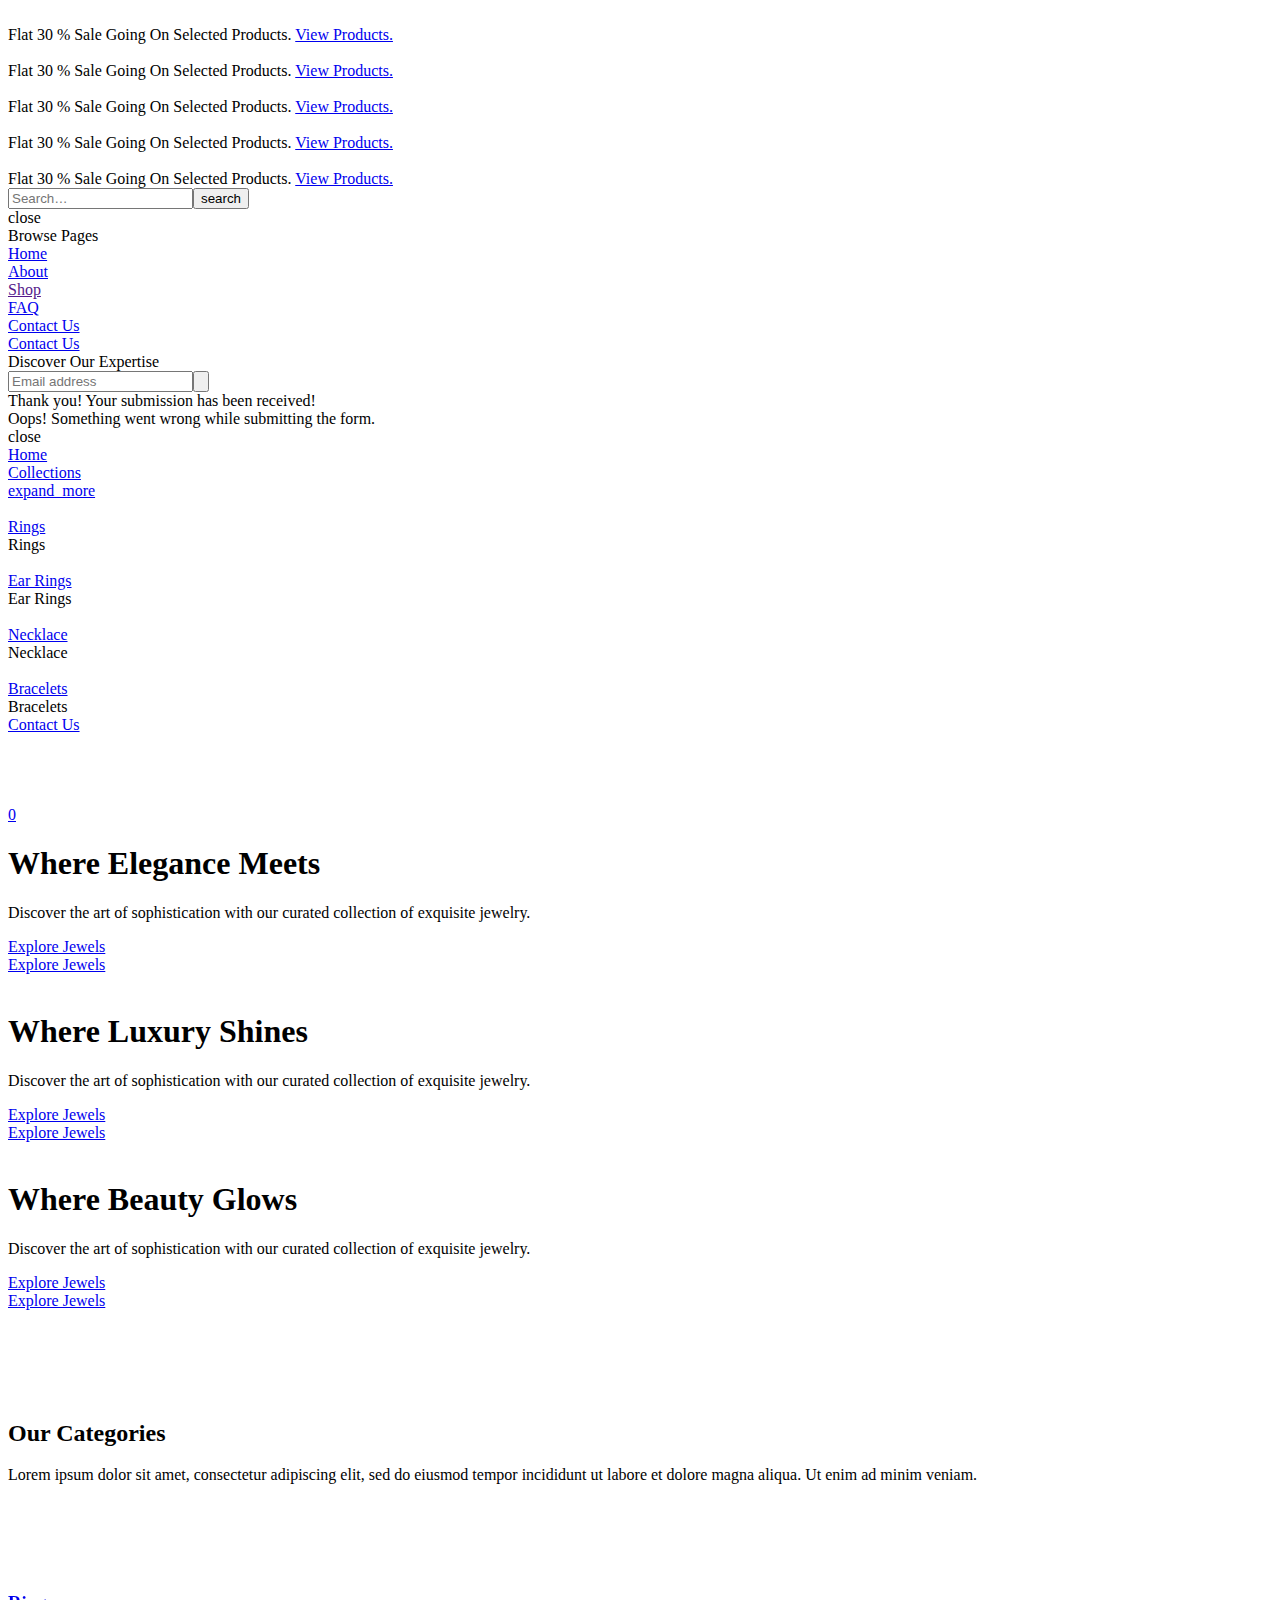
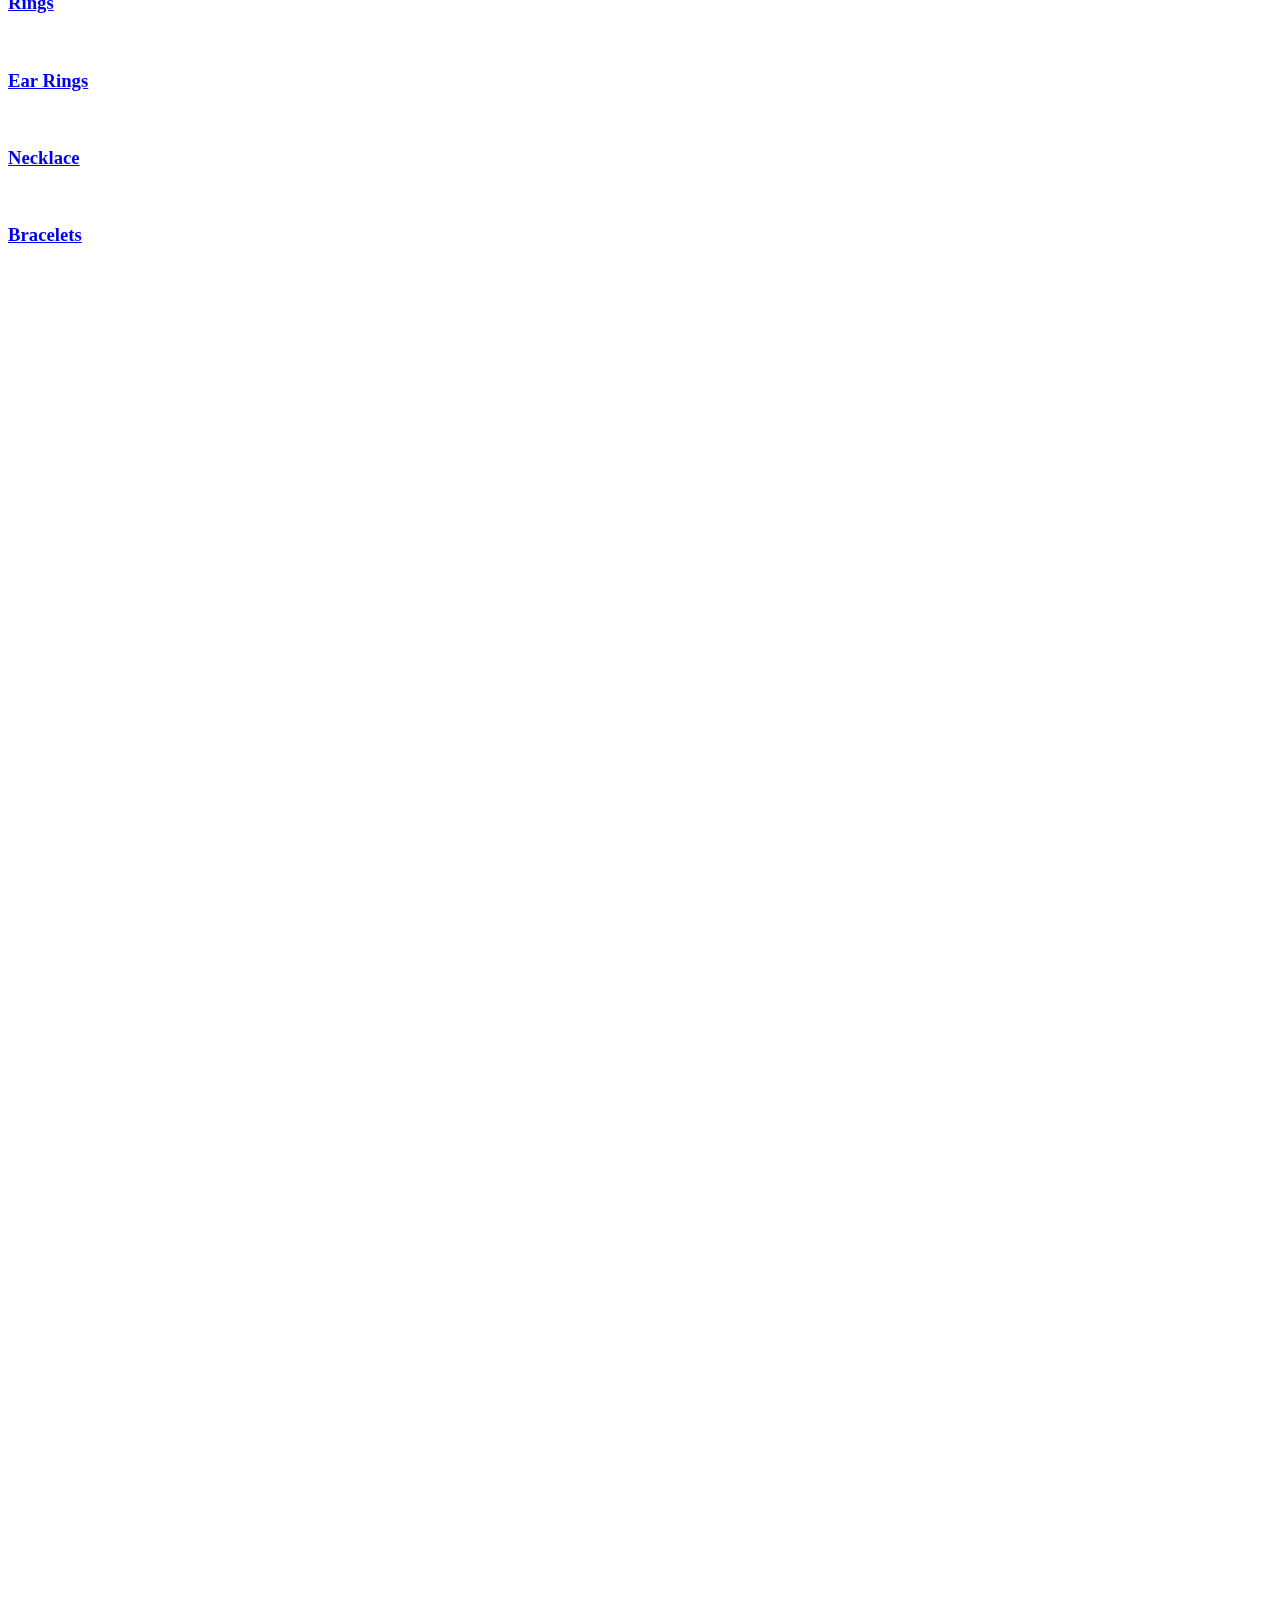
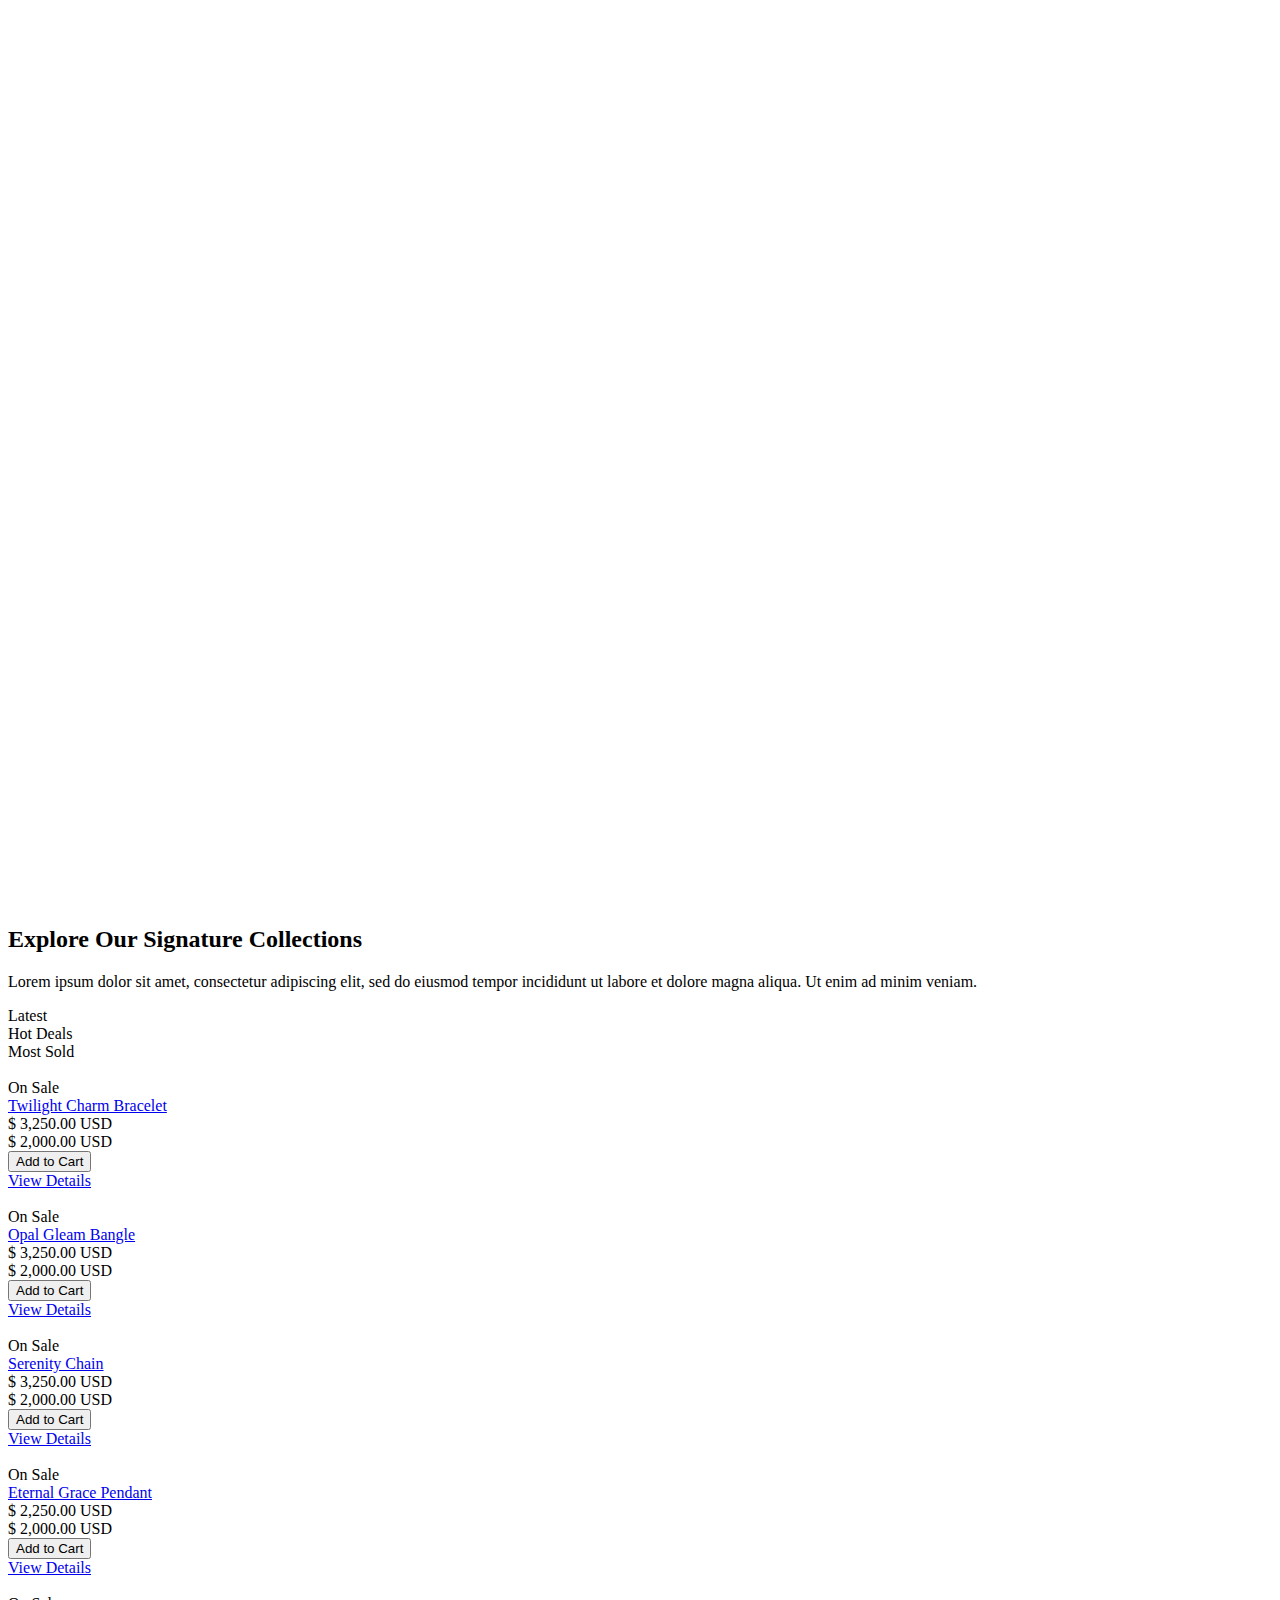
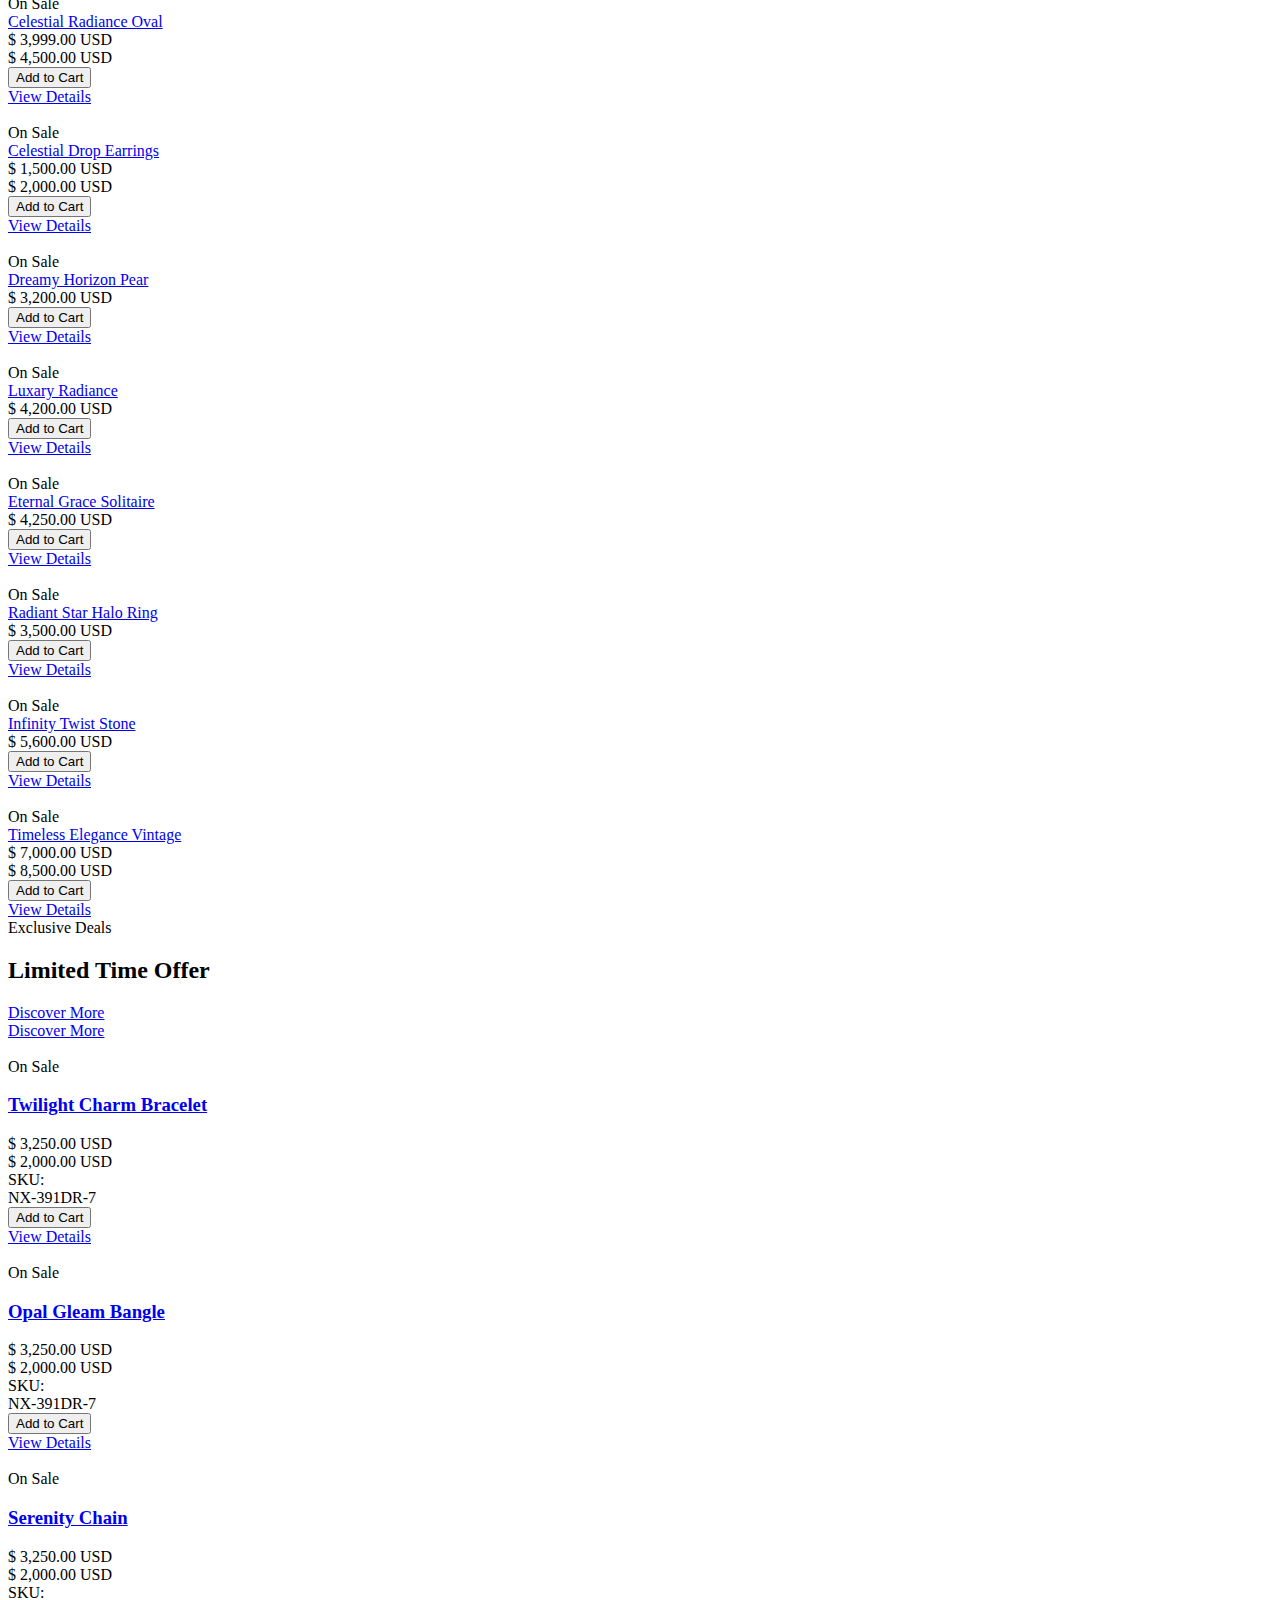
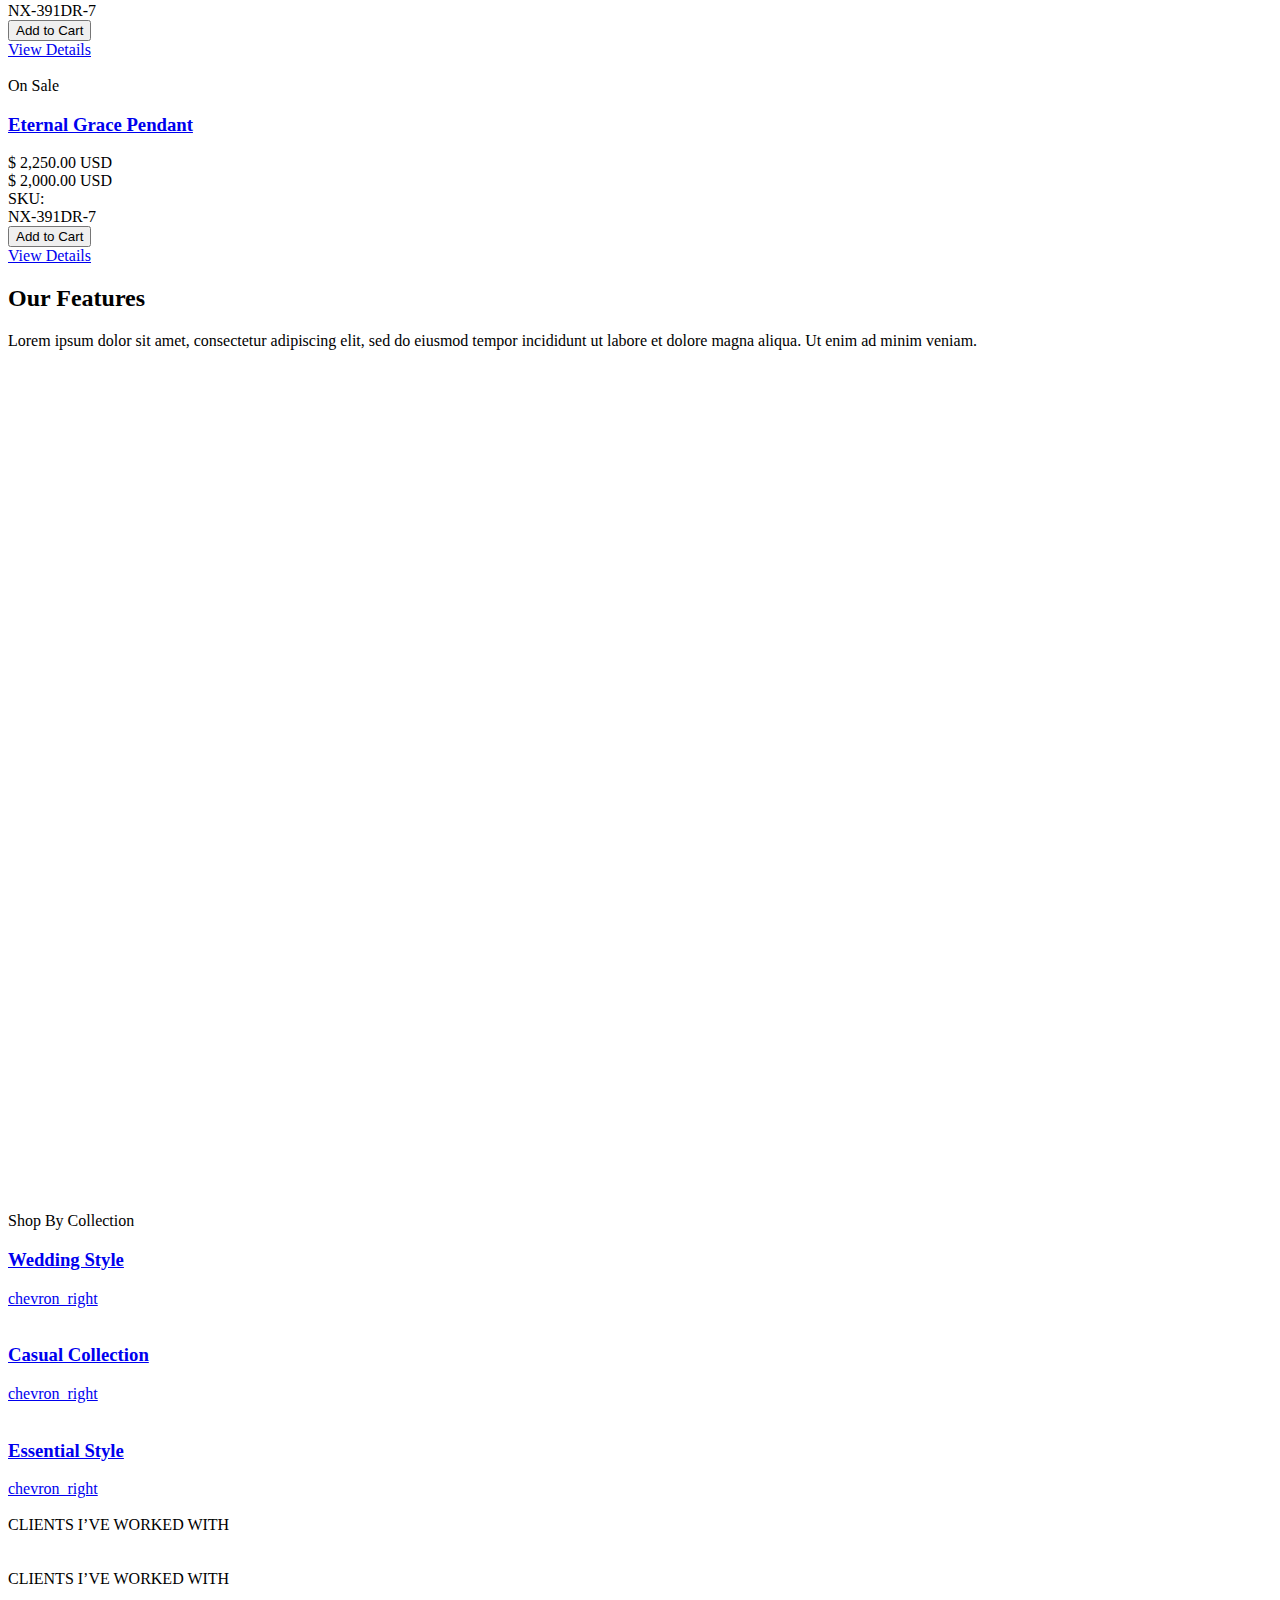
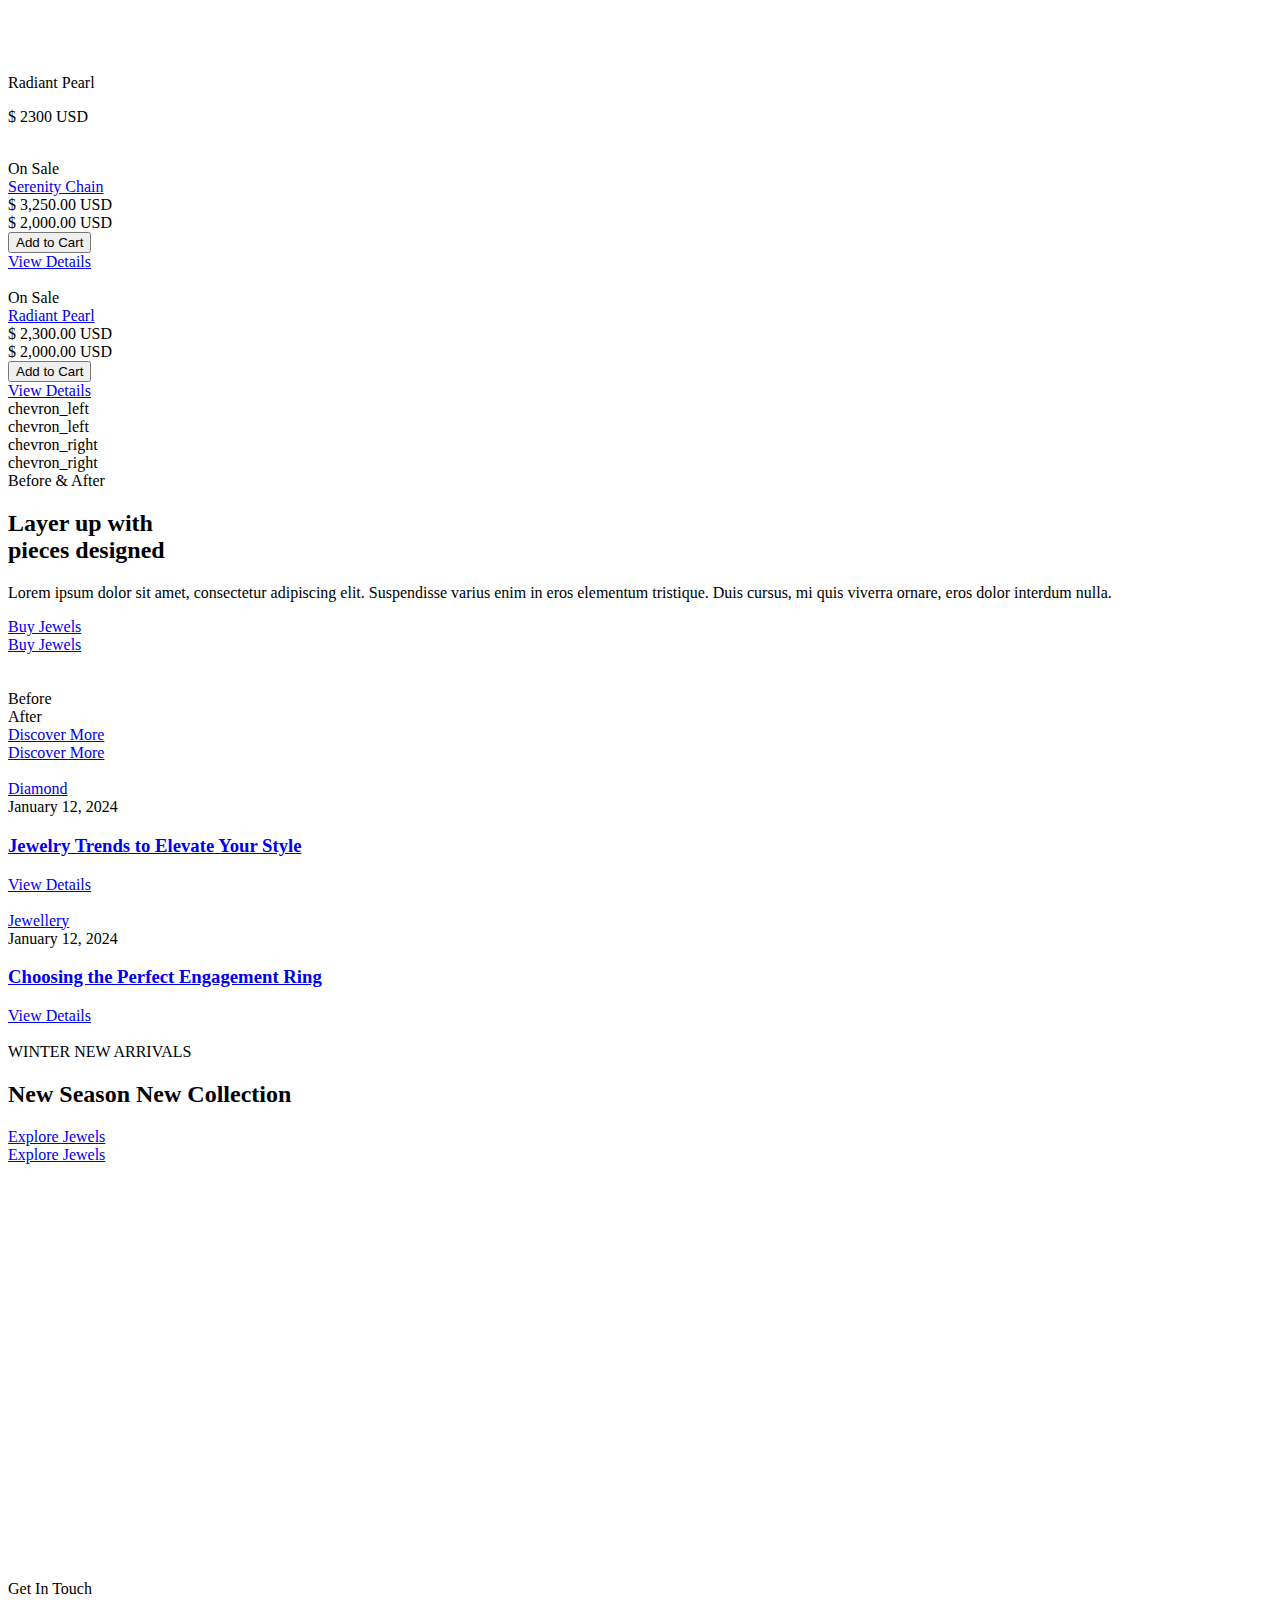
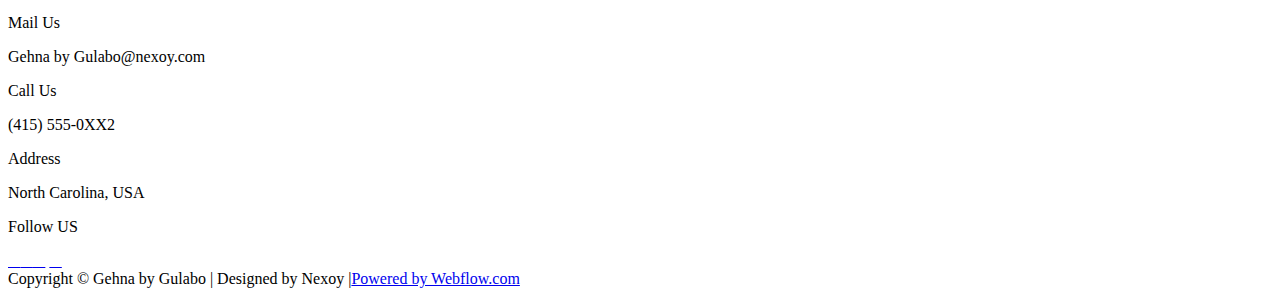
==== commit 096ee6fb: "Update index.html" ====
--- a/index.html
+++ b/index.html
@@ -9,13 +9,13 @@
 >
   <head>
     <meta charset="utf-8" />
-    <title>Jewelleryz - Webflow Ecommerce Website Template</title>
+    <title>Gehna By Gulabo - Webflow Ecommerce Website </title>
     <meta
       content="Discover the art of sophistication with our curated collection of exquisite jewelry. From delicate designs to bold statements, each piece is crafted to celebrate your unique style and elevate every occasion."
       name="description"
     />
     <meta
-      content="Jewelleryz - Webflow Ecommerce Website Template"
+      content="Gehna By Gulabo - Webflow Ecommerce Website Template"
       property="og:title"
     />
     <meta
@@ -23,7 +23,7 @@
       property="og:description"
     />
     <meta
-      content="Jewelleryz - Webflow Ecommerce Website Template"
+      content="Gehna by Gulabo - Webflow Ecommerce Website Template"
       property="twitter:title"
     />
     <meta
@@ -607,7 +607,7 @@
             </div>
             <a href="#" aria-current="page" class="w-inline-block w--current"
               ><img
-                src="https://cdn.prod.website-files.com/670f7de6dec5c0c82ae616e4/67149a70d5982a9290e57934_JewelleryZ.avif"
+                src="https://cdn.prod.website-files.com/670f7de6dec5c0c82ae616e4/67149a70d5982a9290e57934_Gehna by Gulabo.avif"
                 loading="lazy"
                 alt=""
                 class="site-logo"
@@ -6666,7 +6666,7 @@
               <div class="footer-left-bar">
                 <a href="#" class="navbar-logo-wrapper w-nav-brand"
                   ><img
-                    src="https://cdn.prod.website-files.com/670f7de6dec5c0c82ae616e4/67149a70d5982a9290e57934_JewelleryZ.avif"
+                    src="https://cdn.prod.website-files.com/670f7de6dec5c0c82ae616e4/67149a70d5982a9290e57934_Gehna by Gulabo.avif"
                     loading="lazy"
                     width="70"
                     alt=""
@@ -6678,7 +6678,7 @@
                 <div class="w-layout-vflex footer-info-blocks-wrapper">
                   <div class="footer-info-blocks">
                     <p class="_14px-text-white">Mail Us</p>
-                    <p class="_18px-text-white">jewelleryz@nexoy.com</p>
+                    <p class="_18px-text-white">Gehna by Gulabo@nexoy.com</p>
                   </div>
                   <div class="footer-info-blocks no-border-on-landscape">
                     <p class="_14px-text-white">Call Us</p>
@@ -6718,7 +6718,7 @@
                 </div>
                 <div class="footer-container">
                   <div class="footer-copyright">
-                    Copyright © Jewelleryz | Designed by Nexoy |<a
+                    Copyright © Gehna by Gulabo | Designed by Nexoy |<a
                       href="https://webflow.com/"
                       class="footer-copyright"
                       >Powered by Webflow.com</a
